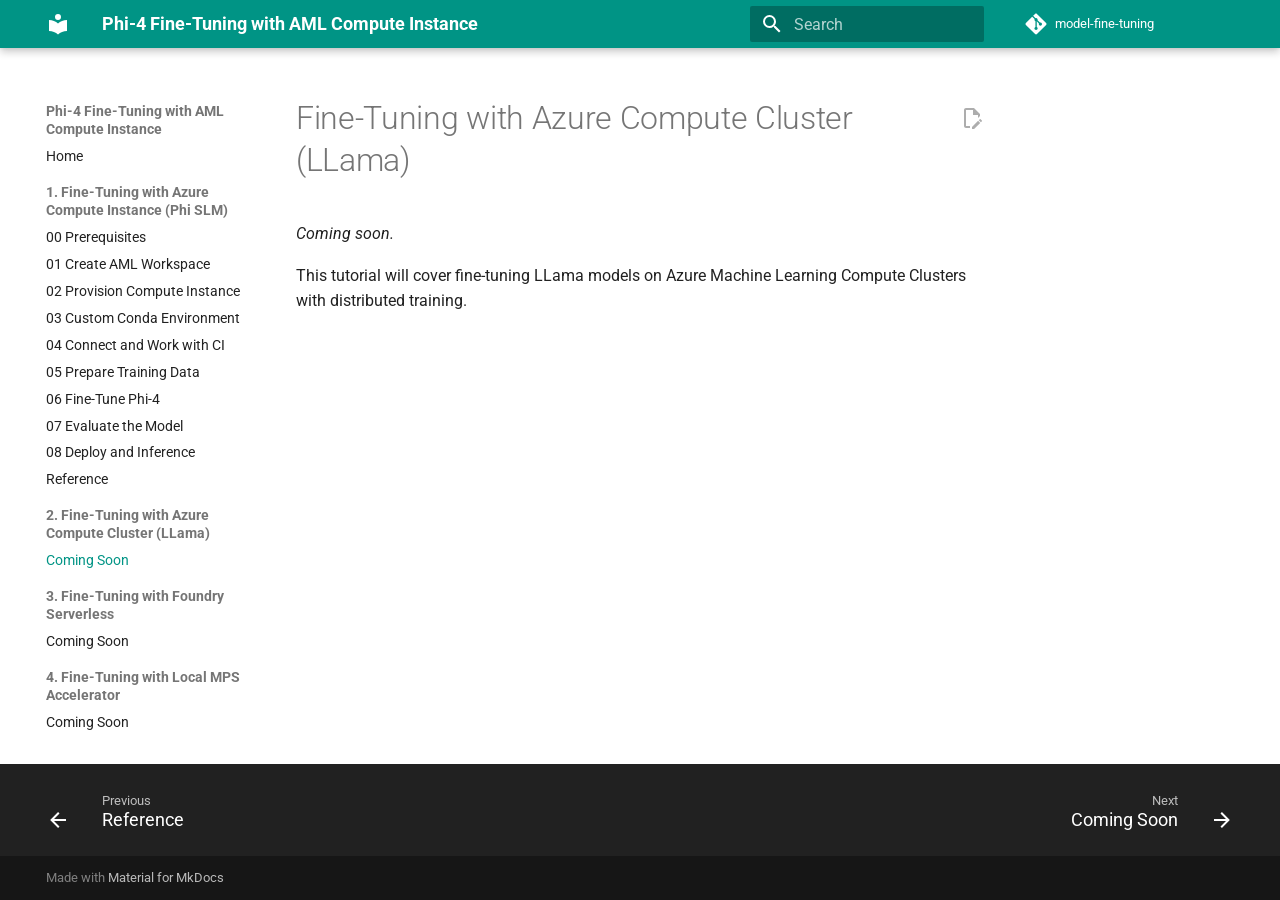
==== 02-compute-cluster/index.html @ e6a44498 "Deployed b37282f with MkDocs version: 1.6.1" ====
<!doctype html>
<html lang="en" class="no-js">
  <head>
    
      <meta charset="utf-8">
      <meta name="viewport" content="width=device-width,initial-scale=1">
      
        <meta name="description" content="Step-by-step tutorial for fine-tuning Microsoft Phi-4 models on Azure Machine Learning GPU Compute Instances.">
      
      
      
        <link rel="canonical" href="https://yingding.github.io/model-fine-tuning/02-compute-cluster/">
      
      
        <link rel="prev" href="../01-compute-instance/docs/reference/">
      
      
        <link rel="next" href="../03-foundry-serverless/">
      
      
        
      
      
      <link rel="icon" href="../assets/images/favicon.png">
      <meta name="generator" content="mkdocs-1.6.1, mkdocs-material-9.7.6">
    
    
      
        <title>Coming Soon - Phi-4 Fine-Tuning with AML Compute Instance</title>
      
    
    
      <link rel="stylesheet" href="../assets/stylesheets/main.484c7ddc.min.css">
      
        
        <link rel="stylesheet" href="../assets/stylesheets/palette.ab4e12ef.min.css">
      
      


    
    
      
    
    
      
        
        
        <link rel="preconnect" href="https://fonts.gstatic.com" crossorigin>
        <link rel="stylesheet" href="https://fonts.googleapis.com/css?family=Roboto:300,300i,400,400i,700,700i%7CRoboto+Mono:400,400i,700,700i&display=fallback">
        <style>:root{--md-text-font:"Roboto";--md-code-font:"Roboto Mono"}</style>
      
    
    
      <link rel="stylesheet" href="../assets/stylesheets/extra.css">
    
    <script>__md_scope=new URL("..",location),__md_hash=e=>[...e].reduce(((e,_)=>(e<<5)-e+_.charCodeAt(0)),0),__md_get=(e,_=localStorage,t=__md_scope)=>JSON.parse(_.getItem(t.pathname+"."+e)),__md_set=(e,_,t=localStorage,a=__md_scope)=>{try{t.setItem(a.pathname+"."+e,JSON.stringify(_))}catch(e){}}</script>
    
      

    
    
  </head>
  
  
    
    
      
    
    
    
    
    <body dir="ltr" data-md-color-scheme="default" data-md-color-primary="teal" data-md-color-accent="amber">
  
    
    <input class="md-toggle" data-md-toggle="drawer" type="checkbox" id="__drawer" autocomplete="off">
    <input class="md-toggle" data-md-toggle="search" type="checkbox" id="__search" autocomplete="off">
    <label class="md-overlay" for="__drawer"></label>
    <div data-md-component="skip">
      
        
        <a href="#fine-tuning-with-azure-compute-cluster-llama" class="md-skip">
          Skip to content
        </a>
      
    </div>
    <div data-md-component="announce">
      
    </div>
    
    
      

  

<header class="md-header md-header--shadow" data-md-component="header">
  <nav class="md-header__inner md-grid" aria-label="Header">
    <a href=".." title="Phi-4 Fine-Tuning with AML Compute Instance" class="md-header__button md-logo" aria-label="Phi-4 Fine-Tuning with AML Compute Instance" data-md-component="logo">
      
  
  <svg xmlns="http://www.w3.org/2000/svg" viewBox="0 0 24 24"><path d="M12 8a3 3 0 0 0 3-3 3 3 0 0 0-3-3 3 3 0 0 0-3 3 3 3 0 0 0 3 3m0 3.54C9.64 9.35 6.5 8 3 8v11c3.5 0 6.64 1.35 9 3.54 2.36-2.19 5.5-3.54 9-3.54V8c-3.5 0-6.64 1.35-9 3.54"/></svg>

    </a>
    <label class="md-header__button md-icon" for="__drawer">
      
      <svg xmlns="http://www.w3.org/2000/svg" viewBox="0 0 24 24"><path d="M3 6h18v2H3zm0 5h18v2H3zm0 5h18v2H3z"/></svg>
    </label>
    <div class="md-header__title" data-md-component="header-title">
      <div class="md-header__ellipsis">
        <div class="md-header__topic">
          <span class="md-ellipsis">
            Phi-4 Fine-Tuning with AML Compute Instance
          </span>
        </div>
        <div class="md-header__topic" data-md-component="header-topic">
          <span class="md-ellipsis">
            
              Coming Soon
            
          </span>
        </div>
      </div>
    </div>
    
      
        <form class="md-header__option" data-md-component="palette">
  
    
    
    
    <input class="md-option" data-md-color-media="" data-md-color-scheme="default" data-md-color-primary="teal" data-md-color-accent="amber"  aria-hidden="true"  type="radio" name="__palette" id="__palette_0">
    
  
</form>
      
    
    
      <script>var palette=__md_get("__palette");if(palette&&palette.color){if("(prefers-color-scheme)"===palette.color.media){var media=matchMedia("(prefers-color-scheme: light)"),input=document.querySelector(media.matches?"[data-md-color-media='(prefers-color-scheme: light)']":"[data-md-color-media='(prefers-color-scheme: dark)']");palette.color.media=input.getAttribute("data-md-color-media"),palette.color.scheme=input.getAttribute("data-md-color-scheme"),palette.color.primary=input.getAttribute("data-md-color-primary"),palette.color.accent=input.getAttribute("data-md-color-accent")}for(var[key,value]of Object.entries(palette.color))document.body.setAttribute("data-md-color-"+key,value)}</script>
    
    
    
      
      
        <label class="md-header__button md-icon" for="__search">
          
          <svg xmlns="http://www.w3.org/2000/svg" viewBox="0 0 24 24"><path d="M9.5 3A6.5 6.5 0 0 1 16 9.5c0 1.61-.59 3.09-1.56 4.23l.27.27h.79l5 5-1.5 1.5-5-5v-.79l-.27-.27A6.52 6.52 0 0 1 9.5 16 6.5 6.5 0 0 1 3 9.5 6.5 6.5 0 0 1 9.5 3m0 2C7 5 5 7 5 9.5S7 14 9.5 14 14 12 14 9.5 12 5 9.5 5"/></svg>
        </label>
        <div class="md-search" data-md-component="search" role="dialog">
  <label class="md-search__overlay" for="__search"></label>
  <div class="md-search__inner" role="search">
    <form class="md-search__form" name="search">
      <input type="text" class="md-search__input" name="query" aria-label="Search" placeholder="Search" autocapitalize="off" autocorrect="off" autocomplete="off" spellcheck="false" data-md-component="search-query" required>
      <label class="md-search__icon md-icon" for="__search">
        
        <svg xmlns="http://www.w3.org/2000/svg" viewBox="0 0 24 24"><path d="M9.5 3A6.5 6.5 0 0 1 16 9.5c0 1.61-.59 3.09-1.56 4.23l.27.27h.79l5 5-1.5 1.5-5-5v-.79l-.27-.27A6.52 6.52 0 0 1 9.5 16 6.5 6.5 0 0 1 3 9.5 6.5 6.5 0 0 1 9.5 3m0 2C7 5 5 7 5 9.5S7 14 9.5 14 14 12 14 9.5 12 5 9.5 5"/></svg>
        
        <svg xmlns="http://www.w3.org/2000/svg" viewBox="0 0 24 24"><path d="M20 11v2H8l5.5 5.5-1.42 1.42L4.16 12l7.92-7.92L13.5 5.5 8 11z"/></svg>
      </label>
      <nav class="md-search__options" aria-label="Search">
        
        <button type="reset" class="md-search__icon md-icon" title="Clear" aria-label="Clear" tabindex="-1">
          
          <svg xmlns="http://www.w3.org/2000/svg" viewBox="0 0 24 24"><path d="M19 6.41 17.59 5 12 10.59 6.41 5 5 6.41 10.59 12 5 17.59 6.41 19 12 13.41 17.59 19 19 17.59 13.41 12z"/></svg>
        </button>
      </nav>
      
    </form>
    <div class="md-search__output">
      <div class="md-search__scrollwrap" tabindex="0" data-md-scrollfix>
        <div class="md-search-result" data-md-component="search-result">
          <div class="md-search-result__meta">
            Initializing search
          </div>
          <ol class="md-search-result__list" role="presentation"></ol>
        </div>
      </div>
    </div>
  </div>
</div>
      
    
    
      <div class="md-header__source">
        <a href="https://github.com/yingding/model-fine-tuning" title="Go to repository" class="md-source" data-md-component="source">
  <div class="md-source__icon md-icon">
    
    <svg xmlns="http://www.w3.org/2000/svg" viewBox="0 0 448 512"><!--! Font Awesome Free 7.1.0 by @fontawesome - https://fontawesome.com License - https://fontawesome.com/license/free (Icons: CC BY 4.0, Fonts: SIL OFL 1.1, Code: MIT License) Copyright 2025 Fonticons, Inc.--><path d="M439.6 236.1 244 40.5c-5.4-5.5-12.8-8.5-20.4-8.5s-15 3-20.4 8.4L162.5 81l51.5 51.5c27.1-9.1 52.7 16.8 43.4 43.7l49.7 49.7c34.2-11.8 61.2 31 35.5 56.7-26.5 26.5-70.2-2.9-56-37.3L240.3 199v121.9c25.3 12.5 22.3 41.8 9.1 55-6.4 6.4-15.2 10.1-24.3 10.1s-17.8-3.6-24.3-10.1c-17.6-17.6-11.1-46.9 11.2-56v-123c-20.8-8.5-24.6-30.7-18.6-45L142.6 101 8.5 235.1C3 240.6 0 247.9 0 255.5s3 15 8.5 20.4l195.6 195.7c5.4 5.4 12.7 8.4 20.4 8.4s15-3 20.4-8.4l194.7-194.7c5.4-5.4 8.4-12.8 8.4-20.4s-3-15-8.4-20.4"/></svg>
  </div>
  <div class="md-source__repository">
    model-fine-tuning
  </div>
</a>
      </div>
    
  </nav>
  
</header>
    
    <div class="md-container" data-md-component="container">
      
      
        
          
        
      
      <main class="md-main" data-md-component="main">
        <div class="md-main__inner md-grid">
          
            
              
              <div class="md-sidebar md-sidebar--primary" data-md-component="sidebar" data-md-type="navigation" >
                <div class="md-sidebar__scrollwrap">
                  <div class="md-sidebar__inner">
                    



<nav class="md-nav md-nav--primary" aria-label="Navigation" data-md-level="0">
  <label class="md-nav__title" for="__drawer">
    <a href=".." title="Phi-4 Fine-Tuning with AML Compute Instance" class="md-nav__button md-logo" aria-label="Phi-4 Fine-Tuning with AML Compute Instance" data-md-component="logo">
      
  
  <svg xmlns="http://www.w3.org/2000/svg" viewBox="0 0 24 24"><path d="M12 8a3 3 0 0 0 3-3 3 3 0 0 0-3-3 3 3 0 0 0-3 3 3 3 0 0 0 3 3m0 3.54C9.64 9.35 6.5 8 3 8v11c3.5 0 6.64 1.35 9 3.54 2.36-2.19 5.5-3.54 9-3.54V8c-3.5 0-6.64 1.35-9 3.54"/></svg>

    </a>
    Phi-4 Fine-Tuning with AML Compute Instance
  </label>
  
    <div class="md-nav__source">
      <a href="https://github.com/yingding/model-fine-tuning" title="Go to repository" class="md-source" data-md-component="source">
  <div class="md-source__icon md-icon">
    
    <svg xmlns="http://www.w3.org/2000/svg" viewBox="0 0 448 512"><!--! Font Awesome Free 7.1.0 by @fontawesome - https://fontawesome.com License - https://fontawesome.com/license/free (Icons: CC BY 4.0, Fonts: SIL OFL 1.1, Code: MIT License) Copyright 2025 Fonticons, Inc.--><path d="M439.6 236.1 244 40.5c-5.4-5.5-12.8-8.5-20.4-8.5s-15 3-20.4 8.4L162.5 81l51.5 51.5c27.1-9.1 52.7 16.8 43.4 43.7l49.7 49.7c34.2-11.8 61.2 31 35.5 56.7-26.5 26.5-70.2-2.9-56-37.3L240.3 199v121.9c25.3 12.5 22.3 41.8 9.1 55-6.4 6.4-15.2 10.1-24.3 10.1s-17.8-3.6-24.3-10.1c-17.6-17.6-11.1-46.9 11.2-56v-123c-20.8-8.5-24.6-30.7-18.6-45L142.6 101 8.5 235.1C3 240.6 0 247.9 0 255.5s3 15 8.5 20.4l195.6 195.7c5.4 5.4 12.7 8.4 20.4 8.4s15-3 20.4-8.4l194.7-194.7c5.4-5.4 8.4-12.8 8.4-20.4s-3-15-8.4-20.4"/></svg>
  </div>
  <div class="md-source__repository">
    model-fine-tuning
  </div>
</a>
    </div>
  
  <ul class="md-nav__list" data-md-scrollfix>
    
      
      
  
  
  
  
    <li class="md-nav__item">
      <a href=".." class="md-nav__link">
        
  
  
  <span class="md-ellipsis">
    
  
    Home
  

    
  </span>
  
  

      </a>
    </li>
  

    
      
      
  
  
  
  
    
    
    
    
      
        
        
      
    
    
    <li class="md-nav__item md-nav__item--section md-nav__item--nested">
      
        
        
          
        
        <input class="md-nav__toggle md-toggle md-toggle--indeterminate" type="checkbox" id="__nav_2" >
        
          
          <label class="md-nav__link" for="__nav_2" id="__nav_2_label" tabindex="">
            
  
  
  <span class="md-ellipsis">
    
  
    1. Fine-Tuning with Azure Compute Instance (Phi SLM)
  

    
  </span>
  
  

            <span class="md-nav__icon md-icon"></span>
          </label>
        
        <nav class="md-nav" data-md-level="1" aria-labelledby="__nav_2_label" aria-expanded="false">
          <label class="md-nav__title" for="__nav_2">
            <span class="md-nav__icon md-icon"></span>
            
  
    1. Fine-Tuning with Azure Compute Instance (Phi SLM)
  

          </label>
          <ul class="md-nav__list" data-md-scrollfix>
            
              
                
  
  
  
  
    <li class="md-nav__item">
      <a href="../01-compute-instance/docs/00-prerequisites/" class="md-nav__link">
        
  
  
  <span class="md-ellipsis">
    
  
    00 Prerequisites
  

    
  </span>
  
  

      </a>
    </li>
  

              
            
              
                
  
  
  
  
    <li class="md-nav__item">
      <a href="../01-compute-instance/docs/01-create-aml-workspace/" class="md-nav__link">
        
  
  
  <span class="md-ellipsis">
    
  
    01 Create AML Workspace
  

    
  </span>
  
  

      </a>
    </li>
  

              
            
              
                
  
  
  
  
    <li class="md-nav__item">
      <a href="../01-compute-instance/docs/02-provision-compute-instance/" class="md-nav__link">
        
  
  
  <span class="md-ellipsis">
    
  
    02 Provision Compute Instance
  

    
  </span>
  
  

      </a>
    </li>
  

              
            
              
                
  
  
  
  
    <li class="md-nav__item">
      <a href="../01-compute-instance/docs/03-custom-conda-environment/" class="md-nav__link">
        
  
  
  <span class="md-ellipsis">
    
  
    03 Custom Conda Environment
  

    
  </span>
  
  

      </a>
    </li>
  

              
            
              
                
  
  
  
  
    <li class="md-nav__item">
      <a href="../01-compute-instance/docs/04-connect-and-work-with-ci/" class="md-nav__link">
        
  
  
  <span class="md-ellipsis">
    
  
    04 Connect and Work with CI
  

    
  </span>
  
  

      </a>
    </li>
  

              
            
              
                
  
  
  
  
    <li class="md-nav__item">
      <a href="../01-compute-instance/docs/05-prepare-training-data/" class="md-nav__link">
        
  
  
  <span class="md-ellipsis">
    
  
    05 Prepare Training Data
  

    
  </span>
  
  

      </a>
    </li>
  

              
            
              
                
  
  
  
  
    <li class="md-nav__item">
      <a href="../01-compute-instance/docs/06-fine-tune-phi4/" class="md-nav__link">
        
  
  
  <span class="md-ellipsis">
    
  
    06 Fine-Tune Phi-4
  

    
  </span>
  
  

      </a>
    </li>
  

              
            
              
                
  
  
  
  
    <li class="md-nav__item">
      <a href="../01-compute-instance/docs/07-evaluate-model/" class="md-nav__link">
        
  
  
  <span class="md-ellipsis">
    
  
    07 Evaluate the Model
  

    
  </span>
  
  

      </a>
    </li>
  

              
            
              
                
  
  
  
  
    <li class="md-nav__item">
      <a href="../01-compute-instance/docs/08-deploy-and-inference/" class="md-nav__link">
        
  
  
  <span class="md-ellipsis">
    
  
    08 Deploy and Inference
  

    
  </span>
  
  

      </a>
    </li>
  

              
            
              
                
  
  
  
  
    <li class="md-nav__item">
      <a href="../01-compute-instance/docs/reference/" class="md-nav__link">
        
  
  
  <span class="md-ellipsis">
    
  
    Reference
  

    
  </span>
  
  

      </a>
    </li>
  

              
            
          </ul>
        </nav>
      
    </li>
  

    
      
      
  
  
    
  
  
  
    
    
    
    
      
        
        
      
    
    
    <li class="md-nav__item md-nav__item--active md-nav__item--section md-nav__item--nested">
      
        
        
        <input class="md-nav__toggle md-toggle " type="checkbox" id="__nav_3" checked>
        
          
          <label class="md-nav__link" for="__nav_3" id="__nav_3_label" tabindex="">
            
  
  
  <span class="md-ellipsis">
    
  
    2. Fine-Tuning with Azure Compute Cluster (LLama)
  

    
  </span>
  
  

            <span class="md-nav__icon md-icon"></span>
          </label>
        
        <nav class="md-nav" data-md-level="1" aria-labelledby="__nav_3_label" aria-expanded="true">
          <label class="md-nav__title" for="__nav_3">
            <span class="md-nav__icon md-icon"></span>
            
  
    2. Fine-Tuning with Azure Compute Cluster (LLama)
  

          </label>
          <ul class="md-nav__list" data-md-scrollfix>
            
              
                
  
  
    
  
  
  
    <li class="md-nav__item md-nav__item--active">
      
      <input class="md-nav__toggle md-toggle" type="checkbox" id="__toc">
      
      
        
      
      
      <a href="./" class="md-nav__link md-nav__link--active">
        
  
  
  <span class="md-ellipsis">
    
  
    Coming Soon
  

    
  </span>
  
  

      </a>
      
    </li>
  

              
            
          </ul>
        </nav>
      
    </li>
  

    
      
      
  
  
  
  
    
    
    
    
      
        
        
      
    
    
    <li class="md-nav__item md-nav__item--section md-nav__item--nested">
      
        
        
          
        
        <input class="md-nav__toggle md-toggle md-toggle--indeterminate" type="checkbox" id="__nav_4" >
        
          
          <label class="md-nav__link" for="__nav_4" id="__nav_4_label" tabindex="">
            
  
  
  <span class="md-ellipsis">
    
  
    3. Fine-Tuning with Foundry Serverless
  

    
  </span>
  
  

            <span class="md-nav__icon md-icon"></span>
          </label>
        
        <nav class="md-nav" data-md-level="1" aria-labelledby="__nav_4_label" aria-expanded="false">
          <label class="md-nav__title" for="__nav_4">
            <span class="md-nav__icon md-icon"></span>
            
  
    3. Fine-Tuning with Foundry Serverless
  

          </label>
          <ul class="md-nav__list" data-md-scrollfix>
            
              
                
  
  
  
  
    <li class="md-nav__item">
      <a href="../03-foundry-serverless/" class="md-nav__link">
        
  
  
  <span class="md-ellipsis">
    
  
    Coming Soon
  

    
  </span>
  
  

      </a>
    </li>
  

              
            
          </ul>
        </nav>
      
    </li>
  

    
      
      
  
  
  
  
    
    
    
    
      
        
        
      
    
    
    <li class="md-nav__item md-nav__item--section md-nav__item--nested">
      
        
        
          
        
        <input class="md-nav__toggle md-toggle md-toggle--indeterminate" type="checkbox" id="__nav_5" >
        
          
          <label class="md-nav__link" for="__nav_5" id="__nav_5_label" tabindex="">
            
  
  
  <span class="md-ellipsis">
    
  
    4. Fine-Tuning with Local MPS Accelerator
  

    
  </span>
  
  

            <span class="md-nav__icon md-icon"></span>
          </label>
        
        <nav class="md-nav" data-md-level="1" aria-labelledby="__nav_5_label" aria-expanded="false">
          <label class="md-nav__title" for="__nav_5">
            <span class="md-nav__icon md-icon"></span>
            
  
    4. Fine-Tuning with Local MPS Accelerator
  

          </label>
          <ul class="md-nav__list" data-md-scrollfix>
            
              
                
  
  
  
  
    <li class="md-nav__item">
      <a href="../04-local-mps/" class="md-nav__link">
        
  
  
  <span class="md-ellipsis">
    
  
    Coming Soon
  

    
  </span>
  
  

      </a>
    </li>
  

              
            
          </ul>
        </nav>
      
    </li>
  

    
  </ul>
</nav>
                  </div>
                </div>
              </div>
            
            
              
              <div class="md-sidebar md-sidebar--secondary" data-md-component="sidebar" data-md-type="toc" >
                <div class="md-sidebar__scrollwrap">
                  <div class="md-sidebar__inner">
                    

<nav class="md-nav md-nav--secondary" aria-label="Table of contents">
  
  
  
    
  
  
</nav>
                  </div>
                </div>
              </div>
            
          
          
            <div class="md-content" data-md-component="content">
              
              <article class="md-content__inner md-typeset">
                
                  


  
    <a href="https://github.com/yingding/model-fine-tuning/edit/main/02-compute-cluster/index.md" title="Edit this page" class="md-content__button md-icon" rel="edit">
      
      <svg xmlns="http://www.w3.org/2000/svg" viewBox="0 0 24 24"><path d="M10 20H6V4h7v5h5v3.1l2-2V8l-6-6H6c-1.1 0-2 .9-2 2v16c0 1.1.9 2 2 2h4zm10.2-7c.1 0 .3.1.4.2l1.3 1.3c.2.2.2.6 0 .8l-1 1-2.1-2.1 1-1c.1-.1.2-.2.4-.2m0 3.9L14.1 23H12v-2.1l6.1-6.1z"/></svg>
    </a>
  
  


<h1 id="fine-tuning-with-azure-compute-cluster-llama">Fine-Tuning with Azure Compute Cluster (LLama)</h1>
<p><em>Coming soon.</em></p>
<p>This tutorial will cover fine-tuning LLama models on Azure Machine Learning
Compute Clusters with distributed training.</p>












                
              </article>
            </div>
          
          
<script>var target=document.getElementById(location.hash.slice(1));target&&target.name&&(target.checked=target.name.startsWith("__tabbed_"))</script>
        </div>
        
      </main>
      
        <footer class="md-footer">
  
    
      
      <nav class="md-footer__inner md-grid" aria-label="Footer" >
        
          
          <a href="../01-compute-instance/docs/reference/" class="md-footer__link md-footer__link--prev" aria-label="Previous: Reference">
            <div class="md-footer__button md-icon">
              
              <svg xmlns="http://www.w3.org/2000/svg" viewBox="0 0 24 24"><path d="M20 11v2H8l5.5 5.5-1.42 1.42L4.16 12l7.92-7.92L13.5 5.5 8 11z"/></svg>
            </div>
            <div class="md-footer__title">
              <span class="md-footer__direction">
                Previous
              </span>
              <div class="md-ellipsis">
                Reference
              </div>
            </div>
          </a>
        
        
          
          <a href="../03-foundry-serverless/" class="md-footer__link md-footer__link--next" aria-label="Next: Coming Soon">
            <div class="md-footer__title">
              <span class="md-footer__direction">
                Next
              </span>
              <div class="md-ellipsis">
                Coming Soon
              </div>
            </div>
            <div class="md-footer__button md-icon">
              
              <svg xmlns="http://www.w3.org/2000/svg" viewBox="0 0 24 24"><path d="M4 11v2h12l-5.5 5.5 1.42 1.42L19.84 12l-7.92-7.92L10.5 5.5 16 11z"/></svg>
            </div>
          </a>
        
      </nav>
    
  
  <div class="md-footer-meta md-typeset">
    <div class="md-footer-meta__inner md-grid">
      <div class="md-copyright">
  
  
    Made with
    <a href="https://squidfunk.github.io/mkdocs-material/" target="_blank" rel="noopener">
      Material for MkDocs
    </a>
  
</div>
      
    </div>
  </div>
</footer>
      
    </div>
    <div class="md-dialog" data-md-component="dialog">
      <div class="md-dialog__inner md-typeset"></div>
    </div>
    
    
    
      
      
      <script id="__config" type="application/json">{"annotate": null, "base": "..", "features": ["navigation.sections", "navigation.expand", "navigation.footer", "content.code.copy", "content.action.edit"], "search": "../assets/javascripts/workers/search.2c215733.min.js", "tags": null, "translations": {"clipboard.copied": "Copied to clipboard", "clipboard.copy": "Copy to clipboard", "search.result.more.one": "1 more on this page", "search.result.more.other": "# more on this page", "search.result.none": "No matching documents", "search.result.one": "1 matching document", "search.result.other": "# matching documents", "search.result.placeholder": "Type to start searching", "search.result.term.missing": "Missing", "select.version": "Select version"}, "version": null}</script>
    
    
      <script src="../assets/javascripts/bundle.79ae519e.min.js"></script>
      
        <script src="../assets/javascripts/external-links.js"></script>
      
    
  </body>
</html>
---- assets/stylesheets/main.484c7ddc.min.css ----
@charset "UTF-8";html{-webkit-text-size-adjust:none;-moz-text-size-adjust:none;text-size-adjust:none;box-sizing:border-box}*,:after,:before{box-sizing:inherit}@media (prefers-reduced-motion){*,:after,:before{transition:none!important}}body{margin:0}a,button,input,label{-webkit-tap-highlight-color:transparent}a{color:inherit;text-decoration:none}hr{border:0;box-sizing:initial;display:block;height:.05rem;overflow:visible;padding:0}small{font-size:80%}sub,sup{line-height:1em}img{border-style:none}table{border-collapse:initial;border-spacing:0}td,th{font-weight:400;vertical-align:top}button{background:#0000;border:0;font-family:inherit;font-size:inherit;margin:0;padding:0}input{border:0;outline:none}:root{--md-primary-fg-color:#4051b5;--md-primary-fg-color--light:#5d6cc0;--md-primary-fg-color--dark:#303fa1;--md-primary-bg-color:#fff;--md-primary-bg-color--light:#ffffffb3;--md-accent-fg-color:#526cfe;--md-accent-fg-color--transparent:#526cfe1a;--md-accent-bg-color:#fff;--md-accent-bg-color--light:#ffffffb3}[data-md-color-scheme=default]{color-scheme:light}[data-md-color-scheme=default] img[src$="#gh-dark-mode-only"],[data-md-color-scheme=default] img[src$="#only-dark"]{display:none}:root,[data-md-color-scheme=default]{--md-hue:225deg;--md-default-fg-color:#000000de;--md-default-fg-color--light:#0000008a;--md-default-fg-color--lighter:#00000052;--md-default-fg-color--lightest:#00000012;--md-default-bg-color:#fff;--md-default-bg-color--light:#ffffffb3;--md-default-bg-color--lighter:#ffffff4d;--md-default-bg-color--lightest:#ffffff1f;--md-code-fg-color:#36464e;--md-code-bg-color:#f5f5f5;--md-code-bg-color--light:#f5f5f5b3;--md-code-bg-color--lighter:#f5f5f54d;--md-code-hl-color:#4287ff;--md-code-hl-color--light:#4287ff1a;--md-code-hl-number-color:#d52a2a;--md-code-hl-special-color:#db1457;--md-code-hl-function-color:#a846b9;--md-code-hl-constant-color:#6e59d9;--md-code-hl-keyword-color:#3f6ec6;--md-code-hl-string-color:#1c7d4d;--md-code-hl-name-color:var(--md-code-fg-color);--md-code-hl-operator-color:var(--md-default-fg-color--light);--md-code-hl-punctuation-color:var(--md-default-fg-color--light);--md-code-hl-comment-color:var(--md-default-fg-color--light);--md-code-hl-generic-color:var(--md-default-fg-color--light);--md-code-hl-variable-color:var(--md-default-fg-color--light);--md-typeset-color:var(--md-default-fg-color);--md-typeset-a-color:var(--md-primary-fg-color);--md-typeset-del-color:#f5503d26;--md-typeset-ins-color:#0bd57026;--md-typeset-kbd-color:#fafafa;--md-typeset-kbd-accent-color:#fff;--md-typeset-kbd-border-color:#b8b8b8;--md-typeset-mark-color:#ffff0080;--md-typeset-table-color:#0000001f;--md-typeset-table-color--light:rgba(0,0,0,.035);--md-admonition-fg-color:var(--md-default-fg-color);--md-admonition-bg-color:var(--md-default-bg-color);--md-warning-fg-color:#000000de;--md-warning-bg-color:#ff9;--md-footer-fg-color:#fff;--md-footer-fg-color--light:#ffffffb3;--md-footer-fg-color--lighter:#ffffff73;--md-footer-bg-color:#000000de;--md-footer-bg-color--dark:#00000052;--md-shadow-z1:0 0.2rem 0.5rem #0000000d,0 0 0.05rem #0000001a;--md-shadow-z2:0 0.2rem 0.5rem #0000001a,0 0 0.05rem #00000040;--md-shadow-z3:0 0.2rem 0.5rem #0003,0 0 0.05rem #00000059}.md-icon svg{fill:currentcolor;display:block;height:1.2rem;width:1.2rem}body{-webkit-font-smoothing:antialiased;-moz-osx-font-smoothing:grayscale;--md-text-font-family:var(--md-text-font,_),-apple-system,BlinkMacSystemFont,Helvetica,Arial,sans-serif;--md-code-font-family:var(--md-code-font,_),SFMono-Regular,Consolas,Menlo,monospace}aside,body,input{font-feature-settings:"kern","liga";color:var(--md-typeset-color);font-family:var(--md-text-font-family)}code,kbd,pre{font-feature-settings:"kern";font-family:var(--md-code-font-family)}:root{--md-typeset-table-sort-icon:url('data:image/svg+xml;charset=utf-8,<svg xmlns="http://www.w3.org/2000/svg" viewBox="0 0 24 24"><path d="m18 21-4-4h3V7h-3l4-4 4 4h-3v10h3M2 19v-2h10v2M2 13v-2h7v2M2 7V5h4v2z"/></svg>');--md-typeset-table-sort-icon--asc:url('data:image/svg+xml;charset=utf-8,<svg xmlns="http://www.w3.org/2000/svg" viewBox="0 0 24 24"><path d="M19 17h3l-4 4-4-4h3V3h2M2 17h10v2H2M6 5v2H2V5m0 6h7v2H2z"/></svg>');--md-typeset-table-sort-icon--desc:url('data:image/svg+xml;charset=utf-8,<svg xmlns="http://www.w3.org/2000/svg" viewBox="0 0 24 24"><path d="M19 7h3l-4-4-4 4h3v14h2M2 17h10v2H2M6 5v2H2V5m0 6h7v2H2z"/></svg>')}.md-typeset{-webkit-print-color-adjust:exact;color-adjust:exact;font-size:.8rem;line-height:1.6;overflow-wrap:break-word}@media print{.md-typeset{font-size:.68rem}}.md-typeset blockquote,.md-typeset dl,.md-typeset figure,.md-typeset ol,.md-typeset pre,.md-typeset ul{margin-bottom:1em;margin-top:1em}.md-typeset h1{color:var(--md-default-fg-color--light);font-size:2em;line-height:1.3;margin:0 0 1.25em}.md-typeset h1,.md-typeset h2{font-weight:300;letter-spacing:-.01em}.md-typeset h2{font-size:1.5625em;line-height:1.4;margin:1.6em 0 .64em}.md-typeset h3{font-size:1.25em;font-weight:400;letter-spacing:-.01em;line-height:1.5;margin:1.6em 0 .8em}.md-typeset h2+h3{margin-top:.8em}.md-typeset h4{font-weight:700;letter-spacing:-.01em;margin:1em 0}.md-typeset h5,.md-typeset h6{color:var(--md-default-fg-color--light);font-size:.8em;font-weight:700;letter-spacing:-.01em;margin:1.25em 0}.md-typeset h5{text-transform:uppercase}.md-typeset h5 code{text-transform:none}.md-typeset hr{border-bottom:.05rem solid var(--md-default-fg-color--lightest);display:flow-root;margin:1.5em 0}.md-typeset a{color:var(--md-typeset-a-color);word-break:break-word}.md-typeset a,.md-typeset a:before{transition:color 125ms}.md-typeset a:focus,.md-typeset a:hover{color:var(--md-accent-fg-color)}.md-typeset a:focus code,.md-typeset a:hover code{background-color:var(--md-accent-fg-color--transparent);color:var(--md-accent-fg-color)}.md-typeset a code{color:var(--md-typeset-a-color)}.md-typeset a.focus-visible{outline-color:var(--md-accent-fg-color);outline-offset:.2rem}.md-typeset code,.md-typeset kbd,.md-typeset pre{color:var(--md-code-fg-color);direction:ltr;font-variant-ligatures:none;transition:background-color 125ms}@media print{.md-typeset code,.md-typeset kbd,.md-typeset pre{white-space:pre-wrap}}.md-typeset code{background-color:var(--md-code-bg-color);border-radius:.1rem;-webkit-box-decoration-break:clone;box-decoration-break:clone;font-size:.85em;padding:0 .2941176471em;transition:color 125ms,background-color 125ms;word-break:break-word}.md-typeset code:not(.focus-visible){-webkit-tap-highlight-color:transparent;outline:none}.md-typeset pre{display:flow-root;line-height:1.4;position:relative}.md-typeset pre>code{-webkit-box-decoration-break:slice;box-decoration-break:slice;box-shadow:none;display:block;margin:0;outline-color:var(--md-accent-fg-color);overflow:auto;padding:.7720588235em 1.1764705882em;scrollbar-color:var(--md-default-fg-color--lighter) #0000;scrollbar-width:thin;touch-action:auto;word-break:normal}.md-typeset pre>code:hover{scrollbar-color:var(--md-accent-fg-color) #0000}.md-typeset pre>code::-webkit-scrollbar{height:.2rem;width:.2rem}.md-typeset pre>code::-webkit-scrollbar-thumb{background-color:var(--md-default-fg-color--lighter)}.md-typeset pre>code::-webkit-scrollbar-thumb:hover{background-color:var(--md-accent-fg-color)}.md-typeset kbd{background-color:var(--md-typeset-kbd-color);border-radius:.1rem;box-shadow:0 .1rem 0 .05rem var(--md-typeset-kbd-border-color),0 .1rem 0 var(--md-typeset-kbd-border-color),0 -.1rem .2rem var(--md-typeset-kbd-accent-color) inset;color:var(--md-default-fg-color);display:inline-block;font-size:.75em;padding:0 .6666666667em;vertical-align:text-top;word-break:break-word}.md-typeset mark{background-color:var(--md-typeset-mark-color);-webkit-box-decoration-break:clone;box-decoration-break:clone;color:inherit;word-break:break-word}.md-typeset abbr{cursor:help;text-decoration:none}.md-typeset [data-preview],.md-typeset abbr{border-bottom:.05rem dotted var(--md-default-fg-color--light)}.md-typeset small{opacity:.75}[dir=ltr] .md-typeset sub,[dir=ltr] .md-typeset sup{margin-left:.078125em}[dir=rtl] .md-typeset sub,[dir=rtl] .md-typeset sup{margin-right:.078125em}[dir=ltr] .md-typeset blockquote{padding-left:.6rem}[dir=rtl] .md-typeset blockquote{padding-right:.6rem}[dir=ltr] .md-typeset blockquote{border-left:.2rem solid var(--md-default-fg-color--lighter)}[dir=rtl] .md-typeset blockquote{border-right:.2rem solid var(--md-default-fg-color--lighter)}.md-typeset blockquote{color:var(--md-default-fg-color--light);margin-left:0;margin-right:0}.md-typeset ul{list-style-type:disc}.md-typeset ul[type]{list-style-type:revert-layer}[dir=ltr] .md-typeset ol,[dir=ltr] .md-typeset ul{margin-left:.625em}[dir=rtl] .md-typeset ol,[dir=rtl] .md-typeset ul{margin-right:.625em}.md-typeset ol,.md-typeset ul{padding:0}.md-typeset ol:not([hidden]),.md-typeset ul:not([hidden]){display:flow-root}.md-typeset ol ol,.md-typeset ul ol{list-style-type:lower-alpha}.md-typeset ol ol ol,.md-typeset ul ol ol{list-style-type:lower-roman}.md-typeset ol ol ol ol,.md-typeset ul ol ol ol{list-style-type:upper-alpha}.md-typeset ol ol ol ol ol,.md-typeset ul ol ol ol ol{list-style-type:upper-roman}.md-typeset ol[type],.md-typeset ul[type]{list-style-type:revert-layer}[dir=ltr] .md-typeset ol li,[dir=ltr] .md-typeset ul li{margin-left:1.25em}[dir=rtl] .md-typeset ol li,[dir=rtl] .md-typeset ul li{margin-right:1.25em}.md-typeset ol li,.md-typeset ul li{margin-bottom:.5em}.md-typeset ol li blockquote,.md-typeset ol li p,.md-typeset ul li blockquote,.md-typeset ul li p{margin:.5em 0}.md-typeset ol li:last-child,.md-typeset ul li:last-child{margin-bottom:0}[dir=ltr] .md-typeset ol li ol,[dir=ltr] .md-typeset ol li ul,[dir=ltr] .md-typeset ul li ol,[dir=ltr] .md-typeset ul li ul{margin-left:.625em}[dir=rtl] .md-typeset ol li ol,[dir=rtl] .md-typeset ol li ul,[dir=rtl] .md-typeset ul li ol,[dir=rtl] .md-typeset ul li ul{margin-right:.625em}.md-typeset ol li ol,.md-typeset ol li ul,.md-typeset ul li ol,.md-typeset ul li ul{margin-bottom:.5em;margin-top:.5em}[dir=ltr] .md-typeset dd{margin-left:1.875em}[dir=rtl] .md-typeset dd{margin-right:1.875em}.md-typeset dd{margin-bottom:1.5em;margin-top:1em}.md-typeset img,.md-typeset svg,.md-typeset video{height:auto;max-width:100%}.md-typeset img[align=left]{margin:1em 1em 1em 0}.md-typeset img[align=right]{margin:1em 0 1em 1em}.md-typeset img[align]:only-child{margin-top:0}.md-typeset figure{display:flow-root;margin:1em auto;max-width:100%;text-align:center;width:fit-content}.md-typeset figure img{display:block;margin:0 auto}.md-typeset figcaption{font-style:italic;margin:1em auto;max-width:24rem}.md-typeset iframe{max-width:100%}.md-typeset table:not([class]){background-color:var(--md-default-bg-color);border:.05rem solid var(--md-typeset-table-color);border-radius:.1rem;display:inline-block;font-size:.64rem;max-width:100%;overflow:auto;touch-action:auto}@media print{.md-typeset table:not([class]){display:table}}.md-typeset table:not([class])+*{margin-top:1.5em}.md-typeset table:not([class]) td>:first-child,.md-typeset table:not([class]) th>:first-child{margin-top:0}.md-typeset table:not([class]) td>:last-child,.md-typeset table:not([class]) th>:last-child{margin-bottom:0}.md-typeset table:not([class]) td:not([align]),.md-typeset table:not([class]) th:not([align]){text-align:left}[dir=rtl] .md-typeset table:not([class]) td:not([align]),[dir=rtl] .md-typeset table:not([class]) th:not([align]){text-align:right}.md-typeset table:not([class]) th{font-weight:700;min-width:5rem;padding:.9375em 1.25em;vertical-align:top}.md-typeset table:not([class]) td{border-top:.05rem solid var(--md-typeset-table-color);padding:.9375em 1.25em;vertical-align:top}.md-typeset table:not([class]) tbody tr{transition:background-color 125ms}.md-typeset table:not([class]) tbody tr:hover{background-color:var(--md-typeset-table-color--light);box-shadow:0 .05rem 0 var(--md-default-bg-color) inset}.md-typeset table:not([class]) a{word-break:normal}.md-typeset table th[role=columnheader]{cursor:pointer}[dir=ltr] .md-typeset table th[role=columnheader]:after{margin-left:.5em}[dir=rtl] .md-typeset table th[role=columnheader]:after{margin-right:.5em}.md-typeset table th[role=columnheader]:after{content:"";display:inline-block;height:1.2em;-webkit-mask-image:var(--md-typeset-table-sort-icon);mask-image:var(--md-typeset-table-sort-icon);-webkit-mask-repeat:no-repeat;mask-repeat:no-repeat;-webkit-mask-size:contain;mask-size:contain;transition:background-color 125ms;vertical-align:text-bottom;width:1.2em}.md-typeset table th[role=columnheader]:hover:after{background-color:var(--md-default-fg-color--lighter)}.md-typeset table th[role=columnheader][aria-sort=ascending]:after{background-color:var(--md-default-fg-color--light);-webkit-mask-image:var(--md-typeset-table-sort-icon--asc);mask-image:var(--md-typeset-table-sort-icon--asc)}.md-typeset table th[role=columnheader][aria-sort=descending]:after{background-color:var(--md-default-fg-color--light);-webkit-mask-image:var(--md-typeset-table-sort-icon--desc);mask-image:var(--md-typeset-table-sort-icon--desc)}.md-typeset__scrollwrap{margin:1em -.8rem;overflow-x:auto;touch-action:auto}.md-typeset__table{display:inline-block;margin-bottom:.5em;padding:0 .8rem}@media print{.md-typeset__table{display:block}}html .md-typeset__table table{display:table;margin:0;overflow:hidden;width:100%}@media screen and (max-width:44.984375em){.md-content__inner>pre{margin:1em -.8rem}.md-content__inner>pre code{border-radius:0}}.md-typeset .md-author{border-radius:100%;display:block;flex-shrink:0;height:1.6rem;overflow:hidden;position:relative;transition:color 125ms,transform 125ms;width:1.6rem}.md-typeset .md-author img{display:block}.md-typeset .md-author--more{background:var(--md-default-fg-color--lightest);color:var(--md-default-fg-color--lighter);font-size:.6rem;font-weight:700;line-height:1.6rem;text-align:center}.md-typeset .md-author--long{height:2.4rem;width:2.4rem}.md-typeset a.md-author{transform:scale(1)}.md-typeset a.md-author img{border-radius:100%;filter:grayscale(100%) opacity(75%);transition:filter 125ms}.md-typeset a.md-author:focus,.md-typeset a.md-author:hover{transform:scale(1.1);z-index:1}.md-typeset a.md-author:focus img,.md-typeset a.md-author:hover img{filter:grayscale(0)}.md-banner{background-color:var(--md-footer-bg-color);color:var(--md-footer-fg-color);overflow:auto}@media print{.md-banner{display:none}}.md-banner--warning{background-color:var(--md-warning-bg-color);color:var(--md-warning-fg-color)}.md-banner__inner{font-size:.7rem;margin:.6rem auto;padding:0 .8rem}[dir=ltr] .md-banner__button{float:right}[dir=rtl] .md-banner__button{float:left}.md-banner__button{color:inherit;cursor:pointer;transition:opacity .25s}.no-js .md-banner__button{display:none}.md-banner__button:hover{opacity:.7}html{font-size:125%;height:100%;overflow-x:hidden}@media screen and (min-width:100em){html{font-size:137.5%}}@media screen and (min-width:125em){html{font-size:150%}}body{background-color:var(--md-default-bg-color);display:flex;flex-direction:column;font-size:.5rem;min-height:100%;position:relative;width:100%}@media print{body{display:block}}@media screen and (max-width:59.984375em){body[data-md-scrolllock]{position:fixed}}.md-grid{margin-left:auto;margin-right:auto;max-width:61rem}.md-container{display:flex;flex-direction:column;flex-grow:1}@media print{.md-container{display:block}}.md-main{flex-grow:1}.md-main__inner{display:flex;height:100%;margin-top:1.5rem}.md-ellipsis{overflow:hidden;text-overflow:ellipsis}.md-toggle{display:none}.md-option{height:0;opacity:0;position:absolute;width:0}.md-option:checked+label:not([hidden]){display:block}.md-option.focus-visible+label{outline-color:var(--md-accent-fg-color);outline-style:auto}.md-skip{background-color:var(--md-default-fg-color);border-radius:.1rem;color:var(--md-default-bg-color);font-size:.64rem;margin:.5rem;opacity:0;outline-color:var(--md-accent-fg-color);padding:.3rem .5rem;position:fixed;transform:translateY(.4rem);z-index:-1}.md-skip:focus{opacity:1;transform:translateY(0);transition:transform .25s cubic-bezier(.4,0,.2,1),opacity 175ms 75ms;z-index:10}@page{margin:25mm}:root{--md-clipboard-icon:url('data:image/svg+xml;charset=utf-8,<svg xmlns="http://www.w3.org/2000/svg" viewBox="0 0 24 24"><path d="M19 21H8V7h11m0-2H8a2 2 0 0 0-2 2v14a2 2 0 0 0 2 2h11a2 2 0 0 0 2-2V7a2 2 0 0 0-2-2m-3-4H4a2 2 0 0 0-2 2v14h2V3h12z"/></svg>')}.md-clipboard{border-radius:.1rem;color:var(--md-default-fg-color--lightest);cursor:pointer;height:1.5em;outline-color:var(--md-accent-fg-color);outline-offset:.1rem;transition:color .25s;width:1.5em;z-index:1}@media print{.md-clipboard{display:none}}.md-clipboard:not(.focus-visible){-webkit-tap-highlight-color:transparent;outline:none}:hover>.md-clipboard{color:var(--md-default-fg-color--light)}.md-clipboard:focus,.md-clipboard:hover{color:var(--md-accent-fg-color)}.md-clipboard:after{background-color:currentcolor;content:"";display:block;height:1.125em;margin:0 auto;-webkit-mask-image:var(--md-clipboard-icon);mask-image:var(--md-clipboard-icon);-webkit-mask-position:center;mask-position:center;-webkit-mask-repeat:no-repeat;mask-repeat:no-repeat;-webkit-mask-size:contain;mask-size:contain;width:1.125em}.md-clipboard--inline{cursor:pointer}.md-clipboard--inline code{transition:color .25s,background-color .25s}.md-clipboard--inline:focus code,.md-clipboard--inline:hover code{background-color:var(--md-accent-fg-color--transparent);color:var(--md-accent-fg-color)}:root{--md-code-select-icon:url('data:image/svg+xml;charset=utf-8,<svg xmlns="http://www.w3.org/2000/svg" viewBox="0 0 24 24"><path d="M19 19h-4v2h4c1.1 0 2-.9 2-2v-4h-2m0-12h-4v2h4v4h2V5c0-1.1-.9-2-2-2M5 5h4V3H5c-1.1 0-2 .9-2 2v4h2m0 6H3v4c0 1.1.9 2 2 2h4v-2H5zm2-4h2v2H7zm4 0h2v2h-2zm4 0h2v2h-2zM7 7h2v2H7zm4 0h2v2h-2zm4 0h2v2h-2zm-8 8h2v2H7zm4 0h2v2h-2zm4 0h2v2h-2z"/></svg>');--md-code-copy-icon:url('data:image/svg+xml;charset=utf-8,<svg xmlns="http://www.w3.org/2000/svg" viewBox="0 0 24 24"><path d="M19 21H8V7h11m0-2H8a2 2 0 0 0-2 2v14a2 2 0 0 0 2 2h11a2 2 0 0 0 2-2V7a2 2 0 0 0-2-2m-3-4H4a2 2 0 0 0-2 2v14h2V3h12z"/></svg>')}.md-typeset .md-code__content{display:grid}.md-code__nav{background-color:var(--md-code-bg-color--lighter);border-radius:.1rem;display:flex;gap:.2rem;padding:.2rem;position:absolute;right:.25em;top:.25em;transition:background-color .25s;z-index:1}:hover>.md-code__nav{background-color:var(--md-code-bg-color--light)}.md-code__button{color:var(--md-default-fg-color--lightest);cursor:pointer;display:block;height:1.5em;outline-color:var(--md-accent-fg-color);outline-offset:.1rem;transition:color .25s;width:1.5em}:hover>*>.md-code__button{color:var(--md-default-fg-color--light)}.md-code__button.focus-visible,.md-code__button:hover{color:var(--md-accent-fg-color)}.md-code__button--active{color:var(--md-default-fg-color)!important}.md-code__button:after{background-color:currentcolor;content:"";display:block;height:1.125em;margin:0 auto;-webkit-mask-position:center;mask-position:center;-webkit-mask-repeat:no-repeat;mask-repeat:no-repeat;-webkit-mask-size:contain;mask-size:contain;width:1.125em}.md-code__button[data-md-type=select]:after{-webkit-mask-image:var(--md-code-select-icon);mask-image:var(--md-code-select-icon)}.md-code__button[data-md-type=copy]:after{-webkit-mask-image:var(--md-code-copy-icon);mask-image:var(--md-code-copy-icon)}@keyframes consent{0%{opacity:0;transform:translateY(100%)}to{opacity:1;transform:translateY(0)}}@keyframes overlay{0%{opacity:0}to{opacity:1}}.md-consent__overlay{animation:overlay .25s both;-webkit-backdrop-filter:blur(.1rem);backdrop-filter:blur(.1rem);background-color:#0000008a;height:100%;opacity:1;position:fixed;top:0;width:100%;z-index:5}.md-consent__inner{animation:consent .5s cubic-bezier(.1,.7,.1,1) both;background-color:var(--md-default-bg-color);border:0;border-radius:.1rem;bottom:0;box-shadow:0 0 .2rem #0000001a,0 .2rem .4rem #0003;max-height:100%;overflow:auto;padding:0;position:fixed;width:100%;z-index:5}.md-consent__form{padding:.8rem}.md-consent__settings{display:none;margin:1em 0}input:checked+.md-consent__settings{display:block}.md-consent__controls{margin-bottom:.8rem}.md-typeset .md-consent__controls .md-button{display:inline}@media screen and (max-width:44.984375em){.md-typeset .md-consent__controls .md-button{display:block;margin-top:.4rem;text-align:center;width:100%}}.md-consent label{cursor:pointer}.md-content{flex-grow:1;min-width:0}.md-content__inner{margin:0 .8rem 1.2rem;padding-top:.6rem}@media screen and (min-width:76.25em){[dir=ltr] .md-sidebar--primary:not([hidden])~.md-content>.md-content__inner{margin-left:1.2rem}[dir=ltr] .md-sidebar--secondary:not([hidden])~.md-content>.md-content__inner,[dir=rtl] .md-sidebar--primary:not([hidden])~.md-content>.md-content__inner{margin-right:1.2rem}[dir=rtl] .md-sidebar--secondary:not([hidden])~.md-content>.md-content__inner{margin-left:1.2rem}}.md-content__inner:before{content:"";display:block;height:.4rem}.md-content__inner>:last-child{margin-bottom:0}[dir=ltr] .md-content__button{float:right}[dir=rtl] .md-content__button{float:left}[dir=ltr] .md-content__button{margin-left:.4rem}[dir=rtl] .md-content__button{margin-right:.4rem}.md-content__button{margin:.4rem 0;padding:0}@media print{.md-content__button{display:none}}.md-typeset .md-content__button{color:var(--md-default-fg-color--lighter)}.md-content__button svg{display:inline;vertical-align:top}[dir=rtl] .md-content__button svg{transform:scaleX(-1)}[dir=ltr] .md-dialog{right:.8rem}[dir=rtl] .md-dialog{left:.8rem}.md-dialog{background-color:var(--md-default-fg-color);border-radius:.1rem;bottom:.8rem;box-shadow:var(--md-shadow-z3);min-width:11.1rem;opacity:0;padding:.4rem .6rem;pointer-events:none;position:fixed;transform:translateY(100%);transition:transform 0ms .4s,opacity .4s;z-index:4}@media print{.md-dialog{display:none}}.md-dialog--active{opacity:1;pointer-events:auto;transform:translateY(0);transition:transform .4s cubic-bezier(.075,.85,.175,1),opacity .4s}.md-dialog__inner{color:var(--md-default-bg-color);font-size:.7rem}.md-feedback{margin:2em 0 1em;text-align:center}.md-feedback fieldset{border:none;margin:0;padding:0}.md-feedback__title{font-weight:700;margin:1em auto}.md-feedback__inner{position:relative}.md-feedback__list{display:flex;flex-wrap:wrap;place-content:baseline center;position:relative}.md-feedback__list:hover .md-icon:not(:disabled){color:var(--md-default-fg-color--lighter)}:disabled .md-feedback__list{min-height:1.8rem}.md-feedback__icon{color:var(--md-default-fg-color--light);cursor:pointer;flex-shrink:0;margin:0 .1rem;transition:color 125ms}.md-feedback__icon:not(:disabled).md-icon:hover{color:var(--md-accent-fg-color)}.md-feedback__icon:disabled{color:var(--md-default-fg-color--lightest);pointer-events:none}.md-feedback__note{opacity:0;position:relative;transform:translateY(.4rem);transition:transform .4s cubic-bezier(.1,.7,.1,1),opacity .15s}.md-feedback__note>*{margin:0 auto;max-width:16rem}:disabled .md-feedback__note{opacity:1;transform:translateY(0)}@media print{.md-feedback{display:none}}.md-footer{background-color:var(--md-footer-bg-color);color:var(--md-footer-fg-color)}@media print{.md-footer{display:none}}.md-footer__inner{justify-content:space-between;overflow:auto;padding:.2rem}.md-footer__inner:not([hidden]){display:flex}.md-footer__link{align-items:end;display:flex;flex-grow:0.01;margin-bottom:.4rem;margin-top:1rem;max-width:100%;outline-color:var(--md-accent-fg-color);overflow:hidden;transition:opacity .25s}.md-footer__link:focus,.md-footer__link:hover{opacity:.7}[dir=rtl] .md-footer__link svg{transform:scaleX(-1)}@media screen and (max-width:44.984375em){.md-footer__link--prev{flex-shrink:0}.md-footer__link--prev .md-footer__title{display:none}}[dir=ltr] .md-footer__link--next{margin-left:auto}[dir=rtl] .md-footer__link--next{margin-right:auto}.md-footer__link--next{text-align:right}[dir=rtl] .md-footer__link--next{text-align:left}.md-footer__title{flex-grow:1;font-size:.9rem;margin-bottom:.7rem;max-width:calc(100% - 2.4rem);padding:0 1rem;white-space:nowrap}.md-footer__button{margin:.2rem;padding:.4rem}.md-footer__direction{font-size:.64rem;opacity:.7}.md-footer-meta{background-color:var(--md-footer-bg-color--dark)}.md-footer-meta__inner{display:flex;flex-wrap:wrap;justify-content:space-between;padding:.2rem}html .md-footer-meta.md-typeset a{color:var(--md-footer-fg-color--light)}html .md-footer-meta.md-typeset a:focus,html .md-footer-meta.md-typeset a:hover{color:var(--md-footer-fg-color)}.md-copyright{color:var(--md-footer-fg-color--lighter);font-size:.64rem;margin:auto .6rem;padding:.4rem 0;width:100%}@media screen and (min-width:45em){.md-copyright{width:auto}}.md-copyright__highlight{color:var(--md-footer-fg-color--light)}.md-social{display:inline-flex;gap:.2rem;margin:0 .4rem;padding:.2rem 0 .6rem}@media screen and (min-width:45em){.md-social{padding:.6rem 0}}.md-social__link{display:inline-block;height:1.6rem;text-align:center;width:1.6rem}.md-social__link:before{line-height:1.9}.md-social__link svg{fill:currentcolor;max-height:.8rem;vertical-align:-25%}.md-typeset .md-button{border:.1rem solid;border-radius:.1rem;color:var(--md-primary-fg-color);cursor:pointer;display:inline-block;font-weight:700;padding:.625em 2em;transition:color 125ms,background-color 125ms,border-color 125ms}.md-typeset .md-button--primary{background-color:var(--md-primary-fg-color);border-color:var(--md-primary-fg-color);color:var(--md-primary-bg-color)}.md-typeset .md-button:focus,.md-typeset .md-button:hover{background-color:var(--md-accent-fg-color);border-color:var(--md-accent-fg-color);color:var(--md-accent-bg-color)}[dir=ltr] .md-typeset .md-input{border-top-left-radius:.1rem}[dir=ltr] .md-typeset .md-input,[dir=rtl] .md-typeset .md-input{border-top-right-radius:.1rem}[dir=rtl] .md-typeset .md-input{border-top-left-radius:.1rem}.md-typeset .md-input{border-bottom:.1rem solid var(--md-default-fg-color--lighter);box-shadow:var(--md-shadow-z1);font-size:.8rem;height:1.8rem;padding:0 .6rem;transition:border .25s,box-shadow .25s}.md-typeset .md-input:focus,.md-typeset .md-input:hover{border-bottom-color:var(--md-accent-fg-color);box-shadow:var(--md-shadow-z2)}.md-typeset .md-input--stretch{width:100%}.md-header{background-color:var(--md-primary-fg-color);box-shadow:0 0 .2rem #0000,0 .2rem .4rem #0000;color:var(--md-primary-bg-color);display:block;left:0;position:sticky;right:0;top:0;z-index:4}@media print{.md-header{display:none}}.md-header[hidden]{transform:translateY(-100%);transition:transform .25s cubic-bezier(.8,0,.6,1),box-shadow .25s}.md-header--shadow{box-shadow:0 0 .2rem #0000001a,0 .2rem .4rem #0003;transition:transform .25s cubic-bezier(.1,.7,.1,1),box-shadow .25s}.md-header__inner{align-items:center;display:flex;padding:0 .2rem}.md-header__button{color:currentcolor;cursor:pointer;margin:.2rem;outline-color:var(--md-accent-fg-color);padding:.4rem;position:relative;transition:opacity .25s;vertical-align:middle;z-index:1}.md-header__button:hover{opacity:.7}.md-header__button:not([hidden]){display:inline-block}.md-header__button:not(.focus-visible){-webkit-tap-highlight-color:transparent;outline:none}.md-header__button.md-logo{margin:.2rem;padding:.4rem}@media screen and (max-width:76.234375em){.md-header__button.md-logo{display:none}}.md-header__button.md-logo img,.md-header__button.md-logo svg{fill:currentcolor;display:block;height:1.2rem;width:auto}@media screen and (min-width:60em){.md-header__button[for=__search]{display:none}}.no-js .md-header__button[for=__search]{display:none}[dir=rtl] .md-header__button[for=__search] svg{transform:scaleX(-1)}@media screen and (min-width:76.25em){.md-header__button[for=__drawer]{display:none}}.md-header__topic{display:flex;max-width:100%;position:absolute;transition:transform .4s cubic-bezier(.1,.7,.1,1),opacity .15s;white-space:nowrap}.md-header__topic+.md-header__topic{opacity:0;pointer-events:none;transform:translateX(1.25rem);transition:transform .4s cubic-bezier(1,.7,.1,.1),opacity .15s;z-index:-1}[dir=rtl] .md-header__topic+.md-header__topic{transform:translateX(-1.25rem)}.md-header__topic:first-child{font-weight:700}[dir=ltr] .md-header__title{margin-left:1rem;margin-right:.4rem}[dir=rtl] .md-header__title{margin-left:.4rem;margin-right:1rem}.md-header__title{flex-grow:1;font-size:.9rem;height:2.4rem;line-height:2.4rem}.md-header__title--active .md-header__topic{opacity:0;pointer-events:none;transform:translateX(-1.25rem);transition:transform .4s cubic-bezier(1,.7,.1,.1),opacity .15s;z-index:-1}[dir=rtl] .md-header__title--active .md-header__topic{transform:translateX(1.25rem)}.md-header__title--active .md-header__topic+.md-header__topic{opacity:1;pointer-events:auto;transform:translateX(0);transition:transform .4s cubic-bezier(.1,.7,.1,1),opacity .15s;z-index:0}.md-header__title>.md-header__ellipsis{height:100%;position:relative;width:100%}.md-header__option{display:flex;flex-shrink:0;max-width:100%;transition:max-width 0ms .25s,opacity .25s .25s;white-space:nowrap}[data-md-toggle=search]:checked~.md-header .md-header__option{max-width:0;opacity:0;transition:max-width 0ms,opacity 0ms}.md-header__option>input{bottom:0}.md-header__source{display:none}@media screen and (min-width:60em){[dir=ltr] .md-header__source{margin-left:1rem}[dir=rtl] .md-header__source{margin-right:1rem}.md-header__source{display:block;max-width:11.7rem;width:11.7rem}}@media screen and (min-width:76.25em){[dir=ltr] .md-header__source{margin-left:1.4rem}[dir=rtl] .md-header__source{margin-right:1.4rem}}.md-meta{color:var(--md-default-fg-color--light);font-size:.7rem;line-height:1.3}.md-meta__list{display:inline-flex;flex-wrap:wrap;list-style:none;margin:0;padding:0}.md-meta__item:not(:last-child):after{content:"·";margin-left:.2rem;margin-right:.2rem}.md-meta__link{color:var(--md-typeset-a-color)}.md-meta__link:focus,.md-meta__link:hover{color:var(--md-accent-fg-color)}.md-draft{background-color:#ff1744;border-radius:.125em;color:#fff;display:inline-block;font-weight:700;padding-left:.5714285714em;padding-right:.5714285714em}:root{--md-nav-icon--prev:url('data:image/svg+xml;charset=utf-8,<svg xmlns="http://www.w3.org/2000/svg" viewBox="0 0 24 24"><path d="M20 11v2H8l5.5 5.5-1.42 1.42L4.16 12l7.92-7.92L13.5 5.5 8 11z"/></svg>');--md-nav-icon--next:url('data:image/svg+xml;charset=utf-8,<svg xmlns="http://www.w3.org/2000/svg" viewBox="0 0 24 24"><path d="M8.59 16.58 13.17 12 8.59 7.41 10 6l6 6-6 6z"/></svg>');--md-toc-icon:url('data:image/svg+xml;charset=utf-8,<svg xmlns="http://www.w3.org/2000/svg" viewBox="0 0 24 24"><path d="M3 9h14V7H3zm0 4h14v-2H3zm0 4h14v-2H3zm16 0h2v-2h-2zm0-10v2h2V7zm0 6h2v-2h-2z"/></svg>')}.md-nav{font-size:.7rem;line-height:1.3}.md-nav__title{color:var(--md-default-fg-color--light);display:block;font-weight:700;overflow:hidden;padding:0 .6rem;text-overflow:ellipsis}.md-nav__title .md-nav__button{display:none}.md-nav__title .md-nav__button img{height:100%;width:auto}.md-nav__title .md-nav__button.md-logo img,.md-nav__title .md-nav__button.md-logo svg{fill:currentcolor;display:block;height:2.4rem;max-width:100%;object-fit:contain;width:auto}.md-nav__list{list-style:none;margin:0;padding:0}.md-nav__link{align-items:flex-start;display:flex;gap:.4rem;margin-top:.625em;scroll-snap-align:start;transition:color 125ms}.md-nav__link--passed,.md-nav__link--passed code{color:var(--md-default-fg-color--light)}.md-nav__item .md-nav__link--active,.md-nav__item .md-nav__link--active code{color:var(--md-typeset-a-color)}.md-nav__link .md-ellipsis{position:relative}.md-nav__link .md-ellipsis code{word-break:normal}[dir=ltr] .md-nav__link .md-icon:last-child{margin-left:auto}[dir=rtl] .md-nav__link .md-icon:last-child{margin-right:auto}.md-nav__link .md-typeset{font-size:.7rem;line-height:1.3}.md-nav__link svg{fill:currentcolor;flex-shrink:0;height:1.3em;position:relative}.md-nav__link[for]:focus,.md-nav__link[for]:hover,.md-nav__link[href]:focus,.md-nav__link[href]:hover{color:var(--md-accent-fg-color);cursor:pointer}.md-nav__link[for]:focus code,.md-nav__link[for]:hover code,.md-nav__link[href]:focus code,.md-nav__link[href]:hover code{background-color:var(--md-accent-fg-color--transparent);color:var(--md-accent-fg-color)}.md-nav__link.focus-visible{outline-color:var(--md-accent-fg-color);outline-offset:.2rem}.md-nav--primary .md-nav__link[for=__toc]{display:none}.md-nav--primary .md-nav__link[for=__toc] .md-icon:after{background-color:currentcolor;display:block;height:100%;-webkit-mask-image:var(--md-toc-icon);mask-image:var(--md-toc-icon);width:100%}.md-nav--primary .md-nav__link[for=__toc]~.md-nav{display:none}.md-nav__container>.md-nav__link{margin-top:0}.md-nav__container>.md-nav__link:first-child{flex-grow:1;min-width:0}.md-nav__icon{flex-shrink:0}.md-nav__source{display:none}@media screen and (max-width:76.234375em){.md-nav--primary,.md-nav--primary .md-nav{background-color:var(--md-default-bg-color);display:flex;flex-direction:column;height:100%;left:0;position:absolute;right:0;top:0;z-index:1}.md-nav--primary .md-nav__item,.md-nav--primary .md-nav__title{font-size:.8rem;line-height:1.5}.md-nav--primary .md-nav__title{background-color:var(--md-default-fg-color--lightest);color:var(--md-default-fg-color--light);cursor:pointer;height:5.6rem;line-height:2.4rem;padding:3rem .8rem .2rem;position:relative;white-space:nowrap}[dir=ltr] .md-nav--primary .md-nav__title .md-nav__icon{left:.4rem}[dir=rtl] .md-nav--primary .md-nav__title .md-nav__icon{right:.4rem}.md-nav--primary .md-nav__title .md-nav__icon{display:block;height:1.2rem;margin:.2rem;position:absolute;top:.4rem;width:1.2rem}.md-nav--primary .md-nav__title .md-nav__icon:after{background-color:currentcolor;content:"";display:block;height:100%;-webkit-mask-image:var(--md-nav-icon--prev);mask-image:var(--md-nav-icon--prev);-webkit-mask-position:center;mask-position:center;-webkit-mask-repeat:no-repeat;mask-repeat:no-repeat;-webkit-mask-size:contain;mask-size:contain;width:100%}.md-nav--primary .md-nav__title~.md-nav__list{background-color:var(--md-default-bg-color);box-shadow:0 .05rem 0 var(--md-default-fg-color--lightest) inset;overflow-y:auto;scroll-snap-type:y mandatory;touch-action:pan-y}.md-nav--primary .md-nav__title~.md-nav__list>:first-child{border-top:0}.md-nav--primary .md-nav__title[for=__drawer]{background-color:var(--md-primary-fg-color);color:var(--md-primary-bg-color);font-weight:700}.md-nav--primary .md-nav__title .md-logo{display:block;left:.2rem;margin:.2rem;padding:.4rem;position:absolute;right:.2rem;top:.2rem}.md-nav--primary .md-nav__list{flex:1}.md-nav--primary .md-nav__item{border-top:.05rem solid var(--md-default-fg-color--lightest)}.md-nav--primary .md-nav__item--active>.md-nav__link{color:var(--md-typeset-a-color)}.md-nav--primary .md-nav__item--active>.md-nav__link:focus,.md-nav--primary .md-nav__item--active>.md-nav__link:hover{color:var(--md-accent-fg-color)}.md-nav--primary .md-nav__link{margin-top:0;padding:.6rem .8rem}.md-nav--primary .md-nav__link svg{margin-top:.1em}.md-nav--primary .md-nav__link>.md-nav__link{padding:0}[dir=ltr] .md-nav--primary .md-nav__link .md-nav__icon{margin-right:-.2rem}[dir=rtl] .md-nav--primary .md-nav__link .md-nav__icon{margin-left:-.2rem}.md-nav--primary .md-nav__link .md-nav__icon{font-size:1.2rem;height:1.2rem;width:1.2rem}.md-nav--primary .md-nav__link .md-nav__icon:after{background-color:currentcolor;content:"";display:block;height:100%;-webkit-mask-image:var(--md-nav-icon--next);mask-image:var(--md-nav-icon--next);-webkit-mask-position:center;mask-position:center;-webkit-mask-repeat:no-repeat;mask-repeat:no-repeat;-webkit-mask-size:contain;mask-size:contain;width:100%}[dir=rtl] .md-nav--primary .md-nav__icon:after{transform:scale(-1)}.md-nav--primary .md-nav--secondary .md-nav{background-color:initial;position:static}[dir=ltr] .md-nav--primary .md-nav--secondary .md-nav .md-nav__link{padding-left:1.4rem}[dir=rtl] .md-nav--primary .md-nav--secondary .md-nav .md-nav__link{padding-right:1.4rem}[dir=ltr] .md-nav--primary .md-nav--secondary .md-nav .md-nav .md-nav__link{padding-left:2rem}[dir=rtl] .md-nav--primary .md-nav--secondary .md-nav .md-nav .md-nav__link{padding-right:2rem}[dir=ltr] .md-nav--primary .md-nav--secondary .md-nav .md-nav .md-nav .md-nav__link{padding-left:2.6rem}[dir=rtl] .md-nav--primary .md-nav--secondary .md-nav .md-nav .md-nav .md-nav__link{padding-right:2.6rem}[dir=ltr] .md-nav--primary .md-nav--secondary .md-nav .md-nav .md-nav .md-nav .md-nav__link{padding-left:3.2rem}[dir=rtl] .md-nav--primary .md-nav--secondary .md-nav .md-nav .md-nav .md-nav .md-nav__link{padding-right:3.2rem}.md-nav--secondary{background-color:initial}.md-nav__toggle~.md-nav{display:flex;opacity:0;transform:translateX(100%);transition:transform .25s cubic-bezier(.8,0,.6,1),opacity 125ms 50ms}[dir=rtl] .md-nav__toggle~.md-nav{transform:translateX(-100%)}.md-nav__toggle:checked~.md-nav{opacity:1;transform:translateX(0);transition:transform .25s cubic-bezier(.4,0,.2,1),opacity 125ms 125ms}.md-nav__toggle:checked~.md-nav>.md-nav__list{backface-visibility:hidden}}@media screen and (max-width:59.984375em){.md-nav--primary .md-nav__link[for=__toc]{display:flex}.md-nav--primary .md-nav__link[for=__toc] .md-icon:after{content:""}.md-nav--primary .md-nav__link[for=__toc]+.md-nav__link{display:none}.md-nav--primary .md-nav__link[for=__toc]~.md-nav{display:flex}.md-nav__source{background-color:var(--md-primary-fg-color--dark);color:var(--md-primary-bg-color);display:block;padding:0 .2rem}}@media screen and (min-width:60em) and (max-width:76.234375em){.md-nav--integrated .md-nav__link[for=__toc]{display:flex}.md-nav--integrated .md-nav__link[for=__toc] .md-icon:after{content:""}.md-nav--integrated .md-nav__link[for=__toc]+.md-nav__link{display:none}.md-nav--integrated .md-nav__link[for=__toc]~.md-nav{display:flex}}@media screen and (min-width:60em){.md-nav{margin-bottom:-.4rem}.md-nav--secondary .md-nav__title{background:var(--md-default-bg-color);box-shadow:0 0 .4rem .4rem var(--md-default-bg-color);position:sticky;top:0;z-index:1}.md-nav--secondary .md-nav__title[for=__toc]{scroll-snap-align:start}.md-nav--secondary .md-nav__title .md-nav__icon{display:none}[dir=ltr] .md-nav--secondary .md-nav__list{padding-left:.6rem}[dir=rtl] .md-nav--secondary .md-nav__list{padding-right:.6rem}.md-nav--secondary .md-nav__list{padding-bottom:.4rem}[dir=ltr] .md-nav--secondary .md-nav__item>.md-nav__link{margin-right:.4rem}[dir=rtl] .md-nav--secondary .md-nav__item>.md-nav__link{margin-left:.4rem}}@media screen and (min-width:76.25em){.md-nav{margin-bottom:-.4rem;transition:max-height .25s cubic-bezier(.86,0,.07,1)}.md-nav--primary .md-nav__title{background:var(--md-default-bg-color);box-shadow:0 0 .4rem .4rem var(--md-default-bg-color);position:sticky;top:0;z-index:1}.md-nav--primary .md-nav__title[for=__drawer]{scroll-snap-align:start}.md-nav--primary .md-nav__title .md-nav__icon{display:none}[dir=ltr] .md-nav--primary .md-nav__list{padding-left:.6rem}[dir=rtl] .md-nav--primary .md-nav__list{padding-right:.6rem}.md-nav--primary .md-nav__list{padding-bottom:.4rem}[dir=ltr] .md-nav--primary .md-nav__item>.md-nav__link{margin-right:.4rem}[dir=rtl] .md-nav--primary .md-nav__item>.md-nav__link{margin-left:.4rem}.md-nav__toggle~.md-nav{display:grid;grid-template-rows:minmax(.4rem,0fr);opacity:0;transition:grid-template-rows .25s cubic-bezier(.86,0,.07,1),opacity .25s,visibility 0ms .25s;visibility:collapse}.md-nav__toggle~.md-nav>.md-nav__list{overflow:hidden}.md-nav__toggle.md-toggle--indeterminate~.md-nav,.md-nav__toggle:checked~.md-nav{grid-template-rows:minmax(.4rem,1fr);opacity:1;transition:grid-template-rows .25s cubic-bezier(.86,0,.07,1),opacity .15s .1s,visibility 0ms;visibility:visible}.md-nav__toggle.md-toggle--indeterminate~.md-nav{transition:none}.md-nav__item--nested>.md-nav>.md-nav__title{display:none}.md-nav__item--section{display:block;margin:1.25em 0}.md-nav__item--section:last-child{margin-bottom:0}.md-nav__item--section>.md-nav__link{font-weight:700}.md-nav__item--section>.md-nav__link[for]{color:var(--md-default-fg-color--light)}.md-nav__item--section>.md-nav__link:not(.md-nav__container){pointer-events:none}.md-nav__item--section>.md-nav__link .md-icon,.md-nav__item--section>.md-nav__link>[for]{display:none}[dir=ltr] .md-nav__item--section>.md-nav{margin-left:-.6rem}[dir=rtl] .md-nav__item--section>.md-nav{margin-right:-.6rem}.md-nav__item--section>.md-nav{display:block;opacity:1;visibility:visible}.md-nav__item--section>.md-nav>.md-nav__list>.md-nav__item{padding:0}.md-nav__icon{border-radius:100%;height:.9rem;transition:background-color .25s;width:.9rem}.md-nav__icon:hover{background-color:var(--md-accent-fg-color--transparent)}.md-nav__icon:after{background-color:currentcolor;border-radius:100%;content:"";display:inline-block;height:100%;-webkit-mask-image:var(--md-nav-icon--next);mask-image:var(--md-nav-icon--next);-webkit-mask-position:center;mask-position:center;-webkit-mask-repeat:no-repeat;mask-repeat:no-repeat;-webkit-mask-size:contain;mask-size:contain;transition:transform .25s;vertical-align:-.1rem;width:100%}[dir=rtl] .md-nav__icon:after{transform:rotate(180deg)}.md-nav__item--nested .md-nav__toggle:checked~.md-nav__link .md-nav__icon:after,.md-nav__item--nested .md-toggle--indeterminate~.md-nav__link .md-nav__icon:after{transform:rotate(90deg)}.md-nav--lifted>.md-nav__list>.md-nav__item,.md-nav--lifted>.md-nav__title{display:none}.md-nav--lifted>.md-nav__list>.md-nav__item--active{display:block}.md-nav--lifted>.md-nav__list>.md-nav__item--active>.md-nav__link{background:var(--md-default-bg-color);box-shadow:0 0 .4rem .4rem var(--md-default-bg-color);margin-top:0;position:sticky;top:0;z-index:1}.md-nav--lifted>.md-nav__list>.md-nav__item--active>.md-nav__link:not(.md-nav__container){pointer-events:none}.md-nav--lifted>.md-nav__list>.md-nav__item--active.md-nav__item--section{margin:0}[dir=ltr] .md-nav--lifted>.md-nav__list>.md-nav__item>.md-nav:not(.md-nav--secondary){margin-left:-.6rem}[dir=rtl] .md-nav--lifted>.md-nav__list>.md-nav__item>.md-nav:not(.md-nav--secondary){margin-right:-.6rem}.md-nav--lifted>.md-nav__list>.md-nav__item>[for]{color:var(--md-default-fg-color--light)}.md-nav--lifted .md-nav[data-md-level="1"]{grid-template-rows:minmax(.4rem,1fr);opacity:1;visibility:visible}[dir=ltr] .md-nav--integrated>.md-nav__list>.md-nav__item--active .md-nav--secondary{border-left:.05rem solid var(--md-primary-fg-color)}[dir=rtl] .md-nav--integrated>.md-nav__list>.md-nav__item--active .md-nav--secondary{border-right:.05rem solid var(--md-primary-fg-color)}.md-nav--integrated>.md-nav__list>.md-nav__item--active .md-nav--secondary{display:block;margin-bottom:1.25em;opacity:1;visibility:visible}.md-nav--integrated>.md-nav__list>.md-nav__item--active .md-nav--secondary>.md-nav__list{overflow:visible;padding-bottom:0}.md-nav--integrated>.md-nav__list>.md-nav__item--active .md-nav--secondary>.md-nav__title{display:none}}.md-pagination{font-size:.8rem;font-weight:700;gap:.4rem}.md-pagination,.md-pagination>*{align-items:center;display:flex;justify-content:center}.md-pagination>*{border-radius:.2rem;height:1.8rem;min-width:1.8rem;text-align:center}.md-pagination__current{background-color:var(--md-default-fg-color--lightest);color:var(--md-default-fg-color--light)}.md-pagination__link{transition:color 125ms,background-color 125ms}.md-pagination__link:focus,.md-pagination__link:hover{background-color:var(--md-accent-fg-color--transparent);color:var(--md-accent-fg-color)}.md-pagination__link:focus svg,.md-pagination__link:hover svg{color:var(--md-accent-fg-color)}.md-pagination__link.focus-visible{outline-color:var(--md-accent-fg-color);outline-offset:.2rem}.md-pagination__link svg{fill:currentcolor;color:var(--md-default-fg-color--lighter);display:block;max-height:100%;width:1.2rem}:root{--md-path-icon:url('data:image/svg+xml;charset=utf-8,<svg xmlns="http://www.w3.org/2000/svg" viewBox="0 0 24 24"><path d="M8.59 16.58 13.17 12 8.59 7.41 10 6l6 6-6 6z"/></svg>')}.md-path{font-size:.7rem;margin:0 .8rem;overflow:auto;padding-top:1.2rem}.md-path:not([hidden]){display:block}@media screen and (min-width:76.25em){.md-path{margin:0 1.2rem}}.md-path__list{align-items:center;display:flex;gap:.2rem;list-style:none;margin:0;padding:0}.md-path__item:not(:first-child){display:inline-flex;gap:.2rem;white-space:nowrap}.md-path__item:not(:first-child):before{background-color:var(--md-default-fg-color--lighter);content:"";display:inline;height:.8rem;-webkit-mask-image:var(--md-path-icon);mask-image:var(--md-path-icon);width:.8rem}.md-path__link{align-items:center;color:var(--md-default-fg-color--light);display:flex}.md-path__link:focus,.md-path__link:hover{color:var(--md-accent-fg-color)}:root{--md-post-pin-icon:url('data:image/svg+xml;charset=utf-8,<svg xmlns="http://www.w3.org/2000/svg" viewBox="0 0 24 24"><path d="M16 12V4h1V2H7v2h1v8l-2 2v2h5.2v6h1.6v-6H18v-2z"/></svg>')}.md-post__back{border-bottom:.05rem solid var(--md-default-fg-color--lightest);margin-bottom:1.2rem;padding-bottom:1.2rem}@media screen and (max-width:76.234375em){.md-post__back{display:none}}[dir=rtl] .md-post__back svg{transform:scaleX(-1)}.md-post__authors{display:flex;flex-direction:column;gap:.6rem;margin:0 .6rem 1.2rem}.md-post .md-post__meta a{transition:color 125ms}.md-post .md-post__meta a:focus,.md-post .md-post__meta a:hover{color:var(--md-accent-fg-color)}.md-post__title{color:var(--md-default-fg-color--light);font-weight:700}.md-post--excerpt{margin-bottom:3.2rem}.md-post--excerpt .md-post__header{align-items:center;display:flex;gap:.6rem;min-height:1.6rem}.md-post--excerpt .md-post__authors{align-items:center;display:inline-flex;flex-direction:row;gap:.2rem;margin:0;min-height:2.4rem}[dir=ltr] .md-post--excerpt .md-post__meta .md-meta__list{margin-right:.4rem}[dir=rtl] .md-post--excerpt .md-post__meta .md-meta__list{margin-left:.4rem}.md-post--excerpt .md-post__content>:first-child{--md-scroll-margin:6rem;margin-top:0}.md-post>.md-nav--secondary{margin:1em 0}.md-pin{background:var(--md-default-fg-color--lightest);border-radius:1rem;margin-top:-.05rem;padding:.2rem}.md-pin:after{background-color:currentcolor;content:"";display:block;height:.6rem;margin:0 auto;-webkit-mask-image:var(--md-post-pin-icon);mask-image:var(--md-post-pin-icon);-webkit-mask-position:center;mask-position:center;-webkit-mask-repeat:no-repeat;mask-repeat:no-repeat;-webkit-mask-size:contain;mask-size:contain;width:.6rem}.md-profile{align-items:center;display:flex;font-size:.7rem;gap:.6rem;line-height:1.4;width:100%}.md-profile__description{flex-grow:1}.md-content--post{display:flex}@media screen and (max-width:76.234375em){.md-content--post{flex-flow:column-reverse}}.md-content--post>.md-content__inner{flex-grow:1;min-width:0}@media screen and (min-width:76.25em){[dir=ltr] .md-content--post>.md-content__inner{margin-left:1.2rem}[dir=rtl] .md-content--post>.md-content__inner{margin-right:1.2rem}}@media screen and (max-width:76.234375em){.md-sidebar.md-sidebar--post{padding:0;position:static;width:100%}.md-sidebar.md-sidebar--post .md-sidebar__scrollwrap{overflow:visible}.md-sidebar.md-sidebar--post .md-sidebar__inner{padding:0}.md-sidebar.md-sidebar--post .md-post__meta{margin-left:.6rem;margin-right:.6rem}.md-sidebar.md-sidebar--post .md-nav__item{border:none;display:inline}.md-sidebar.md-sidebar--post .md-nav__list{display:inline-flex;flex-wrap:wrap;gap:.6rem;padding-bottom:.6rem;padding-top:.6rem}.md-sidebar.md-sidebar--post .md-nav__link{padding:0}.md-sidebar.md-sidebar--post .md-nav{height:auto;margin-bottom:0;position:static}}:root{--md-progress-value:0;--md-progress-delay:400ms}.md-progress{background:var(--md-primary-bg-color);height:.075rem;opacity:min(clamp(0,var(--md-progress-value),1),clamp(0,100 - var(--md-progress-value),1));position:fixed;top:0;transform:scaleX(calc(var(--md-progress-value)*1%));transform-origin:left;transition:transform .5s cubic-bezier(.19,1,.22,1),opacity .25s var(--md-progress-delay);width:100%;z-index:4}:root{--md-search-result-icon:url('data:image/svg+xml;charset=utf-8,<svg xmlns="http://www.w3.org/2000/svg" viewBox="0 0 24 24"><path d="M14 2H6a2 2 0 0 0-2 2v16a2 2 0 0 0 2 2h7c-.41-.25-.8-.56-1.14-.9-.33-.33-.61-.7-.86-1.1H6V4h7v5h5v1.18c.71.16 1.39.43 2 .82V8zm6.31 16.9c1.33-2.11.69-4.9-1.4-6.22-2.11-1.33-4.91-.68-6.22 1.4-1.34 2.11-.69 4.89 1.4 6.22 1.46.93 3.32.93 4.79.02L22 23.39 23.39 22zm-3.81.1a2.5 2.5 0 0 1-2.5-2.5 2.5 2.5 0 0 1 2.5-2.5 2.5 2.5 0 0 1 2.5 2.5 2.5 2.5 0 0 1-2.5 2.5"/></svg>')}.md-search{position:relative}@media screen and (min-width:60em){.md-search{padding:.2rem 0}}.no-js .md-search{display:none}.md-search__overlay{opacity:0;z-index:1}@media screen and (max-width:59.984375em){[dir=ltr] .md-search__overlay{left:-2.2rem}[dir=rtl] .md-search__overlay{right:-2.2rem}.md-search__overlay{background-color:var(--md-default-bg-color);border-radius:1rem;height:2rem;overflow:hidden;pointer-events:none;position:absolute;top:-1rem;transform-origin:center;transition:transform .3s .1s,opacity .2s .2s;width:2rem}[data-md-toggle=search]:checked~.md-header .md-search__overlay{opacity:1;transition:transform .4s,opacity .1s}}@media screen and (min-width:60em){[dir=ltr] .md-search__overlay{left:0}[dir=rtl] .md-search__overlay{right:0}.md-search__overlay{background-color:#0000008a;cursor:pointer;height:0;position:fixed;top:0;transition:width 0ms .25s,height 0ms .25s,opacity .25s;width:0}[data-md-toggle=search]:checked~.md-header .md-search__overlay{height:200vh;opacity:1;transition:width 0ms,height 0ms,opacity .25s;width:100%}}@media screen and (max-width:29.984375em){[data-md-toggle=search]:checked~.md-header .md-search__overlay{transform:scale(45)}}@media screen and (min-width:30em) and (max-width:44.984375em){[data-md-toggle=search]:checked~.md-header .md-search__overlay{transform:scale(60)}}@media screen and (min-width:45em) and (max-width:59.984375em){[data-md-toggle=search]:checked~.md-header .md-search__overlay{transform:scale(75)}}.md-search__inner{backface-visibility:hidden}@media screen and (max-width:59.984375em){[dir=ltr] .md-search__inner{left:0}[dir=rtl] .md-search__inner{right:0}.md-search__inner{height:0;opacity:0;overflow:hidden;position:fixed;top:0;transform:translateX(5%);transition:width 0ms .3s,height 0ms .3s,transform .15s cubic-bezier(.4,0,.2,1) .15s,opacity .15s .15s;width:0;z-index:2}[dir=rtl] .md-search__inner{transform:translateX(-5%)}[data-md-toggle=search]:checked~.md-header .md-search__inner{height:100%;opacity:1;transform:translateX(0);transition:width 0ms 0ms,height 0ms 0ms,transform .15s cubic-bezier(.1,.7,.1,1) .15s,opacity .15s .15s;width:100%}}@media screen and (min-width:60em){[dir=ltr] .md-search__inner{float:right}[dir=rtl] .md-search__inner{float:left}.md-search__inner{padding:.1rem 0;position:relative;transition:width .25s cubic-bezier(.1,.7,.1,1);width:11.7rem}}@media screen and (min-width:60em) and (max-width:76.234375em){[data-md-toggle=search]:checked~.md-header .md-search__inner{width:23.4rem}}@media screen and (min-width:76.25em){[data-md-toggle=search]:checked~.md-header .md-search__inner{width:34.4rem}}.md-search__form{background-color:var(--md-default-bg-color);box-shadow:0 0 .6rem #0000;height:2.4rem;position:relative;transition:color .25s,background-color .25s;z-index:2}@media screen and (min-width:60em){.md-search__form{background-color:#00000042;border-radius:.1rem;height:1.8rem}.md-search__form:hover{background-color:#ffffff1f}}[data-md-toggle=search]:checked~.md-header .md-search__form{background-color:var(--md-default-bg-color);border-radius:.1rem .1rem 0 0;box-shadow:0 0 .6rem #00000012;color:var(--md-default-fg-color)}[dir=ltr] .md-search__input{padding-left:3.6rem;padding-right:2.2rem}[dir=rtl] .md-search__input{padding-left:2.2rem;padding-right:3.6rem}.md-search__input{background:#0000;font-size:.9rem;height:100%;position:relative;text-overflow:ellipsis;width:100%;z-index:2}.md-search__input::placeholder{transition:color .25s}.md-search__input::placeholder,.md-search__input~.md-search__icon{color:var(--md-default-fg-color--light)}.md-search__input::-ms-clear{display:none}@media screen and (max-width:59.984375em){.md-search__input{font-size:.9rem;height:2.4rem;width:100%}}@media screen and (min-width:60em){[dir=ltr] .md-search__input{padding-left:2.2rem}[dir=rtl] .md-search__input{padding-right:2.2rem}.md-search__input{color:inherit;font-size:.8rem}.md-search__input::placeholder{color:var(--md-primary-bg-color--light)}.md-search__input+.md-search__icon{color:var(--md-primary-bg-color)}[data-md-toggle=search]:checked~.md-header .md-search__input{text-overflow:clip}[data-md-toggle=search]:checked~.md-header .md-search__input+.md-search__icon{color:var(--md-default-fg-color--light)}[data-md-toggle=search]:checked~.md-header .md-search__input::placeholder{color:#0000}}.md-search__icon{cursor:pointer;display:inline-block;height:1.2rem;transition:color .25s,opacity .25s;width:1.2rem}.md-search__icon:hover{opacity:.7}[dir=ltr] .md-search__icon[for=__search]{left:.5rem}[dir=rtl] .md-search__icon[for=__search]{right:.5rem}.md-search__icon[for=__search]{position:absolute;top:.3rem;z-index:2}[dir=rtl] .md-search__icon[for=__search] svg{transform:scaleX(-1)}@media screen and (max-width:59.984375em){[dir=ltr] .md-search__icon[for=__search]{left:.8rem}[dir=rtl] .md-search__icon[for=__search]{right:.8rem}.md-search__icon[for=__search]{top:.6rem}.md-search__icon[for=__search] svg:first-child{display:none}}@media screen and (min-width:60em){.md-search__icon[for=__search]{pointer-events:none}.md-search__icon[for=__search] svg:last-child{display:none}}[dir=ltr] .md-search__options{right:.5rem}[dir=rtl] .md-search__options{left:.5rem}.md-search__options{pointer-events:none;position:absolute;top:.3rem;z-index:2}@media screen and (max-width:59.984375em){[dir=ltr] .md-search__options{right:.8rem}[dir=rtl] .md-search__options{left:.8rem}.md-search__options{top:.6rem}}[dir=ltr] .md-search__options>.md-icon{margin-left:.2rem}[dir=rtl] .md-search__options>.md-icon{margin-right:.2rem}.md-search__options>.md-icon{color:var(--md-default-fg-color--light);opacity:0;transform:scale(.75);transition:transform .15s cubic-bezier(.1,.7,.1,1),opacity .15s}.md-search__options>.md-icon:not(.focus-visible){-webkit-tap-highlight-color:transparent;outline:none}[data-md-toggle=search]:checked~.md-header .md-search__input:valid~.md-search__options>.md-icon{opacity:1;pointer-events:auto;transform:scale(1)}[data-md-toggle=search]:checked~.md-header .md-search__input:valid~.md-search__options>.md-icon:hover{opacity:.7}[dir=ltr] .md-search__suggest{padding-left:3.6rem;padding-right:2.2rem}[dir=rtl] .md-search__suggest{padding-left:2.2rem;padding-right:3.6rem}.md-search__suggest{align-items:center;color:var(--md-default-fg-color--lighter);display:flex;font-size:.9rem;height:100%;opacity:0;position:absolute;top:0;transition:opacity 50ms;white-space:nowrap;width:100%}@media screen and (min-width:60em){[dir=ltr] .md-search__suggest{padding-left:2.2rem}[dir=rtl] .md-search__suggest{padding-right:2.2rem}.md-search__suggest{font-size:.8rem}}[data-md-toggle=search]:checked~.md-header .md-search__suggest{opacity:1;transition:opacity .3s .1s}[dir=ltr] .md-search__output{border-bottom-left-radius:.1rem}[dir=ltr] .md-search__output,[dir=rtl] .md-search__output{border-bottom-right-radius:.1rem}[dir=rtl] .md-search__output{border-bottom-left-radius:.1rem}.md-search__output{overflow:hidden;position:absolute;width:100%;z-index:1}@media screen and (max-width:59.984375em){.md-search__output{bottom:0;top:2.4rem}}@media screen and (min-width:60em){.md-search__output{opacity:0;top:1.9rem;transition:opacity .4s}[data-md-toggle=search]:checked~.md-header .md-search__output{box-shadow:var(--md-shadow-z3);opacity:1}}.md-search__scrollwrap{backface-visibility:hidden;background-color:var(--md-default-bg-color);height:100%;overflow-y:auto;touch-action:pan-y}@media (-webkit-max-device-pixel-ratio:1),(max-resolution:1dppx){.md-search__scrollwrap{transform:translateZ(0)}}@media screen and (min-width:60em) and (max-width:76.234375em){.md-search__scrollwrap{width:23.4rem}}@media screen and (min-width:76.25em){.md-search__scrollwrap{width:34.4rem}}@media screen and (min-width:60em){.md-search__scrollwrap{max-height:0;scrollbar-color:var(--md-default-fg-color--lighter) #0000;scrollbar-width:thin}[data-md-toggle=search]:checked~.md-header .md-search__scrollwrap{max-height:75vh}.md-search__scrollwrap:hover{scrollbar-color:var(--md-accent-fg-color) #0000}.md-search__scrollwrap::-webkit-scrollbar{height:.2rem;width:.2rem}.md-search__scrollwrap::-webkit-scrollbar-thumb{background-color:var(--md-default-fg-color--lighter)}.md-search__scrollwrap::-webkit-scrollbar-thumb:hover{background-color:var(--md-accent-fg-color)}}.md-search-result{color:var(--md-default-fg-color);word-break:break-word}.md-search-result__meta{background-color:var(--md-default-fg-color--lightest);color:var(--md-default-fg-color--light);font-size:.64rem;line-height:1.8rem;padding:0 .8rem;scroll-snap-align:start}@media screen and (min-width:60em){[dir=ltr] .md-search-result__meta{padding-left:2.2rem}[dir=rtl] .md-search-result__meta{padding-right:2.2rem}}.md-search-result__list{list-style:none;margin:0;padding:0;-webkit-user-select:none;user-select:none}.md-search-result__item{box-shadow:0 -.05rem var(--md-default-fg-color--lightest)}.md-search-result__item:first-child{box-shadow:none}.md-search-result__link{display:block;outline:none;scroll-snap-align:start;transition:background-color .25s}.md-search-result__link:focus,.md-search-result__link:hover{background-color:var(--md-accent-fg-color--transparent)}.md-search-result__link:last-child p:last-child{margin-bottom:.6rem}.md-search-result__more>summary{cursor:pointer;display:block;outline:none;position:sticky;scroll-snap-align:start;top:0;z-index:1}.md-search-result__more>summary::marker{display:none}.md-search-result__more>summary::-webkit-details-marker{display:none}.md-search-result__more>summary>div{color:var(--md-typeset-a-color);font-size:.64rem;padding:.75em .8rem;transition:color .25s,background-color .25s}@media screen and (min-width:60em){[dir=ltr] .md-search-result__more>summary>div{padding-left:2.2rem}[dir=rtl] .md-search-result__more>summary>div{padding-right:2.2rem}}.md-search-result__more>summary:focus>div,.md-search-result__more>summary:hover>div{background-color:var(--md-accent-fg-color--transparent);color:var(--md-accent-fg-color)}.md-search-result__more[open]>summary{background-color:var(--md-default-bg-color)}.md-search-result__article{overflow:hidden;padding:0 .8rem;position:relative}@media screen and (min-width:60em){[dir=ltr] .md-search-result__article{padding-left:2.2rem}[dir=rtl] .md-search-result__article{padding-right:2.2rem}}[dir=ltr] .md-search-result__icon{left:0}[dir=rtl] .md-search-result__icon{right:0}.md-search-result__icon{color:var(--md-default-fg-color--light);height:1.2rem;margin:.5rem;position:absolute;width:1.2rem}@media screen and (max-width:59.984375em){.md-search-result__icon{display:none}}.md-search-result__icon:after{background-color:currentcolor;content:"";display:inline-block;height:100%;-webkit-mask-image:var(--md-search-result-icon);mask-image:var(--md-search-result-icon);-webkit-mask-position:center;mask-position:center;-webkit-mask-repeat:no-repeat;mask-repeat:no-repeat;-webkit-mask-size:contain;mask-size:contain;width:100%}[dir=rtl] .md-search-result__icon:after{transform:scaleX(-1)}.md-search-result .md-typeset{color:var(--md-default-fg-color--light);font-size:.64rem;line-height:1.6}.md-search-result .md-typeset h1{color:var(--md-default-fg-color);font-size:.8rem;font-weight:400;line-height:1.4;margin:.55rem 0}.md-search-result .md-typeset h1 mark{text-decoration:none}.md-search-result .md-typeset h2{color:var(--md-default-fg-color);font-size:.64rem;font-weight:700;line-height:1.6;margin:.5em 0}.md-search-result .md-typeset h2 mark{text-decoration:none}.md-search-result__terms{color:var(--md-default-fg-color);display:block;font-size:.64rem;font-style:italic;margin:.5em 0}.md-search-result mark{background-color:initial;color:var(--md-accent-fg-color);text-decoration:underline}.md-select{position:relative;z-index:1}.md-select__inner{background-color:var(--md-default-bg-color);border-radius:.1rem;box-shadow:var(--md-shadow-z2);color:var(--md-default-fg-color);left:50%;margin-top:.2rem;max-height:0;opacity:0;position:absolute;top:calc(100% - .2rem);transform:translate3d(-50%,.3rem,0);transition:transform .25s 375ms,opacity .25s .25s,max-height 0ms .5s}.md-select:focus-within .md-select__inner,.md-select:hover .md-select__inner{max-height:10rem;opacity:1;transform:translate3d(-50%,0,0);transition:transform .25s cubic-bezier(.1,.7,.1,1),opacity .25s,max-height 0ms}.md-select__inner:after{border-bottom:.2rem solid #0000;border-bottom-color:var(--md-default-bg-color);border-left:.2rem solid #0000;border-right:.2rem solid #0000;border-top:0;content:"";height:0;left:50%;margin-left:-.2rem;margin-top:-.2rem;position:absolute;top:0;width:0}.md-select__list{border-radius:.1rem;font-size:.8rem;list-style-type:none;margin:0;max-height:inherit;overflow:auto;padding:0}.md-select__item{line-height:1.8rem}[dir=ltr] .md-select__link{padding-left:.6rem;padding-right:1.2rem}[dir=rtl] .md-select__link{padding-left:1.2rem;padding-right:.6rem}.md-select__link{cursor:pointer;display:block;outline:none;scroll-snap-align:start;transition:background-color .25s,color .25s;width:100%}.md-select__link:focus,.md-select__link:hover{color:var(--md-accent-fg-color)}.md-select__link:focus{background-color:var(--md-default-fg-color--lightest)}.md-sidebar{align-self:flex-start;flex-shrink:0;padding:1.2rem 0;position:sticky;top:2.4rem;width:12.1rem}@media print{.md-sidebar{display:none}}@media screen and (max-width:76.234375em){[dir=ltr] .md-sidebar--primary{left:-12.1rem}[dir=rtl] .md-sidebar--primary{right:-12.1rem}.md-sidebar--primary{background-color:var(--md-default-bg-color);display:block;height:100%;position:fixed;top:0;transform:translateX(0);transition:transform .25s cubic-bezier(.4,0,.2,1),box-shadow .25s;width:12.1rem;z-index:5}[data-md-toggle=drawer]:checked~.md-container .md-sidebar--primary{box-shadow:var(--md-shadow-z3);transform:translateX(12.1rem)}[dir=rtl] [data-md-toggle=drawer]:checked~.md-container .md-sidebar--primary{transform:translateX(-12.1rem)}.md-sidebar--primary .md-sidebar__scrollwrap{bottom:0;left:0;margin:0;overflow:hidden;position:absolute;right:0;scroll-snap-type:none;top:0}}@media screen and (min-width:76.25em){.md-sidebar{height:0}.no-js .md-sidebar{height:auto}.md-header--lifted~.md-container .md-sidebar{top:4.8rem}}.md-sidebar--secondary{display:none;order:2}@media screen and (min-width:60em){.md-sidebar--secondary{height:0}.no-js .md-sidebar--secondary{height:auto}.md-sidebar--secondary:not([hidden]){display:block}.md-sidebar--secondary .md-sidebar__scrollwrap{touch-action:pan-y}}.md-sidebar__scrollwrap{backface-visibility:hidden;margin:0 .2rem;overflow-y:auto;scrollbar-color:var(--md-default-fg-color--lighter) #0000}@media screen and (min-width:60em){.md-sidebar__scrollwrap{scrollbar-gutter:stable;scrollbar-width:thin}}.md-sidebar__scrollwrap::-webkit-scrollbar{height:.2rem;width:.2rem}.md-sidebar__scrollwrap:focus-within,.md-sidebar__scrollwrap:hover{scrollbar-color:var(--md-accent-fg-color) #0000}.md-sidebar__scrollwrap:focus-within::-webkit-scrollbar-thumb,.md-sidebar__scrollwrap:hover::-webkit-scrollbar-thumb{background-color:var(--md-default-fg-color--lighter)}.md-sidebar__scrollwrap:focus-within::-webkit-scrollbar-thumb:hover,.md-sidebar__scrollwrap:hover::-webkit-scrollbar-thumb:hover{background-color:var(--md-accent-fg-color)}@supports selector(::-webkit-scrollbar){.md-sidebar__scrollwrap{scrollbar-gutter:auto}[dir=ltr] .md-sidebar__inner{padding-right:calc(100% - 11.5rem)}[dir=rtl] .md-sidebar__inner{padding-left:calc(100% - 11.5rem)}}@media screen and (max-width:76.234375em){.md-overlay{background-color:#0000008a;height:0;opacity:0;position:fixed;top:0;transition:width 0ms .25s,height 0ms .25s,opacity .25s;width:0;z-index:5}[data-md-toggle=drawer]:checked~.md-overlay{height:100%;opacity:1;transition:width 0ms,height 0ms,opacity .25s;width:100%}}@keyframes facts{0%{height:0}to{height:.65rem}}@keyframes fact{0%{opacity:0;transform:translateY(100%)}50%{opacity:0}to{opacity:1;transform:translateY(0)}}:root{--md-source-forks-icon:url('data:image/svg+xml;charset=utf-8,<svg xmlns="http://www.w3.org/2000/svg" viewBox="0 0 16 16"><path d="M5 5.372v.878c0 .414.336.75.75.75h4.5a.75.75 0 0 0 .75-.75v-.878a2.25 2.25 0 1 1 1.5 0v.878a2.25 2.25 0 0 1-2.25 2.25h-1.5v2.128a2.251 2.251 0 1 1-1.5 0V8.5h-1.5A2.25 2.25 0 0 1 3.5 6.25v-.878a2.25 2.25 0 1 1 1.5 0M5 3.25a.75.75 0 1 0-1.5 0 .75.75 0 0 0 1.5 0m6.75.75a.75.75 0 1 0 0-1.5.75.75 0 0 0 0 1.5m-3 8.75a.75.75 0 1 0-1.5 0 .75.75 0 0 0 1.5 0"/></svg>');--md-source-repositories-icon:url('data:image/svg+xml;charset=utf-8,<svg xmlns="http://www.w3.org/2000/svg" viewBox="0 0 16 16"><path d="M2 2.5A2.5 2.5 0 0 1 4.5 0h8.75a.75.75 0 0 1 .75.75v12.5a.75.75 0 0 1-.75.75h-2.5a.75.75 0 0 1 0-1.5h1.75v-2h-8a1 1 0 0 0-.714 1.7.75.75 0 1 1-1.072 1.05A2.5 2.5 0 0 1 2 11.5Zm10.5-1h-8a1 1 0 0 0-1 1v6.708A2.5 2.5 0 0 1 4.5 9h8ZM5 12.25a.25.25 0 0 1 .25-.25h3.5a.25.25 0 0 1 .25.25v3.25a.25.25 0 0 1-.4.2l-1.45-1.087a.25.25 0 0 0-.3 0L5.4 15.7a.25.25 0 0 1-.4-.2Z"/></svg>');--md-source-stars-icon:url('data:image/svg+xml;charset=utf-8,<svg xmlns="http://www.w3.org/2000/svg" viewBox="0 0 16 16"><path d="M8 .25a.75.75 0 0 1 .673.418l1.882 3.815 4.21.612a.75.75 0 0 1 .416 1.279l-3.046 2.97.719 4.192a.751.751 0 0 1-1.088.791L8 12.347l-3.766 1.98a.75.75 0 0 1-1.088-.79l.72-4.194L.818 6.374a.75.75 0 0 1 .416-1.28l4.21-.611L7.327.668A.75.75 0 0 1 8 .25m0 2.445L6.615 5.5a.75.75 0 0 1-.564.41l-3.097.45 2.24 2.184a.75.75 0 0 1 .216.664l-.528 3.084 2.769-1.456a.75.75 0 0 1 .698 0l2.77 1.456-.53-3.084a.75.75 0 0 1 .216-.664l2.24-2.183-3.096-.45a.75.75 0 0 1-.564-.41z"/></svg>');--md-source-version-icon:url('data:image/svg+xml;charset=utf-8,<svg xmlns="http://www.w3.org/2000/svg" viewBox="0 0 16 16"><path d="M1 7.775V2.75C1 1.784 1.784 1 2.75 1h5.025c.464 0 .91.184 1.238.513l6.25 6.25a1.75 1.75 0 0 1 0 2.474l-5.026 5.026a1.75 1.75 0 0 1-2.474 0l-6.25-6.25A1.75 1.75 0 0 1 1 7.775m1.5 0c0 .066.026.13.073.177l6.25 6.25a.25.25 0 0 0 .354 0l5.025-5.025a.25.25 0 0 0 0-.354l-6.25-6.25a.25.25 0 0 0-.177-.073H2.75a.25.25 0 0 0-.25.25ZM6 5a1 1 0 1 1 0 2 1 1 0 0 1 0-2"/></svg>')}.md-source{backface-visibility:hidden;display:block;font-size:.65rem;line-height:1.2;outline-color:var(--md-accent-fg-color);transition:opacity .25s;white-space:nowrap}.md-source:hover{opacity:.7}.md-source__icon{display:inline-block;height:2.4rem;vertical-align:middle;width:2rem}[dir=ltr] .md-source__icon svg{margin-left:.6rem}[dir=rtl] .md-source__icon svg{margin-right:.6rem}.md-source__icon svg{margin-top:.6rem}[dir=ltr] .md-source__icon+.md-source__repository{padding-left:2rem}[dir=rtl] .md-source__icon+.md-source__repository{padding-right:2rem}[dir=ltr] .md-source__icon+.md-source__repository{margin-left:-2rem}[dir=rtl] .md-source__icon+.md-source__repository{margin-right:-2rem}[dir=ltr] .md-source__repository{margin-left:.6rem}[dir=rtl] .md-source__repository{margin-right:.6rem}.md-source__repository{display:inline-block;max-width:calc(100% - 1.2rem);overflow:hidden;text-overflow:ellipsis;vertical-align:middle}.md-source__facts{display:flex;font-size:.55rem;gap:.4rem;list-style-type:none;margin:.1rem 0 0;opacity:.75;overflow:hidden;padding:0;width:100%}.md-source__repository--active .md-source__facts{animation:facts .25s ease-in}.md-source__fact{overflow:hidden;text-overflow:ellipsis}.md-source__repository--active .md-source__fact{animation:fact .4s ease-out}[dir=ltr] .md-source__fact:before{margin-right:.1rem}[dir=rtl] .md-source__fact:before{margin-left:.1rem}.md-source__fact:before{background-color:currentcolor;content:"";display:inline-block;height:.6rem;-webkit-mask-position:center;mask-position:center;-webkit-mask-repeat:no-repeat;mask-repeat:no-repeat;-webkit-mask-size:contain;mask-size:contain;vertical-align:text-top;width:.6rem}.md-source__fact:nth-child(1n+2){flex-shrink:0}.md-source__fact--version:before{-webkit-mask-image:var(--md-source-version-icon);mask-image:var(--md-source-version-icon)}.md-source__fact--stars:before{-webkit-mask-image:var(--md-source-stars-icon);mask-image:var(--md-source-stars-icon)}.md-source__fact--forks:before{-webkit-mask-image:var(--md-source-forks-icon);mask-image:var(--md-source-forks-icon)}.md-source__fact--repositories:before{-webkit-mask-image:var(--md-source-repositories-icon);mask-image:var(--md-source-repositories-icon)}.md-source-file{margin:1em 0}[dir=ltr] .md-source-file__fact{margin-right:.6rem}[dir=rtl] .md-source-file__fact{margin-left:.6rem}.md-source-file__fact{align-items:center;color:var(--md-default-fg-color--light);display:inline-flex;font-size:.68rem;gap:.3rem}.md-source-file__fact .md-icon{flex-shrink:0;margin-bottom:.05rem}[dir=ltr] .md-source-file__fact .md-author{float:left}[dir=rtl] .md-source-file__fact .md-author{float:right}.md-source-file__fact .md-author{margin-right:.2rem}.md-source-file__fact svg{width:.9rem}:root{--md-status:url('data:image/svg+xml;charset=utf-8,<svg xmlns="http://www.w3.org/2000/svg" viewBox="0 0 24 24"><path d="M11 9h2V7h-2m1 13c-4.41 0-8-3.59-8-8s3.59-8 8-8 8 3.59 8 8-3.59 8-8 8m0-18A10 10 0 0 0 2 12a10 10 0 0 0 10 10 10 10 0 0 0 10-10A10 10 0 0 0 12 2m-1 15h2v-6h-2z"/></svg>');--md-status--new:url('data:image/svg+xml;charset=utf-8,<svg xmlns="http://www.w3.org/2000/svg" viewBox="0 0 24 24"><path d="m23 12-2.44-2.78.34-3.68-3.61-.82-1.89-3.18L12 3 8.6 1.54 6.71 4.72l-3.61.81.34 3.68L1 12l2.44 2.78-.34 3.69 3.61.82 1.89 3.18L12 21l3.4 1.46 1.89-3.18 3.61-.82-.34-3.68zm-10 5h-2v-2h2zm0-4h-2V7h2z"/></svg>');--md-status--deprecated:url('data:image/svg+xml;charset=utf-8,<svg xmlns="http://www.w3.org/2000/svg" viewBox="0 0 24 24"><path d="M9 3v1H4v2h1v13a2 2 0 0 0 2 2h10a2 2 0 0 0 2-2V6h1V4h-5V3zm0 5h2v9H9zm4 0h2v9h-2z"/></svg>');--md-status--encrypted:url('data:image/svg+xml;charset=utf-8,<svg xmlns="http://www.w3.org/2000/svg" viewBox="0 0 24 24"><path d="M12 1 3 5v6c0 5.55 3.84 10.74 9 12 5.16-1.26 9-6.45 9-12V5zm0 6c1.4 0 2.8 1.1 2.8 2.5V11c.6 0 1.2.6 1.2 1.3v3.5c0 .6-.6 1.2-1.3 1.2H9.2c-.6 0-1.2-.6-1.2-1.3v-3.5c0-.6.6-1.2 1.2-1.2V9.5C9.2 8.1 10.6 7 12 7m0 1.2c-.8 0-1.5.5-1.5 1.3V11h3V9.5c0-.8-.7-1.3-1.5-1.3"/></svg>')}.md-status:after{background-color:var(--md-default-fg-color--light);content:"";display:inline-block;height:1.125em;-webkit-mask-image:var(--md-status);mask-image:var(--md-status);-webkit-mask-position:center;mask-position:center;-webkit-mask-repeat:no-repeat;mask-repeat:no-repeat;-webkit-mask-size:contain;mask-size:contain;vertical-align:text-bottom;width:1.125em}.md-status:hover:after{background-color:currentcolor}.md-status--new:after{-webkit-mask-image:var(--md-status--new);mask-image:var(--md-status--new)}.md-status--deprecated:after{-webkit-mask-image:var(--md-status--deprecated);mask-image:var(--md-status--deprecated)}.md-status--encrypted:after{-webkit-mask-image:var(--md-status--encrypted);mask-image:var(--md-status--encrypted)}.md-tabs{background-color:var(--md-primary-fg-color);color:var(--md-primary-bg-color);display:block;line-height:1.3;overflow:auto;width:100%;z-index:3}@media print{.md-tabs{display:none}}@media screen and (max-width:76.234375em){.md-tabs{display:none}}.md-tabs[hidden]{pointer-events:none}[dir=ltr] .md-tabs__list{margin-left:.2rem}[dir=rtl] .md-tabs__list{margin-right:.2rem}.md-tabs__list{contain:content;display:flex;list-style:none;margin:0;overflow:auto;padding:0;scrollbar-width:none;white-space:nowrap}.md-tabs__list::-webkit-scrollbar{display:none}.md-tabs__item{height:2.4rem;padding-left:.6rem;padding-right:.6rem}.md-tabs__item--active .md-tabs__link{color:inherit;opacity:1}.md-tabs__link{backface-visibility:hidden;display:flex;font-size:.7rem;margin-top:.8rem;opacity:.7;outline-color:var(--md-accent-fg-color);outline-offset:.2rem;transition:transform .4s cubic-bezier(.1,.7,.1,1),opacity .25s}.md-tabs__link:focus,.md-tabs__link:hover{color:inherit;opacity:1}[dir=ltr] .md-tabs__link svg{margin-right:.4rem}[dir=rtl] .md-tabs__link svg{margin-left:.4rem}.md-tabs__link svg{fill:currentcolor;height:1.3em}.md-tabs__item:nth-child(2) .md-tabs__link{transition-delay:20ms}.md-tabs__item:nth-child(3) .md-tabs__link{transition-delay:40ms}.md-tabs__item:nth-child(4) .md-tabs__link{transition-delay:60ms}.md-tabs__item:nth-child(5) .md-tabs__link{transition-delay:80ms}.md-tabs__item:nth-child(6) .md-tabs__link{transition-delay:.1s}.md-tabs__item:nth-child(7) .md-tabs__link{transition-delay:.12s}.md-tabs__item:nth-child(8) .md-tabs__link{transition-delay:.14s}.md-tabs__item:nth-child(9) .md-tabs__link{transition-delay:.16s}.md-tabs__item:nth-child(10) .md-tabs__link{transition-delay:.18s}.md-tabs__item:nth-child(11) .md-tabs__link{transition-delay:.2s}.md-tabs__item:nth-child(12) .md-tabs__link{transition-delay:.22s}.md-tabs__item:nth-child(13) .md-tabs__link{transition-delay:.24s}.md-tabs__item:nth-child(14) .md-tabs__link{transition-delay:.26s}.md-tabs__item:nth-child(15) .md-tabs__link{transition-delay:.28s}.md-tabs__item:nth-child(16) .md-tabs__link{transition-delay:.3s}.md-tabs[hidden] .md-tabs__link{opacity:0;transform:translateY(50%);transition:transform 0ms .1s,opacity .1s}:root{--md-tag-icon:url('data:image/svg+xml;charset=utf-8,<svg xmlns="http://www.w3.org/2000/svg" viewBox="0 0 24 24"><path d="m5.41 21 .71-4h-4l.35-2h4l1.06-6h-4l.35-2h4l.71-4h2l-.71 4h6l.71-4h2l-.71 4h4l-.35 2h-4l-1.06 6h4l-.35 2h-4l-.71 4h-2l.71-4h-6l-.71 4zM9.53 9l-1.06 6h6l1.06-6z"/></svg>')}.md-typeset .md-tags:not([hidden]){display:inline-flex;flex-wrap:wrap;gap:.5em;margin-bottom:.75em;margin-top:-.125em}.md-typeset .md-tag{align-items:center;background:var(--md-default-fg-color--lightest);border-radius:2.4rem;display:inline-flex;font-size:.64rem;font-size:min(.8em,.64rem);font-weight:700;gap:.5em;letter-spacing:normal;line-height:1.6;padding:.3125em .78125em}.md-typeset .md-tag[href]{-webkit-tap-highlight-color:transparent;color:inherit;outline:none;transition:color 125ms,background-color 125ms}.md-typeset .md-tag[href]:focus,.md-typeset .md-tag[href]:hover{background-color:var(--md-accent-fg-color);color:var(--md-accent-bg-color)}[id]>.md-typeset .md-tag{vertical-align:text-top}.md-typeset .md-tag-shadow{opacity:.5}.md-typeset .md-tag-icon:before{background-color:var(--md-default-fg-color--lighter);content:"";display:inline-block;height:1.2em;-webkit-mask-image:var(--md-tag-icon);mask-image:var(--md-tag-icon);-webkit-mask-position:center;mask-position:center;-webkit-mask-repeat:no-repeat;mask-repeat:no-repeat;-webkit-mask-size:contain;mask-size:contain;transition:background-color 125ms;vertical-align:text-bottom;width:1.2em}.md-typeset .md-tag-icon[href]:focus:before,.md-typeset .md-tag-icon[href]:hover:before{background-color:var(--md-accent-bg-color)}@keyframes pulse{0%{transform:scale(.95)}75%{transform:scale(1)}to{transform:scale(.95)}}:root{--md-annotation-bg-icon:url('data:image/svg+xml;charset=utf-8,<svg xmlns="http://www.w3.org/2000/svg" viewBox="0 0 24 24"><path d="M12 2A10 10 0 0 0 2 12a10 10 0 0 0 10 10 10 10 0 0 0 10-10A10 10 0 0 0 12 2"/></svg>');--md-annotation-icon:url('data:image/svg+xml;charset=utf-8,<svg xmlns="http://www.w3.org/2000/svg" viewBox="0 0 24 24"><path d="M17 13h-4v4h-2v-4H7v-2h4V7h2v4h4m-5-9A10 10 0 0 0 2 12a10 10 0 0 0 10 10 10 10 0 0 0 10-10A10 10 0 0 0 12 2"/></svg>')}.md-tooltip{backface-visibility:hidden;background-color:var(--md-default-bg-color);border-radius:.1rem;box-shadow:var(--md-shadow-z2);color:var(--md-default-fg-color);font-family:var(--md-text-font-family);left:clamp(var(--md-tooltip-0,0rem) + .8rem,var(--md-tooltip-x),100vw + var(--md-tooltip-0,0rem) + .8rem - var(--md-tooltip-width) - 2 * .8rem);max-width:calc(100vw - 1.6rem);opacity:0;position:absolute;top:var(--md-tooltip-y);transform:translateY(-.4rem);transition:transform 0ms .25s,opacity .25s,z-index .25s;width:var(--md-tooltip-width);z-index:0}.md-tooltip--active{opacity:1;transform:translateY(0);transition:transform .25s cubic-bezier(.1,.7,.1,1),opacity .25s,z-index 0ms;z-index:2}.md-tooltip--inline{font-weight:700;-webkit-user-select:none;user-select:none;width:auto}.md-tooltip--inline:not(.md-tooltip--active){transform:translateY(.2rem) scale(.9)}.md-tooltip--inline .md-tooltip__inner{font-size:.5rem;padding:.2rem .4rem}[hidden]+.md-tooltip--inline{display:none}.focus-visible>.md-tooltip,.md-tooltip:target{outline:var(--md-accent-fg-color) auto}.md-tooltip__inner{font-size:.64rem;padding:.8rem}.md-tooltip__inner.md-typeset>:first-child{margin-top:0}.md-tooltip__inner.md-typeset>:last-child{margin-bottom:0}.md-annotation{font-style:normal;font-weight:400;outline:none;text-align:initial;vertical-align:text-bottom;white-space:normal}[dir=rtl] .md-annotation{direction:rtl}code .md-annotation{font-family:var(--md-code-font-family);font-size:inherit}.md-annotation:not([hidden]){display:inline-block;line-height:1.25}.md-annotation__index{border-radius:.01px;cursor:pointer;display:inline-block;margin-left:.4ch;margin-right:.4ch;outline:none;overflow:hidden;position:relative;-webkit-user-select:none;user-select:none;vertical-align:text-top;z-index:0}.md-annotation .md-annotation__index{transition:z-index .25s}@media screen{.md-annotation__index{width:2.2ch}[data-md-visible]>.md-annotation__index{animation:pulse 2s infinite}.md-annotation__index:before{background:var(--md-default-bg-color);-webkit-mask-image:var(--md-annotation-bg-icon);mask-image:var(--md-annotation-bg-icon)}.md-annotation__index:after,.md-annotation__index:before{content:"";height:2.2ch;-webkit-mask-position:center;mask-position:center;-webkit-mask-repeat:no-repeat;mask-repeat:no-repeat;-webkit-mask-size:contain;mask-size:contain;position:absolute;top:-.1ch;width:2.2ch;z-index:-1}.md-annotation__index:after{background-color:var(--md-default-fg-color--lighter);-webkit-mask-image:var(--md-annotation-icon);mask-image:var(--md-annotation-icon);transform:scale(1.0001);transition:background-color .25s,transform .25s}.md-tooltip--active+.md-annotation__index:after{transform:rotate(45deg)}.md-tooltip--active+.md-annotation__index:after,:hover>.md-annotation__index:after{background-color:var(--md-accent-fg-color)}}.md-tooltip--active+.md-annotation__index{animation-play-state:paused;transition-duration:0ms;z-index:2}.md-annotation__index [data-md-annotation-id]{display:inline-block}@media print{.md-annotation__index [data-md-annotation-id]{background:var(--md-default-fg-color--lighter);border-radius:2ch;color:var(--md-default-bg-color);font-weight:700;padding:0 .6ch;white-space:nowrap}.md-annotation__index [data-md-annotation-id]:after{content:attr(data-md-annotation-id)}}.md-typeset .md-annotation-list{counter-reset:annotation;list-style:none!important}.md-typeset .md-annotation-list li{position:relative}[dir=ltr] .md-typeset .md-annotation-list li:before{left:-2.125em}[dir=rtl] .md-typeset .md-annotation-list li:before{right:-2.125em}.md-typeset .md-annotation-list li:before{background:var(--md-default-fg-color--lighter);border-radius:2ch;color:var(--md-default-bg-color);content:counter(annotation);counter-increment:annotation;font-size:.8875em;font-weight:700;height:2ch;line-height:1.25;min-width:2ch;padding:0 .6ch;position:absolute;text-align:center;top:.25em}:root{--md-tooltip-width:20rem;--md-tooltip-tail:0.3rem}.md-tooltip2{backface-visibility:hidden;color:var(--md-default-fg-color);font-family:var(--md-text-font-family);opacity:0;pointer-events:none;position:absolute;top:calc(var(--md-tooltip-host-y) + var(--md-tooltip-y));transform:translateY(-.4rem);transform-origin:calc(var(--md-tooltip-host-x) + var(--md-tooltip-x)) 0;transition:transform 0ms .25s,opacity .25s,z-index .25s;width:100%;z-index:0}.md-tooltip2:before{border-left:var(--md-tooltip-tail) solid #0000;border-right:var(--md-tooltip-tail) solid #0000;content:"";display:block;left:clamp(1.5 * .8rem,var(--md-tooltip-host-x) + var(--md-tooltip-x) - var(--md-tooltip-tail),100vw - 2 * var(--md-tooltip-tail) - 1.5 * .8rem);position:absolute;z-index:1}.md-tooltip2--top:before{border-top:var(--md-tooltip-tail) solid var(--md-default-bg-color);bottom:calc(var(--md-tooltip-tail)*-1 + .025rem);filter:drop-shadow(0 1px 0 hsla(0,0%,0%,.05))}.md-tooltip2--bottom:before{border-bottom:var(--md-tooltip-tail) solid var(--md-default-bg-color);filter:drop-shadow(0 -1px 0 hsla(0,0%,0%,.05));top:calc(var(--md-tooltip-tail)*-1 + .025rem)}.md-tooltip2--active{opacity:1;transform:translateY(0);transition:transform .4s cubic-bezier(0,1,.5,1),opacity .25s,z-index 0ms;z-index:2}.md-tooltip2__inner{scrollbar-gutter:stable;background-color:var(--md-default-bg-color);border-radius:.1rem;box-shadow:var(--md-shadow-z2);left:clamp(.8rem,var(--md-tooltip-host-x) - .8rem,100vw - var(--md-tooltip-width) - .8rem);max-height:40vh;max-width:calc(100vw - 1.6rem);position:relative;scrollbar-width:thin}.md-tooltip2__inner::-webkit-scrollbar{height:.2rem;width:.2rem}.md-tooltip2__inner::-webkit-scrollbar-thumb{background-color:var(--md-default-fg-color--lighter)}.md-tooltip2__inner::-webkit-scrollbar-thumb:hover{background-color:var(--md-accent-fg-color)}[role=dialog]>.md-tooltip2__inner{font-size:.64rem;overflow:auto;padding:0 .8rem;pointer-events:auto;width:var(--md-tooltip-width)}[role=dialog]>.md-tooltip2__inner:after,[role=dialog]>.md-tooltip2__inner:before{content:"";display:block;height:.8rem;position:sticky;width:100%;z-index:10}[role=dialog]>.md-tooltip2__inner:before{background:linear-gradient(var(--md-default-bg-color),#0000 75%);top:0}[role=dialog]>.md-tooltip2__inner:after{background:linear-gradient(#0000,var(--md-default-bg-color) 75%);bottom:0}[role=tooltip]>.md-tooltip2__inner{font-size:.5rem;font-weight:700;left:clamp(.8rem,var(--md-tooltip-host-x) + var(--md-tooltip-x) - var(--md-tooltip-width)/2,100vw - var(--md-tooltip-width) - .8rem);max-width:min(100vw - 2 * .8rem,400px);padding:.2rem .4rem;-webkit-user-select:none;user-select:none;width:fit-content}.md-tooltip2__inner.md-typeset>:first-child{margin-top:0}.md-tooltip2__inner.md-typeset>:last-child{margin-bottom:0}[dir=ltr] .md-top{margin-left:50%}[dir=rtl] .md-top{margin-right:50%}.md-top{background-color:var(--md-default-bg-color);border-radius:1.6rem;box-shadow:var(--md-shadow-z2);color:var(--md-default-fg-color--light);cursor:pointer;display:block;font-size:.7rem;outline:none;padding:.4rem .8rem;position:fixed;top:3.2rem;transform:translate(-50%);transition:color 125ms,background-color 125ms,transform 125ms cubic-bezier(.4,0,.2,1),opacity 125ms;z-index:2}@media print{.md-top{display:none}}[dir=rtl] .md-top{transform:translate(50%)}.md-top[hidden]{opacity:0;pointer-events:none;transform:translate(-50%,.2rem);transition-duration:0ms}[dir=rtl] .md-top[hidden]{transform:translate(50%,.2rem)}.md-top:focus,.md-top:hover{background-color:var(--md-accent-fg-color);color:var(--md-accent-bg-color)}.md-top svg{display:inline-block;vertical-align:-.5em}@keyframes hoverfix{0%{pointer-events:none}}:root{--md-version-icon:url('data:image/svg+xml;charset=utf-8,<svg xmlns="http://www.w3.org/2000/svg" viewBox="0 0 320 512"><!--! Font Awesome Free 7.1.0 by @fontawesome - https://fontawesome.com License - https://fontawesome.com/license/free (Icons: CC BY 4.0, Fonts: SIL OFL 1.1, Code: MIT License) Copyright 2025 Fonticons, Inc.--><path d="M140.3 376.8c12.6 10.2 31.1 9.5 42.8-2.2l128-128c9.2-9.2 11.9-22.9 6.9-34.9S301.4 192 288.5 192h-256c-12.9 0-24.6 7.8-29.6 19.8s-2.2 25.7 7 34.8l128 128z"/></svg>')}.md-version{flex-shrink:0;font-size:.8rem;height:2.4rem}[dir=ltr] .md-version__current{margin-left:1.4rem;margin-right:.4rem}[dir=rtl] .md-version__current{margin-left:.4rem;margin-right:1.4rem}.md-version__current{color:inherit;cursor:pointer;outline:none;position:relative;top:.05rem}[dir=ltr] .md-version__current:after{margin-left:.4rem}[dir=rtl] .md-version__current:after{margin-right:.4rem}.md-version__current:after{background-color:currentcolor;content:"";display:inline-block;height:.6rem;-webkit-mask-image:var(--md-version-icon);mask-image:var(--md-version-icon);-webkit-mask-position:center;mask-position:center;-webkit-mask-repeat:no-repeat;mask-repeat:no-repeat;-webkit-mask-size:contain;mask-size:contain;width:.4rem}.md-version__alias{margin-left:.3rem;opacity:.7}.md-version__list{background-color:var(--md-default-bg-color);border-radius:.1rem;box-shadow:var(--md-shadow-z2);color:var(--md-default-fg-color);list-style-type:none;margin:.2rem .8rem;max-height:0;opacity:0;overflow:auto;padding:0;position:absolute;scroll-snap-type:y mandatory;top:.15rem;transition:max-height 0ms .5s,opacity .25s .25s;z-index:3}.md-version:focus-within .md-version__list,.md-version:hover .md-version__list{max-height:10rem;opacity:1;transition:max-height 0ms,opacity .25s}@media (hover:none),(pointer:coarse){.md-version:hover .md-version__list{animation:hoverfix .25s forwards}.md-version:focus-within .md-version__list{animation:none}}.md-version__item{line-height:1.8rem}[dir=ltr] .md-version__link{padding-left:.6rem;padding-right:1.2rem}[dir=rtl] .md-version__link{padding-left:1.2rem;padding-right:.6rem}.md-version__link{cursor:pointer;display:block;outline:none;scroll-snap-align:start;transition:color .25s,background-color .25s;white-space:nowrap;width:100%}.md-version__link:focus,.md-version__link:hover{color:var(--md-accent-fg-color)}.md-version__link:focus{background-color:var(--md-default-fg-color--lightest)}:root{--md-admonition-icon--note:url('data:image/svg+xml;charset=utf-8,<svg xmlns="http://www.w3.org/2000/svg" viewBox="0 0 24 24"><path d="M12 2C6.47 2 2 6.47 2 12s4.47 10 10 10 10-4.47 10-10S17.53 2 12 2m3.1 5.07c.14 0 .28.05.4.16l1.27 1.27c.23.22.23.57 0 .78l-1 1-2.05-2.05 1-1c.1-.11.24-.16.38-.16m-1.97 1.74 2.06 2.06-6.06 6.06H7.07v-2.06z"/></svg>');--md-admonition-icon--abstract:url('data:image/svg+xml;charset=utf-8,<svg xmlns="http://www.w3.org/2000/svg" viewBox="0 0 24 24"><path d="M17 9H7V7h10m0 6H7v-2h10m-3 6H7v-2h7M12 3a1 1 0 0 1 1 1 1 1 0 0 1-1 1 1 1 0 0 1-1-1 1 1 0 0 1 1-1m7 0h-4.18C14.4 1.84 13.3 1 12 1s-2.4.84-2.82 2H5a2 2 0 0 0-2 2v14a2 2 0 0 0 2 2h14a2 2 0 0 0 2-2V5a2 2 0 0 0-2-2"/></svg>');--md-admonition-icon--info:url('data:image/svg+xml;charset=utf-8,<svg xmlns="http://www.w3.org/2000/svg" viewBox="0 0 24 24"><path d="M13 9h-2V7h2m0 10h-2v-6h2m-1-9A10 10 0 0 0 2 12a10 10 0 0 0 10 10 10 10 0 0 0 10-10A10 10 0 0 0 12 2"/></svg>');--md-admonition-icon--tip:url('data:image/svg+xml;charset=utf-8,<svg xmlns="http://www.w3.org/2000/svg" viewBox="0 0 24 24"><path d="M17.66 11.2c-.23-.3-.51-.56-.77-.82-.67-.6-1.43-1.03-2.07-1.66C13.33 7.26 13 4.85 13.95 3c-.95.23-1.78.75-2.49 1.32-2.59 2.08-3.61 5.75-2.39 8.9.04.1.08.2.08.33 0 .22-.15.42-.35.5-.23.1-.47.04-.66-.12a.6.6 0 0 1-.14-.17c-1.13-1.43-1.31-3.48-.55-5.12C5.78 10 4.87 12.3 5 14.47c.06.5.12 1 .29 1.5.14.6.41 1.2.71 1.73 1.08 1.73 2.95 2.97 4.96 3.22 2.14.27 4.43-.12 6.07-1.6 1.83-1.66 2.47-4.32 1.53-6.6l-.13-.26c-.21-.46-.77-1.26-.77-1.26m-3.16 6.3c-.28.24-.74.5-1.1.6-1.12.4-2.24-.16-2.9-.82 1.19-.28 1.9-1.16 2.11-2.05.17-.8-.15-1.46-.28-2.23-.12-.74-.1-1.37.17-2.06.19.38.39.76.63 1.06.77 1 1.98 1.44 2.24 2.8.04.14.06.28.06.43.03.82-.33 1.72-.93 2.27"/></svg>');--md-admonition-icon--success:url('data:image/svg+xml;charset=utf-8,<svg xmlns="http://www.w3.org/2000/svg" viewBox="0 0 24 24"><path d="M21 7 9 19l-5.5-5.5 1.41-1.41L9 16.17 19.59 5.59z"/></svg>');--md-admonition-icon--question:url('data:image/svg+xml;charset=utf-8,<svg xmlns="http://www.w3.org/2000/svg" viewBox="0 0 24 24"><path d="m15.07 11.25-.9.92C13.45 12.89 13 13.5 13 15h-2v-.5c0-1.11.45-2.11 1.17-2.83l1.24-1.26c.37-.36.59-.86.59-1.41a2 2 0 0 0-2-2 2 2 0 0 0-2 2H8a4 4 0 0 1 4-4 4 4 0 0 1 4 4 3.2 3.2 0 0 1-.93 2.25M13 19h-2v-2h2M12 2A10 10 0 0 0 2 12a10 10 0 0 0 10 10 10 10 0 0 0 10-10c0-5.53-4.5-10-10-10"/></svg>');--md-admonition-icon--warning:url('data:image/svg+xml;charset=utf-8,<svg xmlns="http://www.w3.org/2000/svg" viewBox="0 0 24 24"><path d="M13 14h-2V9h2m0 9h-2v-2h2M1 21h22L12 2z"/></svg>');--md-admonition-icon--failure:url('data:image/svg+xml;charset=utf-8,<svg xmlns="http://www.w3.org/2000/svg" viewBox="0 0 24 24"><path d="M19 6.41 17.59 5 12 10.59 6.41 5 5 6.41 10.59 12 5 17.59 6.41 19 12 13.41 17.59 19 19 17.59 13.41 12z"/></svg>');--md-admonition-icon--danger:url('data:image/svg+xml;charset=utf-8,<svg xmlns="http://www.w3.org/2000/svg" viewBox="0 0 24 24"><path d="m11.5 20 4.86-9.73H13V4l-5 9.73h3.5zM12 2c2.75 0 5.1 1 7.05 2.95S22 9.25 22 12s-1 5.1-2.95 7.05S14.75 22 12 22s-5.1-1-7.05-2.95S2 14.75 2 12s1-5.1 2.95-7.05S9.25 2 12 2"/></svg>');--md-admonition-icon--bug:url('data:image/svg+xml;charset=utf-8,<svg xmlns="http://www.w3.org/2000/svg" viewBox="0 0 24 24"><path d="M11 13h2v1h-2zm10-8v6c0 5.5-3.8 10.7-9 12-5.2-1.3-9-6.5-9-12V5l9-4zm-4 5h-2.2c-.2-.6-.6-1.1-1.1-1.5l1.2-1.2-.7-.7L12.8 8H12c-.2 0-.5 0-.7.1L9.9 6.6l-.8.8 1.2 1.2c-.5.3-.9.8-1.1 1.4H7v1h2v1H7v1h2v1H7v1h2.2c.4 1.2 1.5 2 2.8 2s2.4-.8 2.8-2H17v-1h-2v-1h2v-1h-2v-1h2zm-6 2h2v-1h-2z"/></svg>');--md-admonition-icon--example:url('data:image/svg+xml;charset=utf-8,<svg xmlns="http://www.w3.org/2000/svg" viewBox="0 0 24 24"><path d="M7 2v2h1v14a4 4 0 0 0 4 4 4 4 0 0 0 4-4V4h1V2zm4 14c-.6 0-1-.4-1-1s.4-1 1-1 1 .4 1 1-.4 1-1 1m2-4c-.6 0-1-.4-1-1s.4-1 1-1 1 .4 1 1-.4 1-1 1m1-5h-4V4h4z"/></svg>');--md-admonition-icon--quote:url('data:image/svg+xml;charset=utf-8,<svg xmlns="http://www.w3.org/2000/svg" viewBox="0 0 24 24"><path d="M14 17h3l2-4V7h-6v6h3M6 17h3l2-4V7H5v6h3z"/></svg>')}.md-typeset .admonition,.md-typeset details{background-color:var(--md-admonition-bg-color);border:.075rem solid #448aff;border-radius:.2rem;box-shadow:var(--md-shadow-z1);color:var(--md-admonition-fg-color);display:flow-root;font-size:.64rem;margin:1.5625em 0;padding:0 .6rem;page-break-inside:avoid;transition:box-shadow 125ms}@media print{.md-typeset .admonition,.md-typeset details{box-shadow:none}}.md-typeset .admonition:focus-within,.md-typeset details:focus-within{box-shadow:0 0 0 .2rem #448aff1a}.md-typeset .admonition>*,.md-typeset details>*{box-sizing:border-box}.md-typeset .admonition .admonition,.md-typeset .admonition details,.md-typeset details .admonition,.md-typeset details details{margin-bottom:1em;margin-top:1em}.md-typeset .admonition .md-typeset__scrollwrap,.md-typeset details .md-typeset__scrollwrap{margin:1em -.6rem}.md-typeset .admonition .md-typeset__table,.md-typeset details .md-typeset__table{padding:0 .6rem}.md-typeset .admonition>.tabbed-set:only-child,.md-typeset details>.tabbed-set:only-child{margin-top:0}html .md-typeset .admonition>:last-child,html .md-typeset details>:last-child{margin-bottom:.6rem}[dir=ltr] .md-typeset .admonition-title,[dir=ltr] .md-typeset summary{padding-left:2rem;padding-right:.6rem}[dir=rtl] .md-typeset .admonition-title,[dir=rtl] .md-typeset summary{padding-left:.6rem;padding-right:2rem}[dir=ltr] .md-typeset .admonition-title,[dir=ltr] .md-typeset summary{border-left-width:.2rem}[dir=rtl] .md-typeset .admonition-title,[dir=rtl] .md-typeset summary{border-right-width:.2rem}[dir=ltr] .md-typeset .admonition-title,[dir=ltr] .md-typeset summary{border-top-left-radius:.1rem}[dir=ltr] .md-typeset .admonition-title,[dir=ltr] .md-typeset summary,[dir=rtl] .md-typeset .admonition-title,[dir=rtl] .md-typeset summary{border-top-right-radius:.1rem}[dir=rtl] .md-typeset .admonition-title,[dir=rtl] .md-typeset summary{border-top-left-radius:.1rem}.md-typeset .admonition-title,.md-typeset summary{background-color:#448aff1a;border:none;font-weight:700;margin:0 -.6rem;padding-bottom:.4rem;padding-top:.4rem;position:relative}html .md-typeset .admonition-title:last-child,html .md-typeset summary:last-child{margin-bottom:0}[dir=ltr] .md-typeset .admonition-title:before,[dir=ltr] .md-typeset summary:before{left:.6rem}[dir=rtl] .md-typeset .admonition-title:before,[dir=rtl] .md-typeset summary:before{right:.6rem}.md-typeset .admonition-title:before,.md-typeset summary:before{background-color:#448aff;content:"";height:1rem;-webkit-mask-image:var(--md-admonition-icon--note);mask-image:var(--md-admonition-icon--note);-webkit-mask-position:center;mask-position:center;-webkit-mask-repeat:no-repeat;mask-repeat:no-repeat;-webkit-mask-size:contain;mask-size:contain;position:absolute;top:.625em;width:1rem}.md-typeset .admonition-title code,.md-typeset summary code{box-shadow:0 0 0 .05rem var(--md-default-fg-color--lightest)}.md-typeset .admonition.note,.md-typeset details.note{border-color:#448aff}.md-typeset .admonition.note:focus-within,.md-typeset details.note:focus-within{box-shadow:0 0 0 .2rem #448aff1a}.md-typeset .note>.admonition-title,.md-typeset .note>summary{background-color:#448aff1a}.md-typeset .note>.admonition-title:before,.md-typeset .note>summary:before{background-color:#448aff;-webkit-mask-image:var(--md-admonition-icon--note);mask-image:var(--md-admonition-icon--note)}.md-typeset .note>.admonition-title:after,.md-typeset .note>summary:after{color:#448aff}.md-typeset .admonition.abstract,.md-typeset details.abstract{border-color:#00b0ff}.md-typeset .admonition.abstract:focus-within,.md-typeset details.abstract:focus-within{box-shadow:0 0 0 .2rem #00b0ff1a}.md-typeset .abstract>.admonition-title,.md-typeset .abstract>summary{background-color:#00b0ff1a}.md-typeset .abstract>.admonition-title:before,.md-typeset .abstract>summary:before{background-color:#00b0ff;-webkit-mask-image:var(--md-admonition-icon--abstract);mask-image:var(--md-admonition-icon--abstract)}.md-typeset .abstract>.admonition-title:after,.md-typeset .abstract>summary:after{color:#00b0ff}.md-typeset .admonition.info,.md-typeset details.info{border-color:#00b8d4}.md-typeset .admonition.info:focus-within,.md-typeset details.info:focus-within{box-shadow:0 0 0 .2rem #00b8d41a}.md-typeset .info>.admonition-title,.md-typeset .info>summary{background-color:#00b8d41a}.md-typeset .info>.admonition-title:before,.md-typeset .info>summary:before{background-color:#00b8d4;-webkit-mask-image:var(--md-admonition-icon--info);mask-image:var(--md-admonition-icon--info)}.md-typeset .info>.admonition-title:after,.md-typeset .info>summary:after{color:#00b8d4}.md-typeset .admonition.tip,.md-typeset details.tip{border-color:#00bfa5}.md-typeset .admonition.tip:focus-within,.md-typeset details.tip:focus-within{box-shadow:0 0 0 .2rem #00bfa51a}.md-typeset .tip>.admonition-title,.md-typeset .tip>summary{background-color:#00bfa51a}.md-typeset .tip>.admonition-title:before,.md-typeset .tip>summary:before{background-color:#00bfa5;-webkit-mask-image:var(--md-admonition-icon--tip);mask-image:var(--md-admonition-icon--tip)}.md-typeset .tip>.admonition-title:after,.md-typeset .tip>summary:after{color:#00bfa5}.md-typeset .admonition.success,.md-typeset details.success{border-color:#00c853}.md-typeset .admonition.success:focus-within,.md-typeset details.success:focus-within{box-shadow:0 0 0 .2rem #00c8531a}.md-typeset .success>.admonition-title,.md-typeset .success>summary{background-color:#00c8531a}.md-typeset .success>.admonition-title:before,.md-typeset .success>summary:before{background-color:#00c853;-webkit-mask-image:var(--md-admonition-icon--success);mask-image:var(--md-admonition-icon--success)}.md-typeset .success>.admonition-title:after,.md-typeset .success>summary:after{color:#00c853}.md-typeset .admonition.question,.md-typeset details.question{border-color:#64dd17}.md-typeset .admonition.question:focus-within,.md-typeset details.question:focus-within{box-shadow:0 0 0 .2rem #64dd171a}.md-typeset .question>.admonition-title,.md-typeset .question>summary{background-color:#64dd171a}.md-typeset .question>.admonition-title:before,.md-typeset .question>summary:before{background-color:#64dd17;-webkit-mask-image:var(--md-admonition-icon--question);mask-image:var(--md-admonition-icon--question)}.md-typeset .question>.admonition-title:after,.md-typeset .question>summary:after{color:#64dd17}.md-typeset .admonition.warning,.md-typeset details.warning{border-color:#ff9100}.md-typeset .admonition.warning:focus-within,.md-typeset details.warning:focus-within{box-shadow:0 0 0 .2rem #ff91001a}.md-typeset .warning>.admonition-title,.md-typeset .warning>summary{background-color:#ff91001a}.md-typeset .warning>.admonition-title:before,.md-typeset .warning>summary:before{background-color:#ff9100;-webkit-mask-image:var(--md-admonition-icon--warning);mask-image:var(--md-admonition-icon--warning)}.md-typeset .warning>.admonition-title:after,.md-typeset .warning>summary:after{color:#ff9100}.md-typeset .admonition.failure,.md-typeset details.failure{border-color:#ff5252}.md-typeset .admonition.failure:focus-within,.md-typeset details.failure:focus-within{box-shadow:0 0 0 .2rem #ff52521a}.md-typeset .failure>.admonition-title,.md-typeset .failure>summary{background-color:#ff52521a}.md-typeset .failure>.admonition-title:before,.md-typeset .failure>summary:before{background-color:#ff5252;-webkit-mask-image:var(--md-admonition-icon--failure);mask-image:var(--md-admonition-icon--failure)}.md-typeset .failure>.admonition-title:after,.md-typeset .failure>summary:after{color:#ff5252}.md-typeset .admonition.danger,.md-typeset details.danger{border-color:#ff1744}.md-typeset .admonition.danger:focus-within,.md-typeset details.danger:focus-within{box-shadow:0 0 0 .2rem #ff17441a}.md-typeset .danger>.admonition-title,.md-typeset .danger>summary{background-color:#ff17441a}.md-typeset .danger>.admonition-title:before,.md-typeset .danger>summary:before{background-color:#ff1744;-webkit-mask-image:var(--md-admonition-icon--danger);mask-image:var(--md-admonition-icon--danger)}.md-typeset .danger>.admonition-title:after,.md-typeset .danger>summary:after{color:#ff1744}.md-typeset .admonition.bug,.md-typeset details.bug{border-color:#f50057}.md-typeset .admonition.bug:focus-within,.md-typeset details.bug:focus-within{box-shadow:0 0 0 .2rem #f500571a}.md-typeset .bug>.admonition-title,.md-typeset .bug>summary{background-color:#f500571a}.md-typeset .bug>.admonition-title:before,.md-typeset .bug>summary:before{background-color:#f50057;-webkit-mask-image:var(--md-admonition-icon--bug);mask-image:var(--md-admonition-icon--bug)}.md-typeset .bug>.admonition-title:after,.md-typeset .bug>summary:after{color:#f50057}.md-typeset .admonition.example,.md-typeset details.example{border-color:#7c4dff}.md-typeset .admonition.example:focus-within,.md-typeset details.example:focus-within{box-shadow:0 0 0 .2rem #7c4dff1a}.md-typeset .example>.admonition-title,.md-typeset .example>summary{background-color:#7c4dff1a}.md-typeset .example>.admonition-title:before,.md-typeset .example>summary:before{background-color:#7c4dff;-webkit-mask-image:var(--md-admonition-icon--example);mask-image:var(--md-admonition-icon--example)}.md-typeset .example>.admonition-title:after,.md-typeset .example>summary:after{color:#7c4dff}.md-typeset .admonition.quote,.md-typeset details.quote{border-color:#9e9e9e}.md-typeset .admonition.quote:focus-within,.md-typeset details.quote:focus-within{box-shadow:0 0 0 .2rem #9e9e9e1a}.md-typeset .quote>.admonition-title,.md-typeset .quote>summary{background-color:#9e9e9e1a}.md-typeset .quote>.admonition-title:before,.md-typeset .quote>summary:before{background-color:#9e9e9e;-webkit-mask-image:var(--md-admonition-icon--quote);mask-image:var(--md-admonition-icon--quote)}.md-typeset .quote>.admonition-title:after,.md-typeset .quote>summary:after{color:#9e9e9e}:root{--md-footnotes-icon:url('data:image/svg+xml;charset=utf-8,<svg xmlns="http://www.w3.org/2000/svg" viewBox="0 0 24 24"><path d="M19 7v4H5.83l3.58-3.59L8 6l-6 6 6 6 1.41-1.42L5.83 13H21V7z"/></svg>')}.md-typeset .footnote{color:var(--md-default-fg-color--light);font-size:.64rem}[dir=ltr] .md-typeset .footnote>ol{margin-left:0}[dir=rtl] .md-typeset .footnote>ol{margin-right:0}.md-typeset .footnote>ol>li{transition:color 125ms}.md-typeset .footnote>ol>li:target{color:var(--md-default-fg-color)}.md-typeset .footnote>ol>li:focus-within .footnote-backref{opacity:1;transform:translateX(0);transition:none}.md-typeset .footnote>ol>li:hover .footnote-backref,.md-typeset .footnote>ol>li:target .footnote-backref{opacity:1;transform:translateX(0)}.md-typeset .footnote>ol>li>:first-child{margin-top:0}.md-typeset .footnote-ref{font-size:.75em;font-weight:700}html .md-typeset .footnote-ref{outline-offset:.1rem}.md-typeset [id^="fnref:"]:target>.footnote-ref{outline:auto}.md-typeset .footnote-backref{color:var(--md-typeset-a-color);display:inline-block;font-size:0;opacity:0;transform:translateX(.25rem);transition:color .25s,transform .25s .25s,opacity 125ms .25s;vertical-align:text-bottom}@media print{.md-typeset .footnote-backref{color:var(--md-typeset-a-color);opacity:1;transform:translateX(0)}}[dir=rtl] .md-typeset .footnote-backref{transform:translateX(-.25rem)}.md-typeset .footnote-backref:hover{color:var(--md-accent-fg-color)}.md-typeset .footnote-backref:before{background-color:currentcolor;content:"";display:inline-block;height:.8rem;-webkit-mask-image:var(--md-footnotes-icon);mask-image:var(--md-footnotes-icon);-webkit-mask-position:center;mask-position:center;-webkit-mask-repeat:no-repeat;mask-repeat:no-repeat;-webkit-mask-size:contain;mask-size:contain;width:.8rem}[dir=rtl] .md-typeset .footnote-backref:before{transform:scaleX(-1)}[dir=ltr] .md-typeset .headerlink{margin-left:.5rem}[dir=rtl] .md-typeset .headerlink{margin-right:.5rem}.md-typeset .headerlink{color:var(--md-default-fg-color--lighter);display:inline-block;opacity:0;transition:color .25s,opacity 125ms}@media print{.md-typeset .headerlink{display:none}}.md-typeset .headerlink:focus,.md-typeset :hover>.headerlink,.md-typeset :target>.headerlink{opacity:1;transition:color .25s,opacity 125ms}.md-typeset .headerlink:focus,.md-typeset .headerlink:hover,.md-typeset :target>.headerlink{color:var(--md-accent-fg-color)}.md-typeset :target{--md-scroll-margin:3.6rem;--md-scroll-offset:0rem;scroll-margin-top:calc(var(--md-scroll-margin) - var(--md-scroll-offset))}@media screen and (min-width:76.25em){.md-header--lifted~.md-container .md-typeset :target{--md-scroll-margin:6rem}}.md-typeset h1:target,.md-typeset h2:target,.md-typeset h3:target{--md-scroll-offset:0.2rem}.md-typeset h4:target{--md-scroll-offset:0.15rem}.md-typeset div.arithmatex{overflow:auto}@media screen and (max-width:44.984375em){.md-typeset div.arithmatex{margin:0 -.8rem}.md-typeset div.arithmatex>*{width:min-content}}.md-typeset div.arithmatex>*{margin-left:auto!important;margin-right:auto!important;padding:0 .8rem;touch-action:auto}.md-typeset div.arithmatex>* mjx-container{margin:0!important}.md-typeset div.arithmatex mjx-assistive-mml{height:0}.md-typeset .katex-html svg{max-width:revert}.md-typeset del.critic{background-color:var(--md-typeset-del-color)}.md-typeset del.critic,.md-typeset ins.critic{-webkit-box-decoration-break:clone;box-decoration-break:clone}.md-typeset ins.critic{background-color:var(--md-typeset-ins-color)}.md-typeset .critic.comment{-webkit-box-decoration-break:clone;box-decoration-break:clone;color:var(--md-code-hl-comment-color)}.md-typeset .critic.comment:before{content:"/* "}.md-typeset .critic.comment:after{content:" */"}.md-typeset .critic.block{box-shadow:none;display:block;margin:1em 0;overflow:auto;padding-left:.8rem;padding-right:.8rem}.md-typeset .critic.block>:first-child{margin-top:.5em}.md-typeset .critic.block>:last-child{margin-bottom:.5em}:root{--md-details-icon:url('data:image/svg+xml;charset=utf-8,<svg xmlns="http://www.w3.org/2000/svg" viewBox="0 0 24 24"><path d="M8.59 16.58 13.17 12 8.59 7.41 10 6l6 6-6 6z"/></svg>')}.md-typeset details{display:flow-root;overflow:visible;padding-top:0}.md-typeset details[open]>summary:after{transform:rotate(90deg)}.md-typeset details:not([open]){box-shadow:none;padding-bottom:0}.md-typeset details:not([open])>summary{border-radius:.1rem}[dir=ltr] .md-typeset summary{padding-right:1.8rem}[dir=rtl] .md-typeset summary{padding-left:1.8rem}[dir=ltr] .md-typeset summary{border-top-left-radius:.1rem}[dir=ltr] .md-typeset summary,[dir=rtl] .md-typeset summary{border-top-right-radius:.1rem}[dir=rtl] .md-typeset summary{border-top-left-radius:.1rem}.md-typeset summary{cursor:pointer;display:block;min-height:1rem;overflow:hidden}.md-typeset summary.focus-visible{outline-color:var(--md-accent-fg-color);outline-offset:.2rem}.md-typeset summary:not(.focus-visible){-webkit-tap-highlight-color:transparent;outline:none}[dir=ltr] .md-typeset summary:after{right:.4rem}[dir=rtl] .md-typeset summary:after{left:.4rem}.md-typeset summary:after{background-color:currentcolor;content:"";height:1rem;-webkit-mask-image:var(--md-details-icon);mask-image:var(--md-details-icon);-webkit-mask-position:center;mask-position:center;-webkit-mask-repeat:no-repeat;mask-repeat:no-repeat;-webkit-mask-size:contain;mask-size:contain;position:absolute;top:.625em;transform:rotate(0deg);transition:transform .25s;width:1rem}[dir=rtl] .md-typeset summary:after{transform:rotate(180deg)}.md-typeset summary::marker{display:none}.md-typeset summary::-webkit-details-marker{display:none}.md-typeset .emojione,.md-typeset .gemoji,.md-typeset .twemoji{--md-icon-size:1.125em;display:inline-flex;height:var(--md-icon-size);vertical-align:text-top}.md-typeset .emojione svg,.md-typeset .gemoji svg,.md-typeset .twemoji svg{fill:currentcolor;max-height:100%;width:var(--md-icon-size)}.md-typeset .lg,.md-typeset .xl,.md-typeset .xxl,.md-typeset .xxxl{vertical-align:text-bottom}.md-typeset .middle{vertical-align:middle}.md-typeset .lg{--md-icon-size:1.5em}.md-typeset .xl{--md-icon-size:2.25em}.md-typeset .xxl{--md-icon-size:3em}.md-typeset .xxxl{--md-icon-size:4em}.highlight .o,.highlight .ow{color:var(--md-code-hl-operator-color)}.highlight .p{color:var(--md-code-hl-punctuation-color)}.highlight .cpf,.highlight .l,.highlight .s,.highlight .s1,.highlight .s2,.highlight .sb,.highlight .sc,.highlight .si,.highlight .ss{color:var(--md-code-hl-string-color)}.highlight .cp,.highlight .se,.highlight .sh,.highlight .sr,.highlight .sx{color:var(--md-code-hl-special-color)}.highlight .il,.highlight .m,.highlight .mb,.highlight .mf,.highlight .mh,.highlight .mi,.highlight .mo{color:var(--md-code-hl-number-color)}.highlight .k,.highlight .kd,.highlight .kn,.highlight .kp,.highlight .kr,.highlight .kt{color:var(--md-code-hl-keyword-color)}.highlight .kc,.highlight .n{color:var(--md-code-hl-name-color)}.highlight .bp,.highlight .nb,.highlight .no{color:var(--md-code-hl-constant-color)}.highlight .nc,.highlight .ne,.highlight .nf,.highlight .nn{color:var(--md-code-hl-function-color)}.highlight .nd,.highlight .ni,.highlight .nl,.highlight .nt{color:var(--md-code-hl-keyword-color)}.highlight .c,.highlight .c1,.highlight .ch,.highlight .cm,.highlight .cs,.highlight .sd{color:var(--md-code-hl-comment-color)}.highlight .na,.highlight .nv,.highlight .vc,.highlight .vg,.highlight .vi{color:var(--md-code-hl-variable-color)}.highlight .ge,.highlight .gh,.highlight .go,.highlight .gp,.highlight .gr,.highlight .gs,.highlight .gt,.highlight .gu{color:var(--md-code-hl-generic-color)}.highlight .gd,.highlight .gi{border-radius:.1rem;margin:0 -.125em;padding:0 .125em}.highlight .gd{background-color:var(--md-typeset-del-color)}.highlight .gi{background-color:var(--md-typeset-ins-color)}.highlight .hll{background-color:var(--md-code-hl-color--light);box-shadow:2px 0 0 0 var(--md-code-hl-color) inset;display:block;margin:0 -1.1764705882em;padding:0 1.1764705882em}.highlight span.filename{background-color:var(--md-code-bg-color);border-bottom:.05rem solid var(--md-default-fg-color--lightest);border-top-left-radius:.1rem;border-top-right-radius:.1rem;display:flow-root;font-size:.85em;font-weight:700;margin-top:1em;padding:.6617647059em 1.1764705882em;position:relative}.highlight span.filename+pre{margin-top:0}.highlight span.filename+pre>code{border-top-left-radius:0;border-top-right-radius:0}.highlight [data-linenos]:before{background-color:var(--md-code-bg-color);box-shadow:-.05rem 0 var(--md-default-fg-color--lightest) inset;color:var(--md-default-fg-color--light);content:attr(data-linenos);float:left;left:-1.1764705882em;margin-left:-1.1764705882em;margin-right:1.1764705882em;padding-left:1.1764705882em;position:sticky;-webkit-user-select:none;user-select:none;z-index:3}.highlight code a[id]{position:absolute;visibility:hidden}.highlight code[data-md-copying]{display:initial}.highlight code[data-md-copying] .hll{display:contents}.highlight code[data-md-copying] .md-annotation{display:none}.highlighttable{display:flow-root}.highlighttable tbody,.highlighttable td{display:block;padding:0}.highlighttable tr{display:flex}.highlighttable pre{margin:0}.highlighttable th.filename{flex-grow:1;padding:0;text-align:left}.highlighttable th.filename span.filename{margin-top:0}.highlighttable .linenos{background-color:var(--md-code-bg-color);border-bottom-left-radius:.1rem;border-top-left-radius:.1rem;font-size:.85em;padding:.7720588235em 0 .7720588235em 1.1764705882em;-webkit-user-select:none;user-select:none}.highlighttable .linenodiv{box-shadow:-.05rem 0 var(--md-default-fg-color--lightest) inset}.highlighttable .linenodiv pre{color:var(--md-default-fg-color--light);text-align:right}.highlighttable .linenodiv span[class]{padding-right:.5882352941em}.highlighttable .code{flex:1;min-width:0}.linenodiv a{color:inherit}.md-typeset .highlighttable{direction:ltr;margin:1em 0}.md-typeset .highlighttable>tbody>tr>.code>div>pre>code{border-bottom-left-radius:0;border-top-left-radius:0}.md-typeset .highlight+.result{border:.05rem solid var(--md-code-bg-color);border-bottom-left-radius:.1rem;border-bottom-right-radius:.1rem;border-top-width:.1rem;margin-top:-1.125em;overflow:visible;padding:0 1em}.md-typeset .highlight+.result:after{clear:both;content:"";display:block}@media screen and (max-width:44.984375em){.md-content__inner>.highlight{margin:1em -.8rem}.md-content__inner>.highlight>.filename,.md-content__inner>.highlight>.highlighttable>tbody>tr>.code>div>pre>code,.md-content__inner>.highlight>.highlighttable>tbody>tr>.filename span.filename,.md-content__inner>.highlight>.highlighttable>tbody>tr>.linenos,.md-content__inner>.highlight>pre>code{border-radius:0}.md-content__inner>.highlight+.result{border-left-width:0;border-radius:0;border-right-width:0;margin-left:-.8rem;margin-right:-.8rem}}.md-typeset .keys kbd:after,.md-typeset .keys kbd:before{-moz-osx-font-smoothing:initial;-webkit-font-smoothing:initial;color:inherit;margin:0;position:relative}.md-typeset .keys span{color:var(--md-default-fg-color--light);padding:0 .2em}.md-typeset .keys .key-alt:before,.md-typeset .keys .key-left-alt:before,.md-typeset .keys .key-right-alt:before{content:"⎇";padding-right:.4em}.md-typeset .keys .key-command:before,.md-typeset .keys .key-left-command:before,.md-typeset .keys .key-right-command:before{content:"⌘";padding-right:.4em}.md-typeset .keys .key-control:before,.md-typeset .keys .key-left-control:before,.md-typeset .keys .key-right-control:before{content:"⌃";padding-right:.4em}.md-typeset .keys .key-left-meta:before,.md-typeset .keys .key-meta:before,.md-typeset .keys .key-right-meta:before{content:"◆";padding-right:.4em}.md-typeset .keys .key-left-option:before,.md-typeset .keys .key-option:before,.md-typeset .keys .key-right-option:before{content:"⌥";padding-right:.4em}.md-typeset .keys .key-left-shift:before,.md-typeset .keys .key-right-shift:before,.md-typeset .keys .key-shift:before{content:"⇧";padding-right:.4em}.md-typeset .keys .key-left-super:before,.md-typeset .keys .key-right-super:before,.md-typeset .keys .key-super:before{content:"❖";padding-right:.4em}.md-typeset .keys .key-left-windows:before,.md-typeset .keys .key-right-windows:before,.md-typeset .keys .key-windows:before{content:"⊞";padding-right:.4em}.md-typeset .keys .key-arrow-down:before{content:"↓";padding-right:.4em}.md-typeset .keys .key-arrow-left:before{content:"←";padding-right:.4em}.md-typeset .keys .key-arrow-right:before{content:"→";padding-right:.4em}.md-typeset .keys .key-arrow-up:before{content:"↑";padding-right:.4em}.md-typeset .keys .key-backspace:before{content:"⌫";padding-right:.4em}.md-typeset .keys .key-backtab:before{content:"⇤";padding-right:.4em}.md-typeset .keys .key-caps-lock:before{content:"⇪";padding-right:.4em}.md-typeset .keys .key-clear:before{content:"⌧";padding-right:.4em}.md-typeset .keys .key-context-menu:before{content:"☰";padding-right:.4em}.md-typeset .keys .key-delete:before{content:"⌦";padding-right:.4em}.md-typeset .keys .key-eject:before{content:"⏏";padding-right:.4em}.md-typeset .keys .key-end:before{content:"⤓";padding-right:.4em}.md-typeset .keys .key-escape:before{content:"⎋";padding-right:.4em}.md-typeset .keys .key-home:before{content:"⤒";padding-right:.4em}.md-typeset .keys .key-insert:before{content:"⎀";padding-right:.4em}.md-typeset .keys .key-page-down:before{content:"⇟";padding-right:.4em}.md-typeset .keys .key-page-up:before{content:"⇞";padding-right:.4em}.md-typeset .keys .key-print-screen:before{content:"⎙";padding-right:.4em}.md-typeset .keys .key-tab:after{content:"⇥";padding-left:.4em}.md-typeset .keys .key-num-enter:after{content:"⌤";padding-left:.4em}.md-typeset .keys .key-enter:after{content:"⏎";padding-left:.4em}:root{--md-tabbed-icon--prev:url('data:image/svg+xml;charset=utf-8,<svg xmlns="http://www.w3.org/2000/svg" viewBox="0 0 24 24"><path d="M15.41 16.58 10.83 12l4.58-4.59L14 6l-6 6 6 6z"/></svg>');--md-tabbed-icon--next:url('data:image/svg+xml;charset=utf-8,<svg xmlns="http://www.w3.org/2000/svg" viewBox="0 0 24 24"><path d="M8.59 16.58 13.17 12 8.59 7.41 10 6l6 6-6 6z"/></svg>')}.md-typeset .tabbed-set{border-radius:.1rem;display:flex;flex-flow:column wrap;margin:1em 0;position:relative}.md-typeset .tabbed-set>input{height:0;opacity:0;position:absolute;width:0}.md-typeset .tabbed-set>input:target{--md-scroll-offset:0.625em}.md-typeset .tabbed-set>input.focus-visible~.tabbed-labels:before{background-color:var(--md-accent-fg-color)}.md-typeset .tabbed-labels{-ms-overflow-style:none;box-shadow:0 -.05rem var(--md-default-fg-color--lightest) inset;display:flex;max-width:100%;overflow:auto;scrollbar-width:none}@media print{.md-typeset .tabbed-labels{display:contents}}@media screen{.js .md-typeset .tabbed-labels{position:relative}.js .md-typeset .tabbed-labels:before{background:var(--md-default-fg-color);bottom:0;content:"";display:block;height:2px;left:0;position:absolute;transform:translateX(var(--md-indicator-x));transition:width 225ms,background-color .25s,transform .25s;transition-timing-function:cubic-bezier(.4,0,.2,1);width:var(--md-indicator-width)}}.md-typeset .tabbed-labels::-webkit-scrollbar{display:none}.md-typeset .tabbed-labels>label{border-bottom:.1rem solid #0000;border-radius:.1rem .1rem 0 0;color:var(--md-default-fg-color--light);cursor:pointer;flex-shrink:0;font-size:.64rem;font-weight:700;padding:.78125em 1.25em .625em;scroll-margin-inline-start:1rem;transition:background-color .25s,color .25s;white-space:nowrap;width:auto}@media print{.md-typeset .tabbed-labels>label:first-child{order:1}.md-typeset .tabbed-labels>label:nth-child(2){order:2}.md-typeset .tabbed-labels>label:nth-child(3){order:3}.md-typeset .tabbed-labels>label:nth-child(4){order:4}.md-typeset .tabbed-labels>label:nth-child(5){order:5}.md-typeset .tabbed-labels>label:nth-child(6){order:6}.md-typeset .tabbed-labels>label:nth-child(7){order:7}.md-typeset .tabbed-labels>label:nth-child(8){order:8}.md-typeset .tabbed-labels>label:nth-child(9){order:9}.md-typeset .tabbed-labels>label:nth-child(10){order:10}.md-typeset .tabbed-labels>label:nth-child(11){order:11}.md-typeset .tabbed-labels>label:nth-child(12){order:12}.md-typeset .tabbed-labels>label:nth-child(13){order:13}.md-typeset .tabbed-labels>label:nth-child(14){order:14}.md-typeset .tabbed-labels>label:nth-child(15){order:15}.md-typeset .tabbed-labels>label:nth-child(16){order:16}.md-typeset .tabbed-labels>label:nth-child(17){order:17}.md-typeset .tabbed-labels>label:nth-child(18){order:18}.md-typeset .tabbed-labels>label:nth-child(19){order:19}.md-typeset .tabbed-labels>label:nth-child(20){order:20}}.md-typeset .tabbed-labels>label:hover{color:var(--md-default-fg-color)}.md-typeset .tabbed-labels>label>[href]:first-child{color:inherit}.md-typeset .tabbed-labels--linked>label{padding:0}.md-typeset .tabbed-labels--linked>label>a{display:block;padding:.78125em 1.25em .625em}.md-typeset .tabbed-content{width:100%}@media print{.md-typeset .tabbed-content{display:contents}}.md-typeset .tabbed-block{display:none}@media print{.md-typeset .tabbed-block{display:block}.md-typeset .tabbed-block:first-child{order:1}.md-typeset .tabbed-block:nth-child(2){order:2}.md-typeset .tabbed-block:nth-child(3){order:3}.md-typeset .tabbed-block:nth-child(4){order:4}.md-typeset .tabbed-block:nth-child(5){order:5}.md-typeset .tabbed-block:nth-child(6){order:6}.md-typeset .tabbed-block:nth-child(7){order:7}.md-typeset .tabbed-block:nth-child(8){order:8}.md-typeset .tabbed-block:nth-child(9){order:9}.md-typeset .tabbed-block:nth-child(10){order:10}.md-typeset .tabbed-block:nth-child(11){order:11}.md-typeset .tabbed-block:nth-child(12){order:12}.md-typeset .tabbed-block:nth-child(13){order:13}.md-typeset .tabbed-block:nth-child(14){order:14}.md-typeset .tabbed-block:nth-child(15){order:15}.md-typeset .tabbed-block:nth-child(16){order:16}.md-typeset .tabbed-block:nth-child(17){order:17}.md-typeset .tabbed-block:nth-child(18){order:18}.md-typeset .tabbed-block:nth-child(19){order:19}.md-typeset .tabbed-block:nth-child(20){order:20}}.md-typeset .tabbed-block>.highlight:first-child>pre,.md-typeset .tabbed-block>pre:first-child{margin:0}.md-typeset .tabbed-block>.highlight:first-child>pre>code,.md-typeset .tabbed-block>pre:first-child>code{border-top-left-radius:0;border-top-right-radius:0}.md-typeset .tabbed-block>.highlight:first-child>.filename{border-top-left-radius:0;border-top-right-radius:0;margin:0}.md-typeset .tabbed-block>.highlight:first-child>.highlighttable{margin:0}.md-typeset .tabbed-block>.highlight:first-child>.highlighttable>tbody>tr>.filename span.filename,.md-typeset .tabbed-block>.highlight:first-child>.highlighttable>tbody>tr>.linenos{border-top-left-radius:0;border-top-right-radius:0;margin:0}.md-typeset .tabbed-block>.highlight:first-child>.highlighttable>tbody>tr>.code>div>pre>code{border-top-left-radius:0;border-top-right-radius:0}.md-typeset .tabbed-block>.highlight:first-child+.result{margin-top:-.125em}.md-typeset .tabbed-block>.tabbed-set{margin:0}.md-typeset .tabbed-button{align-self:center;border-radius:100%;color:var(--md-default-fg-color--light);cursor:pointer;display:block;height:.9rem;margin-top:.1rem;pointer-events:auto;transition:background-color .25s;width:.9rem}.md-typeset .tabbed-button:hover{background-color:var(--md-accent-fg-color--transparent);color:var(--md-accent-fg-color)}.md-typeset .tabbed-button:after{background-color:currentcolor;content:"";display:block;height:100%;-webkit-mask-image:var(--md-tabbed-icon--prev);mask-image:var(--md-tabbed-icon--prev);-webkit-mask-position:center;mask-position:center;-webkit-mask-repeat:no-repeat;mask-repeat:no-repeat;-webkit-mask-size:contain;mask-size:contain;transition:background-color .25s,transform .25s;width:100%}.md-typeset .tabbed-control{background:linear-gradient(to right,var(--md-default-bg-color) 60%,#0000);display:flex;height:1.9rem;justify-content:start;pointer-events:none;position:absolute;transition:opacity 125ms;width:1.2rem}[dir=rtl] .md-typeset .tabbed-control{transform:rotate(180deg)}.md-typeset .tabbed-control[hidden]{opacity:0}.md-typeset .tabbed-control--next{background:linear-gradient(to left,var(--md-default-bg-color) 60%,#0000);justify-content:end;right:0}.md-typeset .tabbed-control--next .tabbed-button:after{-webkit-mask-image:var(--md-tabbed-icon--next);mask-image:var(--md-tabbed-icon--next)}@media screen and (max-width:44.984375em){[dir=ltr] .md-content__inner>.tabbed-set .tabbed-labels{padding-left:.8rem}[dir=rtl] .md-content__inner>.tabbed-set .tabbed-labels{padding-right:.8rem}.md-content__inner>.tabbed-set .tabbed-labels{margin:0 -.8rem;max-width:100vw;scroll-padding-inline-start:.8rem}[dir=ltr] .md-content__inner>.tabbed-set .tabbed-labels:after{padding-right:.8rem}[dir=rtl] .md-content__inner>.tabbed-set .tabbed-labels:after{padding-left:.8rem}.md-content__inner>.tabbed-set .tabbed-labels:after{content:""}[dir=ltr] .md-content__inner>.tabbed-set .tabbed-labels~.tabbed-control--prev{padding-left:.8rem}[dir=rtl] .md-content__inner>.tabbed-set .tabbed-labels~.tabbed-control--prev{padding-right:.8rem}[dir=ltr] .md-content__inner>.tabbed-set .tabbed-labels~.tabbed-control--prev{margin-left:-.8rem}[dir=rtl] .md-content__inner>.tabbed-set .tabbed-labels~.tabbed-control--prev{margin-right:-.8rem}.md-content__inner>.tabbed-set .tabbed-labels~.tabbed-control--prev{width:2rem}[dir=ltr] .md-content__inner>.tabbed-set .tabbed-labels~.tabbed-control--next{padding-right:.8rem}[dir=rtl] .md-content__inner>.tabbed-set .tabbed-labels~.tabbed-control--next{padding-left:.8rem}[dir=ltr] .md-content__inner>.tabbed-set .tabbed-labels~.tabbed-control--next{margin-right:-.8rem}[dir=rtl] .md-content__inner>.tabbed-set .tabbed-labels~.tabbed-control--next{margin-left:-.8rem}.md-content__inner>.tabbed-set .tabbed-labels~.tabbed-control--next{width:2rem}}@media screen{.md-typeset .tabbed-set>input:first-child:checked~.tabbed-labels>:first-child,.md-typeset .tabbed-set>input:nth-child(10):checked~.tabbed-labels>:nth-child(10),.md-typeset .tabbed-set>input:nth-child(11):checked~.tabbed-labels>:nth-child(11),.md-typeset .tabbed-set>input:nth-child(12):checked~.tabbed-labels>:nth-child(12),.md-typeset .tabbed-set>input:nth-child(13):checked~.tabbed-labels>:nth-child(13),.md-typeset .tabbed-set>input:nth-child(14):checked~.tabbed-labels>:nth-child(14),.md-typeset .tabbed-set>input:nth-child(15):checked~.tabbed-labels>:nth-child(15),.md-typeset .tabbed-set>input:nth-child(16):checked~.tabbed-labels>:nth-child(16),.md-typeset .tabbed-set>input:nth-child(17):checked~.tabbed-labels>:nth-child(17),.md-typeset .tabbed-set>input:nth-child(18):checked~.tabbed-labels>:nth-child(18),.md-typeset .tabbed-set>input:nth-child(19):checked~.tabbed-labels>:nth-child(19),.md-typeset .tabbed-set>input:nth-child(2):checked~.tabbed-labels>:nth-child(2),.md-typeset .tabbed-set>input:nth-child(20):checked~.tabbed-labels>:nth-child(20),.md-typeset .tabbed-set>input:nth-child(3):checked~.tabbed-labels>:nth-child(3),.md-typeset .tabbed-set>input:nth-child(4):checked~.tabbed-labels>:nth-child(4),.md-typeset .tabbed-set>input:nth-child(5):checked~.tabbed-labels>:nth-child(5),.md-typeset .tabbed-set>input:nth-child(6):checked~.tabbed-labels>:nth-child(6),.md-typeset .tabbed-set>input:nth-child(7):checked~.tabbed-labels>:nth-child(7),.md-typeset .tabbed-set>input:nth-child(8):checked~.tabbed-labels>:nth-child(8),.md-typeset .tabbed-set>input:nth-child(9):checked~.tabbed-labels>:nth-child(9){color:var(--md-default-fg-color)}.md-typeset .no-js .tabbed-set>input:first-child:checked~.tabbed-labels>:first-child,.md-typeset .no-js .tabbed-set>input:nth-child(10):checked~.tabbed-labels>:nth-child(10),.md-typeset .no-js .tabbed-set>input:nth-child(11):checked~.tabbed-labels>:nth-child(11),.md-typeset .no-js .tabbed-set>input:nth-child(12):checked~.tabbed-labels>:nth-child(12),.md-typeset .no-js .tabbed-set>input:nth-child(13):checked~.tabbed-labels>:nth-child(13),.md-typeset .no-js .tabbed-set>input:nth-child(14):checked~.tabbed-labels>:nth-child(14),.md-typeset .no-js .tabbed-set>input:nth-child(15):checked~.tabbed-labels>:nth-child(15),.md-typeset .no-js .tabbed-set>input:nth-child(16):checked~.tabbed-labels>:nth-child(16),.md-typeset .no-js .tabbed-set>input:nth-child(17):checked~.tabbed-labels>:nth-child(17),.md-typeset .no-js .tabbed-set>input:nth-child(18):checked~.tabbed-labels>:nth-child(18),.md-typeset .no-js .tabbed-set>input:nth-child(19):checked~.tabbed-labels>:nth-child(19),.md-typeset .no-js .tabbed-set>input:nth-child(2):checked~.tabbed-labels>:nth-child(2),.md-typeset .no-js .tabbed-set>input:nth-child(20):checked~.tabbed-labels>:nth-child(20),.md-typeset .no-js .tabbed-set>input:nth-child(3):checked~.tabbed-labels>:nth-child(3),.md-typeset .no-js .tabbed-set>input:nth-child(4):checked~.tabbed-labels>:nth-child(4),.md-typeset .no-js .tabbed-set>input:nth-child(5):checked~.tabbed-labels>:nth-child(5),.md-typeset .no-js .tabbed-set>input:nth-child(6):checked~.tabbed-labels>:nth-child(6),.md-typeset .no-js .tabbed-set>input:nth-child(7):checked~.tabbed-labels>:nth-child(7),.md-typeset .no-js .tabbed-set>input:nth-child(8):checked~.tabbed-labels>:nth-child(8),.md-typeset .no-js .tabbed-set>input:nth-child(9):checked~.tabbed-labels>:nth-child(9),.md-typeset [role=dialog] .tabbed-set>input:first-child:checked~.tabbed-labels>:first-child,.md-typeset [role=dialog] .tabbed-set>input:nth-child(10):checked~.tabbed-labels>:nth-child(10),.md-typeset [role=dialog] .tabbed-set>input:nth-child(11):checked~.tabbed-labels>:nth-child(11),.md-typeset [role=dialog] .tabbed-set>input:nth-child(12):checked~.tabbed-labels>:nth-child(12),.md-typeset [role=dialog] .tabbed-set>input:nth-child(13):checked~.tabbed-labels>:nth-child(13),.md-typeset [role=dialog] .tabbed-set>input:nth-child(14):checked~.tabbed-labels>:nth-child(14),.md-typeset [role=dialog] .tabbed-set>input:nth-child(15):checked~.tabbed-labels>:nth-child(15),.md-typeset [role=dialog] .tabbed-set>input:nth-child(16):checked~.tabbed-labels>:nth-child(16),.md-typeset [role=dialog] .tabbed-set>input:nth-child(17):checked~.tabbed-labels>:nth-child(17),.md-typeset [role=dialog] .tabbed-set>input:nth-child(18):checked~.tabbed-labels>:nth-child(18),.md-typeset [role=dialog] .tabbed-set>input:nth-child(19):checked~.tabbed-labels>:nth-child(19),.md-typeset [role=dialog] .tabbed-set>input:nth-child(2):checked~.tabbed-labels>:nth-child(2),.md-typeset [role=dialog] .tabbed-set>input:nth-child(20):checked~.tabbed-labels>:nth-child(20),.md-typeset [role=dialog] .tabbed-set>input:nth-child(3):checked~.tabbed-labels>:nth-child(3),.md-typeset [role=dialog] .tabbed-set>input:nth-child(4):checked~.tabbed-labels>:nth-child(4),.md-typeset [role=dialog] .tabbed-set>input:nth-child(5):checked~.tabbed-labels>:nth-child(5),.md-typeset [role=dialog] .tabbed-set>input:nth-child(6):checked~.tabbed-labels>:nth-child(6),.md-typeset [role=dialog] .tabbed-set>input:nth-child(7):checked~.tabbed-labels>:nth-child(7),.md-typeset [role=dialog] .tabbed-set>input:nth-child(8):checked~.tabbed-labels>:nth-child(8),.md-typeset [role=dialog] .tabbed-set>input:nth-child(9):checked~.tabbed-labels>:nth-child(9),.no-js .md-typeset .tabbed-set>input:first-child:checked~.tabbed-labels>:first-child,.no-js .md-typeset .tabbed-set>input:nth-child(10):checked~.tabbed-labels>:nth-child(10),.no-js .md-typeset .tabbed-set>input:nth-child(11):checked~.tabbed-labels>:nth-child(11),.no-js .md-typeset .tabbed-set>input:nth-child(12):checked~.tabbed-labels>:nth-child(12),.no-js .md-typeset .tabbed-set>input:nth-child(13):checked~.tabbed-labels>:nth-child(13),.no-js .md-typeset .tabbed-set>input:nth-child(14):checked~.tabbed-labels>:nth-child(14),.no-js .md-typeset .tabbed-set>input:nth-child(15):checked~.tabbed-labels>:nth-child(15),.no-js .md-typeset .tabbed-set>input:nth-child(16):checked~.tabbed-labels>:nth-child(16),.no-js .md-typeset .tabbed-set>input:nth-child(17):checked~.tabbed-labels>:nth-child(17),.no-js .md-typeset .tabbed-set>input:nth-child(18):checked~.tabbed-labels>:nth-child(18),.no-js .md-typeset .tabbed-set>input:nth-child(19):checked~.tabbed-labels>:nth-child(19),.no-js .md-typeset .tabbed-set>input:nth-child(2):checked~.tabbed-labels>:nth-child(2),.no-js .md-typeset .tabbed-set>input:nth-child(20):checked~.tabbed-labels>:nth-child(20),.no-js .md-typeset .tabbed-set>input:nth-child(3):checked~.tabbed-labels>:nth-child(3),.no-js .md-typeset .tabbed-set>input:nth-child(4):checked~.tabbed-labels>:nth-child(4),.no-js .md-typeset .tabbed-set>input:nth-child(5):checked~.tabbed-labels>:nth-child(5),.no-js .md-typeset .tabbed-set>input:nth-child(6):checked~.tabbed-labels>:nth-child(6),.no-js .md-typeset .tabbed-set>input:nth-child(7):checked~.tabbed-labels>:nth-child(7),.no-js .md-typeset .tabbed-set>input:nth-child(8):checked~.tabbed-labels>:nth-child(8),.no-js .md-typeset .tabbed-set>input:nth-child(9):checked~.tabbed-labels>:nth-child(9),[role=dialog] .md-typeset .tabbed-set>input:first-child:checked~.tabbed-labels>:first-child,[role=dialog] .md-typeset .tabbed-set>input:nth-child(10):checked~.tabbed-labels>:nth-child(10),[role=dialog] .md-typeset .tabbed-set>input:nth-child(11):checked~.tabbed-labels>:nth-child(11),[role=dialog] .md-typeset .tabbed-set>input:nth-child(12):checked~.tabbed-labels>:nth-child(12),[role=dialog] .md-typeset .tabbed-set>input:nth-child(13):checked~.tabbed-labels>:nth-child(13),[role=dialog] .md-typeset .tabbed-set>input:nth-child(14):checked~.tabbed-labels>:nth-child(14),[role=dialog] .md-typeset .tabbed-set>input:nth-child(15):checked~.tabbed-labels>:nth-child(15),[role=dialog] .md-typeset .tabbed-set>input:nth-child(16):checked~.tabbed-labels>:nth-child(16),[role=dialog] .md-typeset .tabbed-set>input:nth-child(17):checked~.tabbed-labels>:nth-child(17),[role=dialog] .md-typeset .tabbed-set>input:nth-child(18):checked~.tabbed-labels>:nth-child(18),[role=dialog] .md-typeset .tabbed-set>input:nth-child(19):checked~.tabbed-labels>:nth-child(19),[role=dialog] .md-typeset .tabbed-set>input:nth-child(2):checked~.tabbed-labels>:nth-child(2),[role=dialog] .md-typeset .tabbed-set>input:nth-child(20):checked~.tabbed-labels>:nth-child(20),[role=dialog] .md-typeset .tabbed-set>input:nth-child(3):checked~.tabbed-labels>:nth-child(3),[role=dialog] .md-typeset .tabbed-set>input:nth-child(4):checked~.tabbed-labels>:nth-child(4),[role=dialog] .md-typeset .tabbed-set>input:nth-child(5):checked~.tabbed-labels>:nth-child(5),[role=dialog] .md-typeset .tabbed-set>input:nth-child(6):checked~.tabbed-labels>:nth-child(6),[role=dialog] .md-typeset .tabbed-set>input:nth-child(7):checked~.tabbed-labels>:nth-child(7),[role=dialog] .md-typeset .tabbed-set>input:nth-child(8):checked~.tabbed-labels>:nth-child(8),[role=dialog] .md-typeset .tabbed-set>input:nth-child(9):checked~.tabbed-labels>:nth-child(9){border-color:var(--md-default-fg-color)}}.md-typeset .tabbed-set>input:first-child.focus-visible~.tabbed-labels>:first-child,.md-typeset .tabbed-set>input:nth-child(10).focus-visible~.tabbed-labels>:nth-child(10),.md-typeset .tabbed-set>input:nth-child(11).focus-visible~.tabbed-labels>:nth-child(11),.md-typeset .tabbed-set>input:nth-child(12).focus-visible~.tabbed-labels>:nth-child(12),.md-typeset .tabbed-set>input:nth-child(13).focus-visible~.tabbed-labels>:nth-child(13),.md-typeset .tabbed-set>input:nth-child(14).focus-visible~.tabbed-labels>:nth-child(14),.md-typeset .tabbed-set>input:nth-child(15).focus-visible~.tabbed-labels>:nth-child(15),.md-typeset .tabbed-set>input:nth-child(16).focus-visible~.tabbed-labels>:nth-child(16),.md-typeset .tabbed-set>input:nth-child(17).focus-visible~.tabbed-labels>:nth-child(17),.md-typeset .tabbed-set>input:nth-child(18).focus-visible~.tabbed-labels>:nth-child(18),.md-typeset .tabbed-set>input:nth-child(19).focus-visible~.tabbed-labels>:nth-child(19),.md-typeset .tabbed-set>input:nth-child(2).focus-visible~.tabbed-labels>:nth-child(2),.md-typeset .tabbed-set>input:nth-child(20).focus-visible~.tabbed-labels>:nth-child(20),.md-typeset .tabbed-set>input:nth-child(3).focus-visible~.tabbed-labels>:nth-child(3),.md-typeset .tabbed-set>input:nth-child(4).focus-visible~.tabbed-labels>:nth-child(4),.md-typeset .tabbed-set>input:nth-child(5).focus-visible~.tabbed-labels>:nth-child(5),.md-typeset .tabbed-set>input:nth-child(6).focus-visible~.tabbed-labels>:nth-child(6),.md-typeset .tabbed-set>input:nth-child(7).focus-visible~.tabbed-labels>:nth-child(7),.md-typeset .tabbed-set>input:nth-child(8).focus-visible~.tabbed-labels>:nth-child(8),.md-typeset .tabbed-set>input:nth-child(9).focus-visible~.tabbed-labels>:nth-child(9){color:var(--md-accent-fg-color)}.md-typeset .tabbed-set>input:first-child:checked~.tabbed-content>:first-child,.md-typeset .tabbed-set>input:nth-child(10):checked~.tabbed-content>:nth-child(10),.md-typeset .tabbed-set>input:nth-child(11):checked~.tabbed-content>:nth-child(11),.md-typeset .tabbed-set>input:nth-child(12):checked~.tabbed-content>:nth-child(12),.md-typeset .tabbed-set>input:nth-child(13):checked~.tabbed-content>:nth-child(13),.md-typeset .tabbed-set>input:nth-child(14):checked~.tabbed-content>:nth-child(14),.md-typeset .tabbed-set>input:nth-child(15):checked~.tabbed-content>:nth-child(15),.md-typeset .tabbed-set>input:nth-child(16):checked~.tabbed-content>:nth-child(16),.md-typeset .tabbed-set>input:nth-child(17):checked~.tabbed-content>:nth-child(17),.md-typeset .tabbed-set>input:nth-child(18):checked~.tabbed-content>:nth-child(18),.md-typeset .tabbed-set>input:nth-child(19):checked~.tabbed-content>:nth-child(19),.md-typeset .tabbed-set>input:nth-child(2):checked~.tabbed-content>:nth-child(2),.md-typeset .tabbed-set>input:nth-child(20):checked~.tabbed-content>:nth-child(20),.md-typeset .tabbed-set>input:nth-child(3):checked~.tabbed-content>:nth-child(3),.md-typeset .tabbed-set>input:nth-child(4):checked~.tabbed-content>:nth-child(4),.md-typeset .tabbed-set>input:nth-child(5):checked~.tabbed-content>:nth-child(5),.md-typeset .tabbed-set>input:nth-child(6):checked~.tabbed-content>:nth-child(6),.md-typeset .tabbed-set>input:nth-child(7):checked~.tabbed-content>:nth-child(7),.md-typeset .tabbed-set>input:nth-child(8):checked~.tabbed-content>:nth-child(8),.md-typeset .tabbed-set>input:nth-child(9):checked~.tabbed-content>:nth-child(9){display:block}:root{--md-tasklist-icon:url('data:image/svg+xml;charset=utf-8,<svg xmlns="http://www.w3.org/2000/svg" viewBox="0 0 24 24"><path d="M1 12C1 5.925 5.925 1 12 1s11 4.925 11 11-4.925 11-11 11S1 18.075 1 12m16.28-2.72a.75.75 0 0 0-.018-1.042.75.75 0 0 0-1.042-.018l-5.97 5.97-2.47-2.47a.75.75 0 0 0-1.042.018.75.75 0 0 0-.018 1.042l3 3a.75.75 0 0 0 1.06 0Z"/></svg>');--md-tasklist-icon--checked:url('data:image/svg+xml;charset=utf-8,<svg xmlns="http://www.w3.org/2000/svg" viewBox="0 0 24 24"><path d="M1 12C1 5.925 5.925 1 12 1s11 4.925 11 11-4.925 11-11 11S1 18.075 1 12m16.28-2.72a.75.75 0 0 0-.018-1.042.75.75 0 0 0-1.042-.018l-5.97 5.97-2.47-2.47a.75.75 0 0 0-1.042.018.75.75 0 0 0-.018 1.042l3 3a.75.75 0 0 0 1.06 0Z"/></svg>')}.md-typeset .task-list-item{list-style-type:none;position:relative}[dir=ltr] .md-typeset .task-list-item [type=checkbox]{left:-2em}[dir=rtl] .md-typeset .task-list-item [type=checkbox]{right:-2em}.md-typeset .task-list-item [type=checkbox]{position:absolute;top:.45em}.md-typeset .task-list-control [type=checkbox]{opacity:0;z-index:-1}[dir=ltr] .md-typeset .task-list-indicator:before{left:-1.5em}[dir=rtl] .md-typeset .task-list-indicator:before{right:-1.5em}.md-typeset .task-list-indicator:before{background-color:var(--md-default-fg-color--lightest);content:"";height:1.25em;-webkit-mask-image:var(--md-tasklist-icon);mask-image:var(--md-tasklist-icon);-webkit-mask-position:center;mask-position:center;-webkit-mask-repeat:no-repeat;mask-repeat:no-repeat;-webkit-mask-size:contain;mask-size:contain;position:absolute;top:.15em;width:1.25em}.md-typeset [type=checkbox]:checked+.task-list-indicator:before{background-color:#00e676;-webkit-mask-image:var(--md-tasklist-icon--checked);mask-image:var(--md-tasklist-icon--checked)}@media print{.giscus,[id=__comments]{display:none}}:root>*{--md-mermaid-font-family:var(--md-text-font-family),sans-serif;--md-mermaid-edge-color:var(--md-code-fg-color);--md-mermaid-node-bg-color:var(--md-accent-fg-color--transparent);--md-mermaid-node-fg-color:var(--md-accent-fg-color);--md-mermaid-label-bg-color:var(--md-default-bg-color);--md-mermaid-label-fg-color:var(--md-code-fg-color);--md-mermaid-sequence-actor-bg-color:var(--md-mermaid-label-bg-color);--md-mermaid-sequence-actor-fg-color:var(--md-mermaid-label-fg-color);--md-mermaid-sequence-actor-border-color:var(--md-mermaid-node-fg-color);--md-mermaid-sequence-actor-line-color:var(--md-default-fg-color--lighter);--md-mermaid-sequence-actorman-bg-color:var(--md-mermaid-label-bg-color);--md-mermaid-sequence-actorman-line-color:var(--md-mermaid-node-fg-color);--md-mermaid-sequence-box-bg-color:var(--md-mermaid-node-bg-color);--md-mermaid-sequence-box-fg-color:var(--md-mermaid-edge-color);--md-mermaid-sequence-label-bg-color:var(--md-mermaid-node-bg-color);--md-mermaid-sequence-label-fg-color:var(--md-mermaid-node-fg-color);--md-mermaid-sequence-loop-bg-color:var(--md-mermaid-node-bg-color);--md-mermaid-sequence-loop-fg-color:var(--md-mermaid-edge-color);--md-mermaid-sequence-loop-border-color:var(--md-mermaid-node-fg-color);--md-mermaid-sequence-message-fg-color:var(--md-mermaid-edge-color);--md-mermaid-sequence-message-line-color:var(--md-mermaid-edge-color);--md-mermaid-sequence-note-bg-color:var(--md-mermaid-label-bg-color);--md-mermaid-sequence-note-fg-color:var(--md-mermaid-edge-color);--md-mermaid-sequence-note-border-color:var(--md-mermaid-label-fg-color);--md-mermaid-sequence-number-bg-color:var(--md-mermaid-node-fg-color);--md-mermaid-sequence-number-fg-color:var(--md-accent-bg-color)}.mermaid{line-height:normal;margin:1em 0}.md-typeset .grid{grid-gap:.4rem;display:grid;grid-template-columns:repeat(auto-fit,minmax(min(100%,16rem),1fr));margin:1em 0}.md-typeset .grid.cards>ol,.md-typeset .grid.cards>ul{display:contents}.md-typeset .grid.cards>ol>li,.md-typeset .grid.cards>ul>li,.md-typeset .grid>.card{border:.05rem solid var(--md-default-fg-color--lightest);border-radius:.1rem;display:block;margin:0;padding:.8rem;transition:border .25s,box-shadow .25s}.md-typeset .grid.cards>ol>li:focus-within,.md-typeset .grid.cards>ol>li:hover,.md-typeset .grid.cards>ul>li:focus-within,.md-typeset .grid.cards>ul>li:hover,.md-typeset .grid>.card:focus-within,.md-typeset .grid>.card:hover{border-color:#0000;box-shadow:var(--md-shadow-z2)}.md-typeset .grid.cards>ol>li>hr,.md-typeset .grid.cards>ul>li>hr,.md-typeset .grid>.card>hr{margin-bottom:1em;margin-top:1em}.md-typeset .grid.cards>ol>li>:first-child,.md-typeset .grid.cards>ul>li>:first-child,.md-typeset .grid>.card>:first-child{margin-top:0}.md-typeset .grid.cards>ol>li>:last-child,.md-typeset .grid.cards>ul>li>:last-child,.md-typeset .grid>.card>:last-child{margin-bottom:0}.md-typeset .grid>*,.md-typeset .grid>.admonition,.md-typeset .grid>.highlight>*,.md-typeset .grid>.highlighttable,.md-typeset .grid>.md-typeset details,.md-typeset .grid>details,.md-typeset .grid>pre{margin-bottom:0;margin-top:0}.md-typeset .grid>.highlight>pre:only-child,.md-typeset .grid>.highlight>pre>code,.md-typeset .grid>.highlighttable,.md-typeset .grid>.highlighttable>tbody,.md-typeset .grid>.highlighttable>tbody>tr,.md-typeset .grid>.highlighttable>tbody>tr>.code,.md-typeset .grid>.highlighttable>tbody>tr>.code>.highlight,.md-typeset .grid>.highlighttable>tbody>tr>.code>.highlight>pre,.md-typeset .grid>.highlighttable>tbody>tr>.code>.highlight>pre>code{height:100%}.md-typeset .grid>.tabbed-set{margin-bottom:0;margin-top:0}@media screen and (min-width:45em){[dir=ltr] .md-typeset .inline{float:left}[dir=rtl] .md-typeset .inline{float:right}[dir=ltr] .md-typeset .inline{margin-right:.8rem}[dir=rtl] .md-typeset .inline{margin-left:.8rem}.md-typeset .inline{margin-bottom:.8rem;margin-top:0;width:11.7rem}[dir=ltr] .md-typeset .inline.end{float:right}[dir=rtl] .md-typeset .inline.end{float:left}[dir=ltr] .md-typeset .inline.end{margin-left:.8rem;margin-right:0}[dir=rtl] .md-typeset .inline.end{margin-left:0;margin-right:.8rem}}
---- assets/stylesheets/palette.ab4e12ef.min.css ----
@media screen{[data-md-color-scheme=slate]{--md-default-fg-color:hsla(var(--md-hue),15%,90%,0.82);--md-default-fg-color--light:hsla(var(--md-hue),15%,90%,0.56);--md-default-fg-color--lighter:hsla(var(--md-hue),15%,90%,0.32);--md-default-fg-color--lightest:hsla(var(--md-hue),15%,90%,0.12);--md-default-bg-color:hsla(var(--md-hue),15%,14%,1);--md-default-bg-color--light:hsla(var(--md-hue),15%,14%,0.54);--md-default-bg-color--lighter:hsla(var(--md-hue),15%,14%,0.26);--md-default-bg-color--lightest:hsla(var(--md-hue),15%,14%,0.07);--md-code-fg-color:hsla(var(--md-hue),18%,86%,0.82);--md-code-bg-color:hsla(var(--md-hue),15%,18%,1);--md-code-bg-color--light:hsla(var(--md-hue),15%,18%,0.9);--md-code-bg-color--lighter:hsla(var(--md-hue),15%,18%,0.54);--md-code-hl-color:#2977ff;--md-code-hl-color--light:#2977ff1a;--md-code-hl-number-color:#e6695b;--md-code-hl-special-color:#f06090;--md-code-hl-function-color:#c973d9;--md-code-hl-constant-color:#9383e2;--md-code-hl-keyword-color:#6791e0;--md-code-hl-string-color:#2fb170;--md-code-hl-name-color:var(--md-code-fg-color);--md-code-hl-operator-color:var(--md-default-fg-color--light);--md-code-hl-punctuation-color:var(--md-default-fg-color--light);--md-code-hl-comment-color:var(--md-default-fg-color--light);--md-code-hl-generic-color:var(--md-default-fg-color--light);--md-code-hl-variable-color:var(--md-default-fg-color--light);--md-typeset-color:var(--md-default-fg-color);--md-typeset-a-color:var(--md-primary-fg-color);--md-typeset-kbd-color:hsla(var(--md-hue),15%,90%,0.12);--md-typeset-kbd-accent-color:hsla(var(--md-hue),15%,90%,0.2);--md-typeset-kbd-border-color:hsla(var(--md-hue),15%,14%,1);--md-typeset-mark-color:#4287ff4d;--md-typeset-table-color:hsla(var(--md-hue),15%,95%,0.12);--md-typeset-table-color--light:hsla(var(--md-hue),15%,95%,0.035);--md-admonition-fg-color:var(--md-default-fg-color);--md-admonition-bg-color:var(--md-default-bg-color);--md-footer-bg-color:hsla(var(--md-hue),15%,10%,0.87);--md-footer-bg-color--dark:hsla(var(--md-hue),15%,8%,1);--md-shadow-z1:0 0.2rem 0.5rem #0000000d,0 0 0.05rem #0000001a;--md-shadow-z2:0 0.2rem 0.5rem #00000040,0 0 0.05rem #00000040;--md-shadow-z3:0 0.2rem 0.5rem #0006,0 0 0.05rem #00000059;color-scheme:dark}[data-md-color-scheme=slate] img[src$="#gh-light-mode-only"],[data-md-color-scheme=slate] img[src$="#only-light"]{display:none}[data-md-color-scheme=slate][data-md-color-primary=pink]{--md-typeset-a-color:#ed5487}[data-md-color-scheme=slate][data-md-color-primary=purple]{--md-typeset-a-color:#c46fd3}[data-md-color-scheme=slate][data-md-color-primary=deep-purple]{--md-typeset-a-color:#a47bea}[data-md-color-scheme=slate][data-md-color-primary=indigo]{--md-typeset-a-color:#5488e8}[data-md-color-scheme=slate][data-md-color-primary=teal]{--md-typeset-a-color:#00ccb8}[data-md-color-scheme=slate][data-md-color-primary=green]{--md-typeset-a-color:#71c174}[data-md-color-scheme=slate][data-md-color-primary=deep-orange]{--md-typeset-a-color:#ff764d}[data-md-color-scheme=slate][data-md-color-primary=brown]{--md-typeset-a-color:#c1775c}[data-md-color-scheme=slate][data-md-color-primary=black],[data-md-color-scheme=slate][data-md-color-primary=blue-grey],[data-md-color-scheme=slate][data-md-color-primary=grey],[data-md-color-scheme=slate][data-md-color-primary=white]{--md-typeset-a-color:#5e8bde}[data-md-color-switching] *,[data-md-color-switching] :after,[data-md-color-switching] :before{transition-duration:0ms!important}}[data-md-color-accent=red]{--md-accent-fg-color:#ff1947;--md-accent-fg-color--transparent:#ff19471a;--md-accent-bg-color:#fff;--md-accent-bg-color--light:#ffffffb3}[data-md-color-accent=pink]{--md-accent-fg-color:#f50056;--md-accent-fg-color--transparent:#f500561a;--md-accent-bg-color:#fff;--md-accent-bg-color--light:#ffffffb3}[data-md-color-accent=purple]{--md-accent-fg-color:#df41fb;--md-accent-fg-color--transparent:#df41fb1a;--md-accent-bg-color:#fff;--md-accent-bg-color--light:#ffffffb3}[data-md-color-accent=deep-purple]{--md-accent-fg-color:#7c4dff;--md-accent-fg-color--transparent:#7c4dff1a;--md-accent-bg-color:#fff;--md-accent-bg-color--light:#ffffffb3}[data-md-color-accent=indigo]{--md-accent-fg-color:#526cfe;--md-accent-fg-color--transparent:#526cfe1a;--md-accent-bg-color:#fff;--md-accent-bg-color--light:#ffffffb3}[data-md-color-accent=blue]{--md-accent-fg-color:#4287ff;--md-accent-fg-color--transparent:#4287ff1a;--md-accent-bg-color:#fff;--md-accent-bg-color--light:#ffffffb3}[data-md-color-accent=light-blue]{--md-accent-fg-color:#0091eb;--md-accent-fg-color--transparent:#0091eb1a;--md-accent-bg-color:#fff;--md-accent-bg-color--light:#ffffffb3}[data-md-color-accent=cyan]{--md-accent-fg-color:#00bad6;--md-accent-fg-color--transparent:#00bad61a;--md-accent-bg-color:#fff;--md-accent-bg-color--light:#ffffffb3}[data-md-color-accent=teal]{--md-accent-fg-color:#00bda4;--md-accent-fg-color--transparent:#00bda41a;--md-accent-bg-color:#fff;--md-accent-bg-color--light:#ffffffb3}[data-md-color-accent=green]{--md-accent-fg-color:#00c753;--md-accent-fg-color--transparent:#00c7531a;--md-accent-bg-color:#fff;--md-accent-bg-color--light:#ffffffb3}[data-md-color-accent=light-green]{--md-accent-fg-color:#63de17;--md-accent-fg-color--transparent:#63de171a;--md-accent-bg-color:#fff;--md-accent-bg-color--light:#ffffffb3}[data-md-color-accent=lime]{--md-accent-fg-color:#b0eb00;--md-accent-fg-color--transparent:#b0eb001a;--md-accent-bg-color:#000000de;--md-accent-bg-color--light:#0000008a}[data-md-color-accent=yellow]{--md-accent-fg-color:#ffd500;--md-accent-fg-color--transparent:#ffd5001a;--md-accent-bg-color:#000000de;--md-accent-bg-color--light:#0000008a}[data-md-color-accent=amber]{--md-accent-fg-color:#fa0;--md-accent-fg-color--transparent:#ffaa001a;--md-accent-bg-color:#000000de;--md-accent-bg-color--light:#0000008a}[data-md-color-accent=orange]{--md-accent-fg-color:#ff9100;--md-accent-fg-color--transparent:#ff91001a;--md-accent-bg-color:#000000de;--md-accent-bg-color--light:#0000008a}[data-md-color-accent=deep-orange]{--md-accent-fg-color:#ff6e42;--md-accent-fg-color--transparent:#ff6e421a;--md-accent-bg-color:#fff;--md-accent-bg-color--light:#ffffffb3}[data-md-color-primary=red]{--md-primary-fg-color:#ef5552;--md-primary-fg-color--light:#e57171;--md-primary-fg-color--dark:#e53734;--md-primary-bg-color:#fff;--md-primary-bg-color--light:#ffffffb3}[data-md-color-primary=pink]{--md-primary-fg-color:#e92063;--md-primary-fg-color--light:#ec417a;--md-primary-fg-color--dark:#c3185d;--md-primary-bg-color:#fff;--md-primary-bg-color--light:#ffffffb3}[data-md-color-primary=purple]{--md-primary-fg-color:#ab47bd;--md-primary-fg-color--light:#bb69c9;--md-primary-fg-color--dark:#8c24a8;--md-primary-bg-color:#fff;--md-primary-bg-color--light:#ffffffb3}[data-md-color-primary=deep-purple]{--md-primary-fg-color:#7e56c2;--md-primary-fg-color--light:#9574cd;--md-primary-fg-color--dark:#673ab6;--md-primary-bg-color:#fff;--md-primary-bg-color--light:#ffffffb3}[data-md-color-primary=indigo]{--md-primary-fg-color:#4051b5;--md-primary-fg-color--light:#5d6cc0;--md-primary-fg-color--dark:#303fa1;--md-primary-bg-color:#fff;--md-primary-bg-color--light:#ffffffb3}[data-md-color-primary=blue]{--md-primary-fg-color:#2094f3;--md-primary-fg-color--light:#42a5f5;--md-primary-fg-color--dark:#1975d2;--md-primary-bg-color:#fff;--md-primary-bg-color--light:#ffffffb3}[data-md-color-primary=light-blue]{--md-primary-fg-color:#02a6f2;--md-primary-fg-color--light:#28b5f6;--md-primary-fg-color--dark:#0287cf;--md-primary-bg-color:#fff;--md-primary-bg-color--light:#ffffffb3}[data-md-color-primary=cyan]{--md-primary-fg-color:#00bdd6;--md-primary-fg-color--light:#25c5da;--md-primary-fg-color--dark:#0097a8;--md-primary-bg-color:#fff;--md-primary-bg-color--light:#ffffffb3}[data-md-color-primary=teal]{--md-primary-fg-color:#009485;--md-primary-fg-color--light:#26a699;--md-primary-fg-color--dark:#007a6c;--md-primary-bg-color:#fff;--md-primary-bg-color--light:#ffffffb3}[data-md-color-primary=green]{--md-primary-fg-color:#4cae4f;--md-primary-fg-color--light:#68bb6c;--md-primary-fg-color--dark:#398e3d;--md-primary-bg-color:#fff;--md-primary-bg-color--light:#ffffffb3}[data-md-color-primary=light-green]{--md-primary-fg-color:#8bc34b;--md-primary-fg-color--light:#9ccc66;--md-primary-fg-color--dark:#689f38;--md-primary-bg-color:#fff;--md-primary-bg-color--light:#ffffffb3}[data-md-color-primary=lime]{--md-primary-fg-color:#cbdc38;--md-primary-fg-color--light:#d3e156;--md-primary-fg-color--dark:#b0b52c;--md-primary-bg-color:#000000de;--md-primary-bg-color--light:#0000008a}[data-md-color-primary=yellow]{--md-primary-fg-color:#ffec3d;--md-primary-fg-color--light:#ffee57;--md-primary-fg-color--dark:#fbc02d;--md-primary-bg-color:#000000de;--md-primary-bg-color--light:#0000008a}[data-md-color-primary=amber]{--md-primary-fg-color:#ffc105;--md-primary-fg-color--light:#ffc929;--md-primary-fg-color--dark:#ffa200;--md-primary-bg-color:#000000de;--md-primary-bg-color--light:#0000008a}[data-md-color-primary=orange]{--md-primary-fg-color:#ffa724;--md-primary-fg-color--light:#ffa724;--md-primary-fg-color--dark:#fa8900;--md-primary-bg-color:#000000de;--md-primary-bg-color--light:#0000008a}[data-md-color-primary=deep-orange]{--md-primary-fg-color:#ff6e42;--md-primary-fg-color--light:#ff8a66;--md-primary-fg-color--dark:#f4511f;--md-primary-bg-color:#fff;--md-primary-bg-color--light:#ffffffb3}[data-md-color-primary=brown]{--md-primary-fg-color:#795649;--md-primary-fg-color--light:#8d6e62;--md-primary-fg-color--dark:#5d4037;--md-primary-bg-color:#fff;--md-primary-bg-color--light:#ffffffb3}[data-md-color-primary=grey]{--md-primary-fg-color:#757575;--md-primary-fg-color--light:#9e9e9e;--md-primary-fg-color--dark:#616161;--md-primary-bg-color:#fff;--md-primary-bg-color--light:#ffffffb3;--md-typeset-a-color:#4051b5}[data-md-color-primary=blue-grey]{--md-primary-fg-color:#546d78;--md-primary-fg-color--light:#607c8a;--md-primary-fg-color--dark:#455a63;--md-primary-bg-color:#fff;--md-primary-bg-color--light:#ffffffb3;--md-typeset-a-color:#4051b5}[data-md-color-primary=light-green]:not([data-md-color-scheme=slate]){--md-typeset-a-color:#72ad2e}[data-md-color-primary=lime]:not([data-md-color-scheme=slate]){--md-typeset-a-color:#8b990a}[data-md-color-primary=yellow]:not([data-md-color-scheme=slate]){--md-typeset-a-color:#b8a500}[data-md-color-primary=amber]:not([data-md-color-scheme=slate]){--md-typeset-a-color:#d19d00}[data-md-color-primary=orange]:not([data-md-color-scheme=slate]){--md-typeset-a-color:#e68a00}[data-md-color-primary=white]{--md-primary-fg-color:hsla(var(--md-hue),0%,100%,1);--md-primary-fg-color--light:hsla(var(--md-hue),0%,100%,0.7);--md-primary-fg-color--dark:hsla(var(--md-hue),0%,0%,0.07);--md-primary-bg-color:hsla(var(--md-hue),0%,0%,0.87);--md-primary-bg-color--light:hsla(var(--md-hue),0%,0%,0.54);--md-typeset-a-color:#4051b5}[data-md-color-primary=white] .md-button{color:var(--md-typeset-a-color)}[data-md-color-primary=white] .md-button--primary{background-color:var(--md-typeset-a-color);border-color:var(--md-typeset-a-color);color:hsla(var(--md-hue),0%,100%,1)}@media screen and (min-width:60em){[data-md-color-primary=white] .md-search__form{background-color:hsla(var(--md-hue),0%,0%,.07)}[data-md-color-primary=white] .md-search__form:hover{background-color:hsla(var(--md-hue),0%,0%,.32)}[data-md-color-primary=white] .md-search__input+.md-search__icon{color:hsla(var(--md-hue),0%,0%,.87)}}@media screen and (min-width:76.25em){[data-md-color-primary=white] .md-tabs{border-bottom:.05rem solid #00000012}}[data-md-color-primary=black]{--md-primary-fg-color:hsla(var(--md-hue),15%,9%,1);--md-primary-fg-color--light:hsla(var(--md-hue),15%,9%,0.54);--md-primary-fg-color--dark:hsla(var(--md-hue),15%,9%,1);--md-primary-bg-color:hsla(var(--md-hue),15%,100%,1);--md-primary-bg-color--light:hsla(var(--md-hue),15%,100%,0.7);--md-typeset-a-color:#4051b5}[data-md-color-primary=black] .md-button{color:var(--md-typeset-a-color)}[data-md-color-primary=black] .md-button--primary{background-color:var(--md-typeset-a-color);border-color:var(--md-typeset-a-color);color:hsla(var(--md-hue),0%,100%,1)}[data-md-color-primary=black] .md-header{background-color:hsla(var(--md-hue),15%,9%,1)}@media screen and (max-width:59.984375em){[data-md-color-primary=black] .md-nav__source{background-color:hsla(var(--md-hue),15%,11%,.87)}}@media screen and (max-width:76.234375em){html [data-md-color-primary=black] .md-nav--primary .md-nav__title[for=__drawer]{background-color:hsla(var(--md-hue),15%,9%,1)}}@media screen and (min-width:76.25em){[data-md-color-primary=black] .md-tabs{background-color:hsla(var(--md-hue),15%,9%,1)}}
---- assets/stylesheets/extra.css ----
/* Custom styles for MkDocs Material theme */
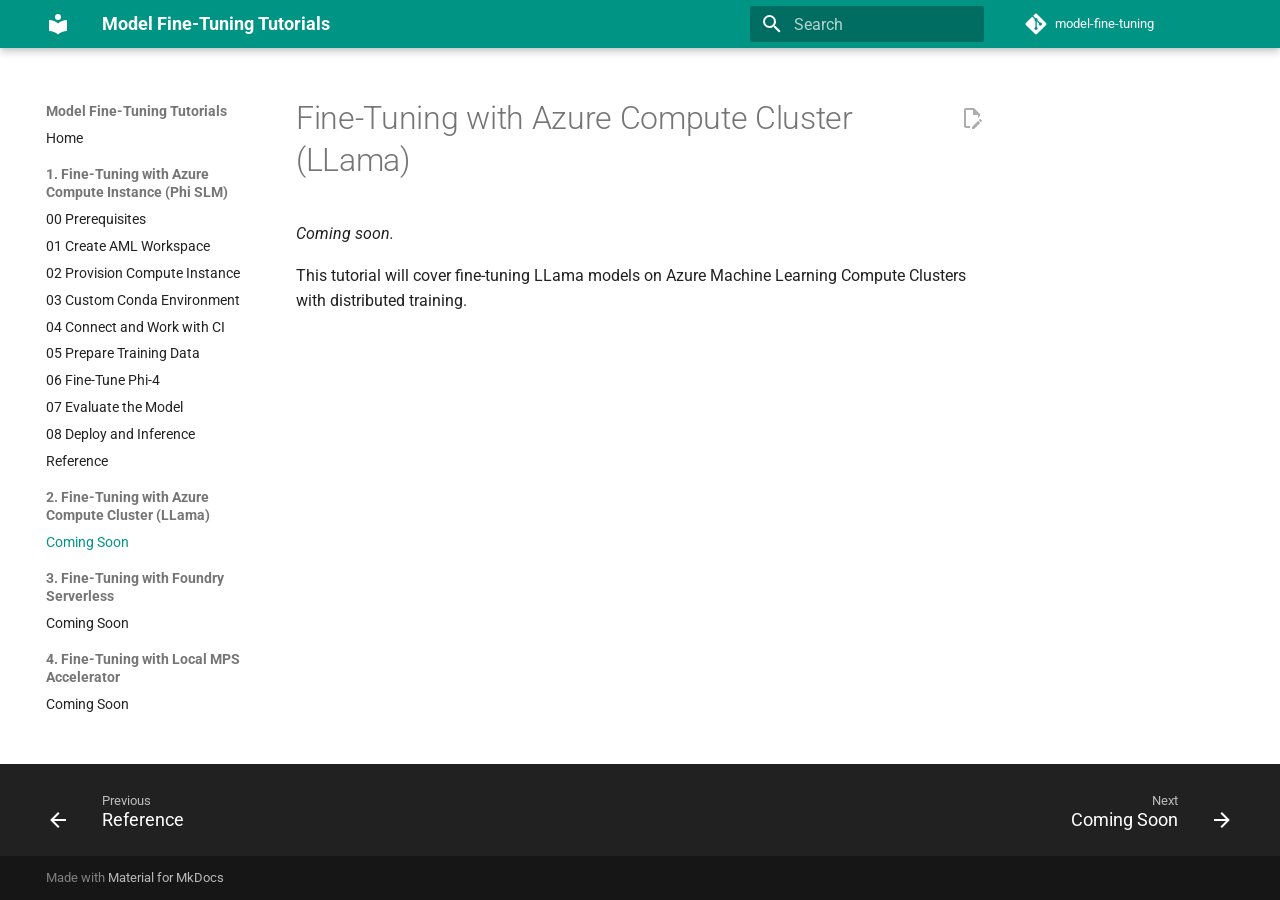
==== commit c0eb94a7: "Deployed c1b12fc with MkDocs version: 1.6.1" ====
--- a/02-compute-cluster/index.html
+++ b/02-compute-cluster/index.html
@@ -9,6 +9,8 @@
         <meta name="description" content="Step-by-step tutorial for fine-tuning Microsoft Phi-4 models on Azure Machine Learning GPU Compute Instances.">
       
       
+        <meta name="author" content="Yingding Wang">
+      
       
         <link rel="canonical" href="https://yingding.github.io/model-fine-tuning/02-compute-cluster/">
       
@@ -27,7 +29,7 @@
     
     
       
-        <title>Coming Soon - Phi-4 Fine-Tuning with AML Compute Instance</title>
+        <title>Coming Soon - Model Fine-Tuning Tutorials</title>
       
     
     
@@ -96,7 +98,7 @@
 
 <header class="md-header md-header--shadow" data-md-component="header">
   <nav class="md-header__inner md-grid" aria-label="Header">
-    <a href=".." title="Phi-4 Fine-Tuning with AML Compute Instance" class="md-header__button md-logo" aria-label="Phi-4 Fine-Tuning with AML Compute Instance" data-md-component="logo">
+    <a href=".." title="Model Fine-Tuning Tutorials" class="md-header__button md-logo" aria-label="Model Fine-Tuning Tutorials" data-md-component="logo">
       
   
   <svg xmlns="http://www.w3.org/2000/svg" viewBox="0 0 24 24"><path d="M12 8a3 3 0 0 0 3-3 3 3 0 0 0-3-3 3 3 0 0 0-3 3 3 3 0 0 0 3 3m0 3.54C9.64 9.35 6.5 8 3 8v11c3.5 0 6.64 1.35 9 3.54 2.36-2.19 5.5-3.54 9-3.54V8c-3.5 0-6.64 1.35-9 3.54"/></svg>
@@ -110,7 +112,7 @@
       <div class="md-header__ellipsis">
         <div class="md-header__topic">
           <span class="md-ellipsis">
-            Phi-4 Fine-Tuning with AML Compute Instance
+            Model Fine-Tuning Tutorials
           </span>
         </div>
         <div class="md-header__topic" data-md-component="header-topic">
@@ -218,13 +220,13 @@
 
 <nav class="md-nav md-nav--primary" aria-label="Navigation" data-md-level="0">
   <label class="md-nav__title" for="__drawer">
-    <a href=".." title="Phi-4 Fine-Tuning with AML Compute Instance" class="md-nav__button md-logo" aria-label="Phi-4 Fine-Tuning with AML Compute Instance" data-md-component="logo">
+    <a href=".." title="Model Fine-Tuning Tutorials" class="md-nav__button md-logo" aria-label="Model Fine-Tuning Tutorials" data-md-component="logo">
       
   
   <svg xmlns="http://www.w3.org/2000/svg" viewBox="0 0 24 24"><path d="M12 8a3 3 0 0 0 3-3 3 3 0 0 0-3-3 3 3 0 0 0-3 3 3 3 0 0 0 3 3m0 3.54C9.64 9.35 6.5 8 3 8v11c3.5 0 6.64 1.35 9 3.54 2.36-2.19 5.5-3.54 9-3.54V8c-3.5 0-6.64 1.35-9 3.54"/></svg>
 
     </a>
-    Phi-4 Fine-Tuning with AML Compute Instance
+    Model Fine-Tuning Tutorials
   </label>
   
     <div class="md-nav__source">
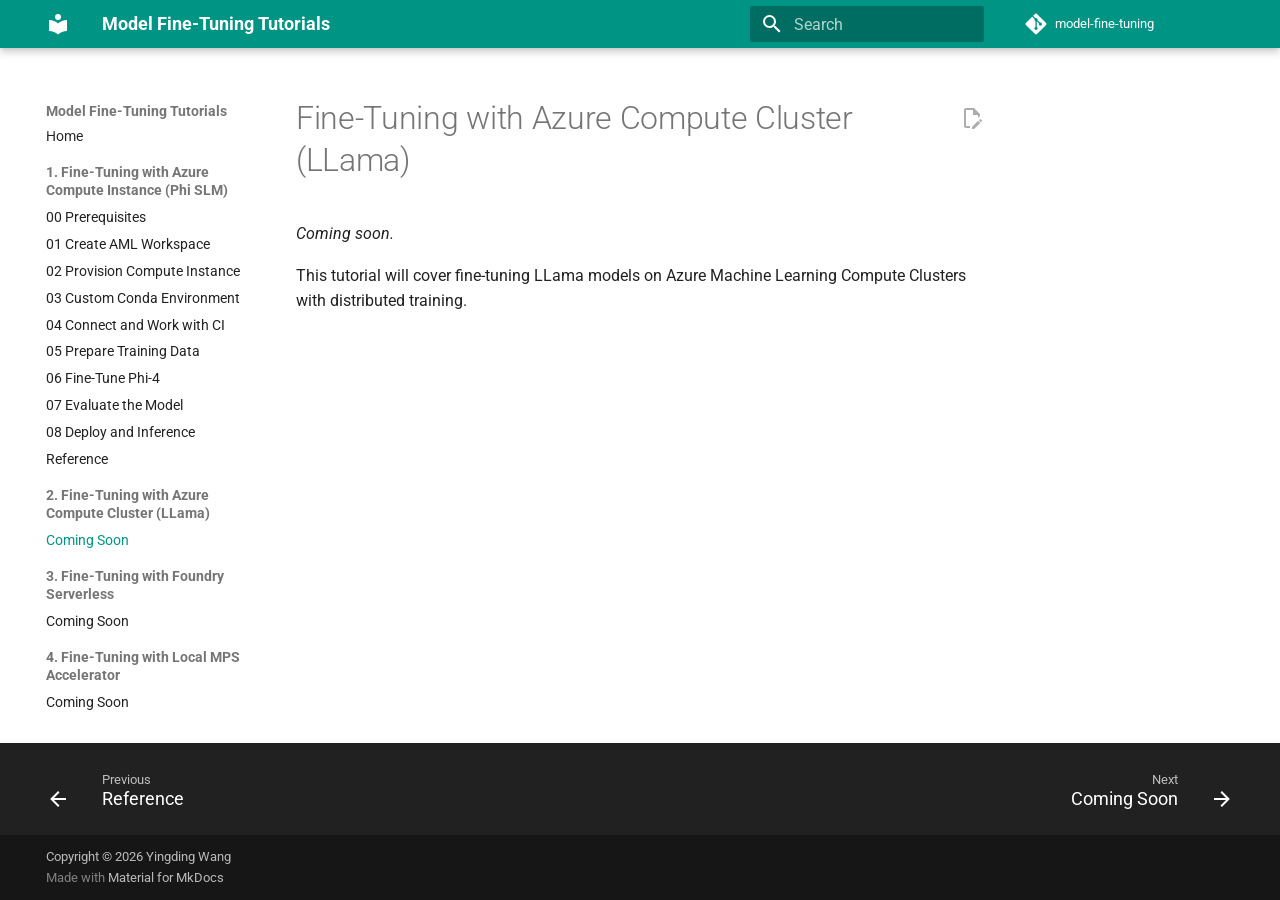
==== commit c0485a4b: "Deployed c1b12fc with MkDocs version: 1.6.1" ====
--- a/02-compute-cluster/index.html
+++ b/02-compute-cluster/index.html
@@ -1003,6 +1003,10 @@
     <div class="md-footer-meta__inner md-grid">
       <div class="md-copyright">
   
+    <div class="md-copyright__highlight">
+      Copyright &copy; 2026 Yingding Wang
+    </div>
+  
   
     Made with
     <a href="https://squidfunk.github.io/mkdocs-material/" target="_blank" rel="noopener">
